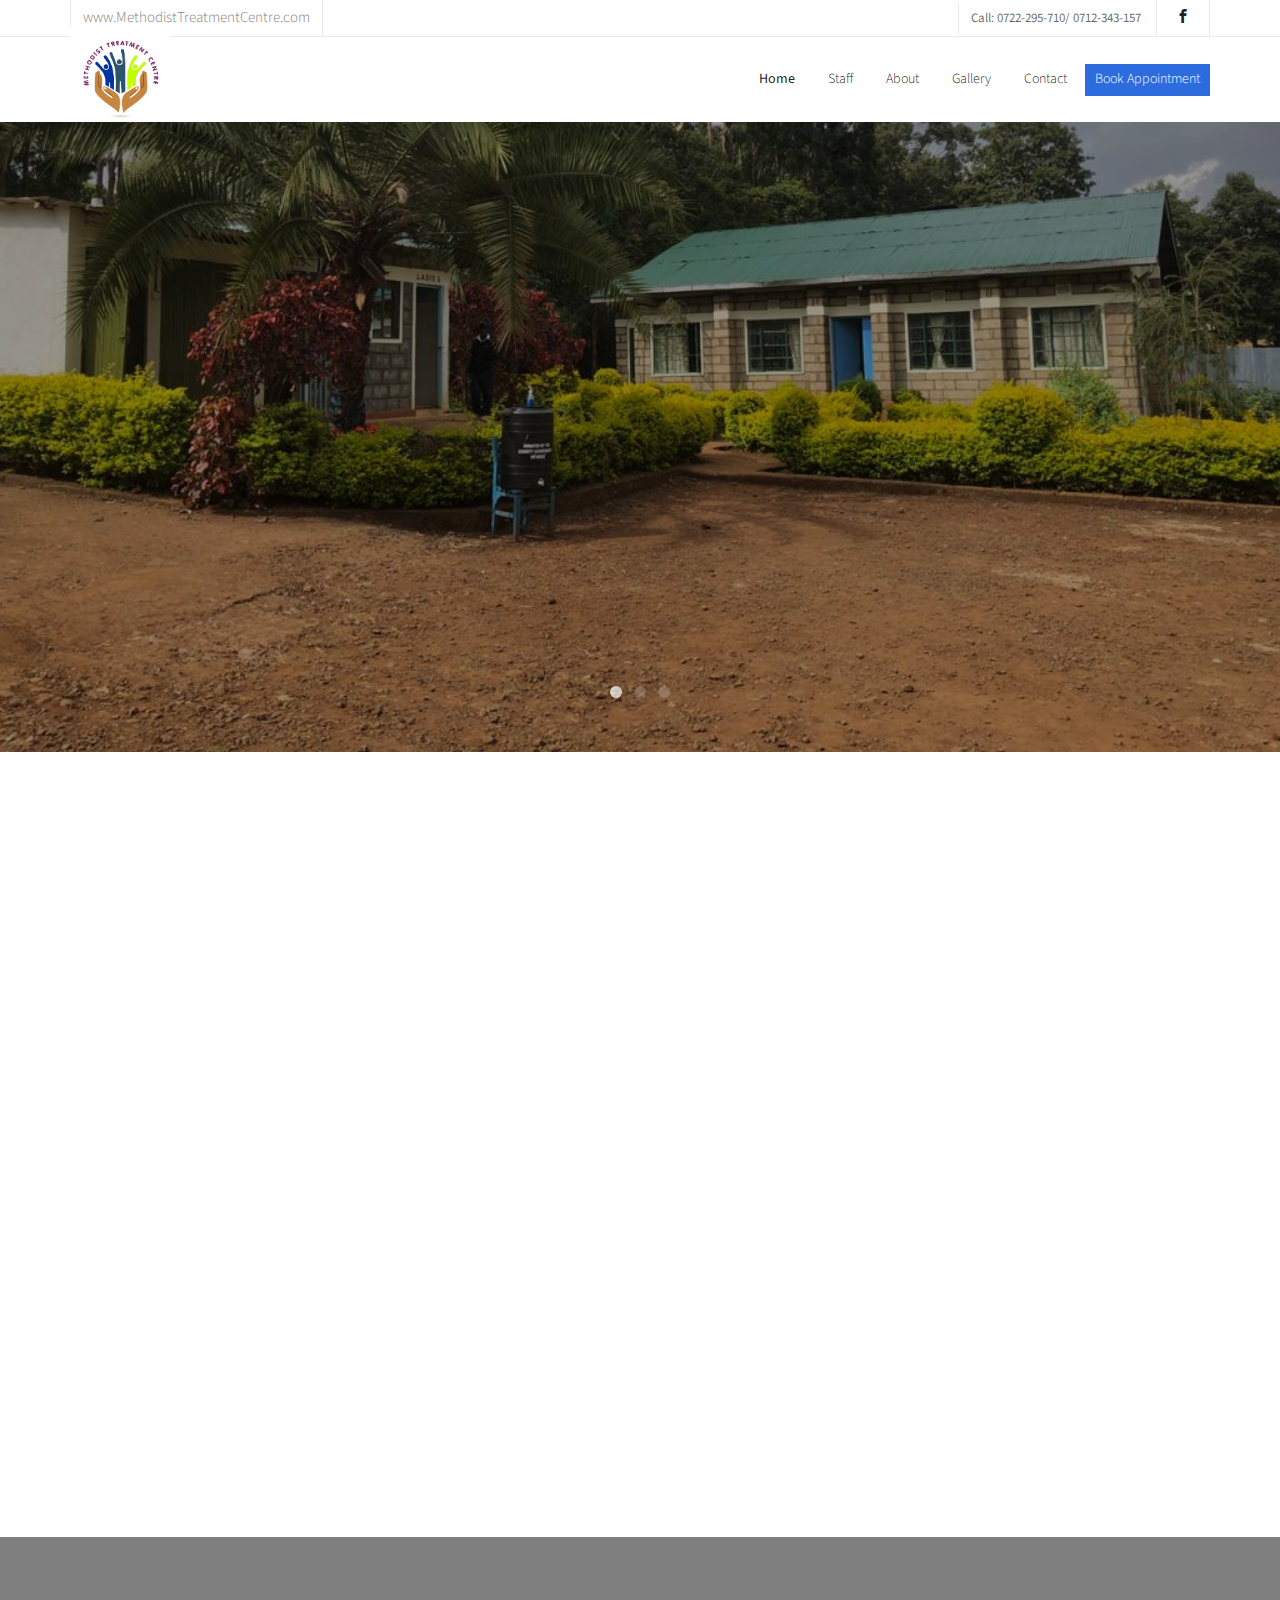
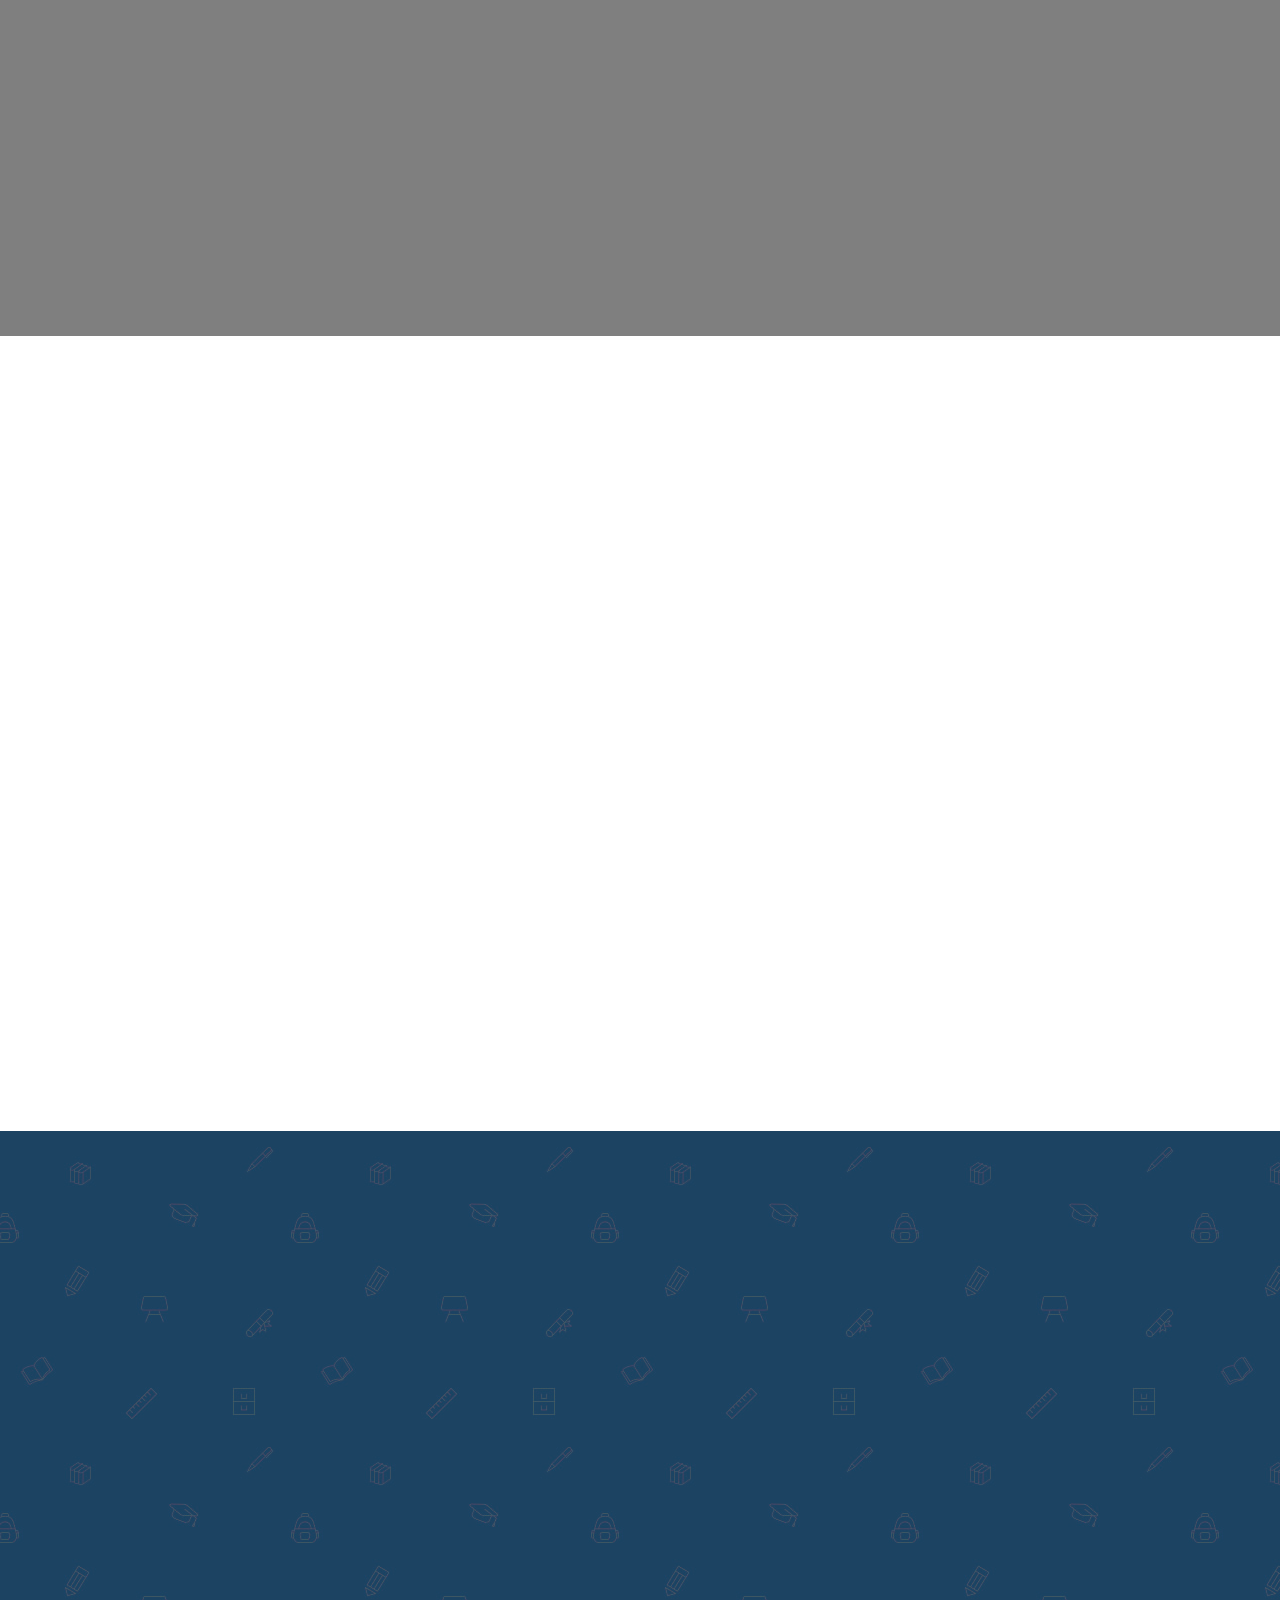
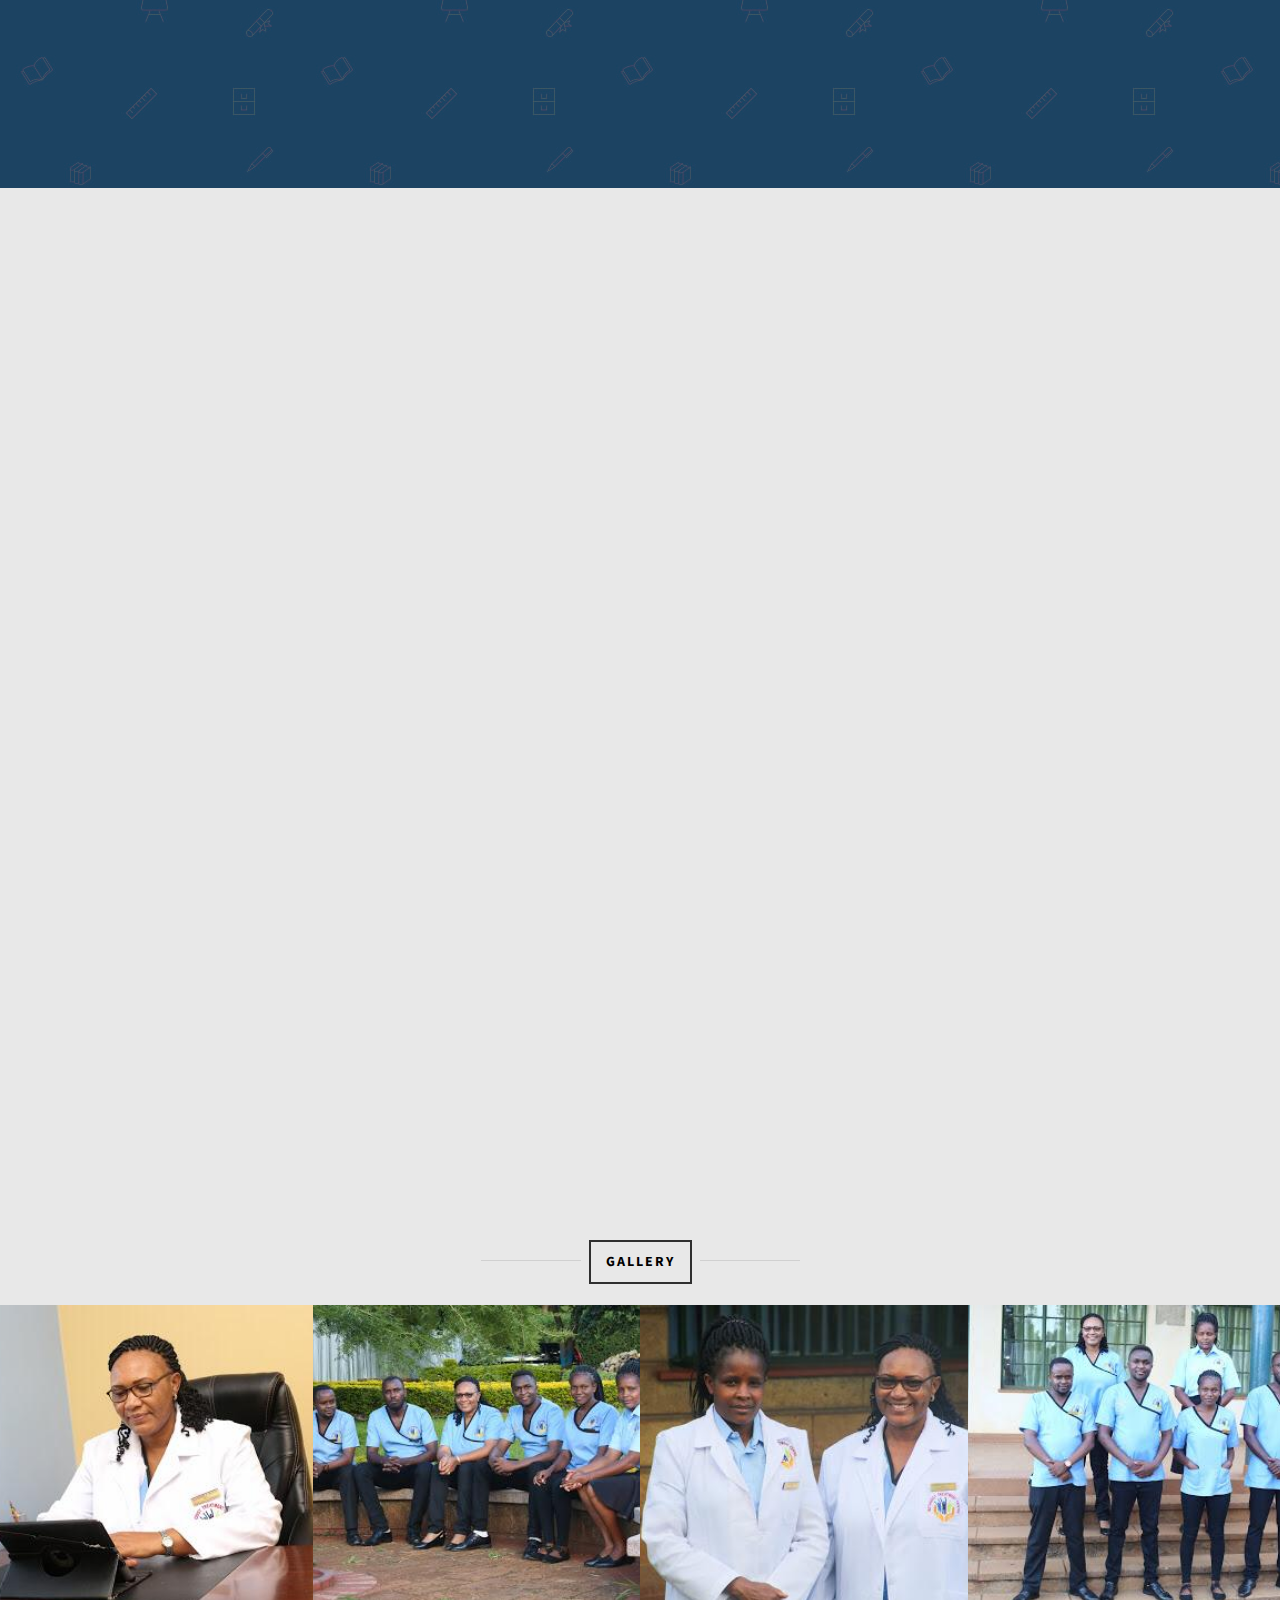
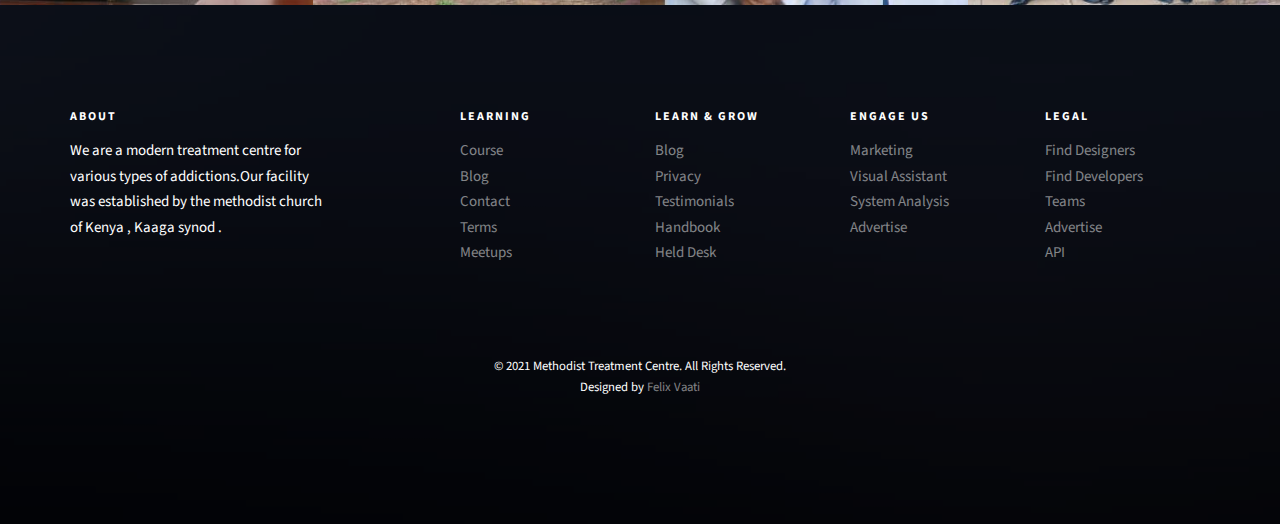
==== index.html @ fac34aa6 "minor edits on the counter" ====
<!DOCTYPE HTML>
<html>
	<head>
	<meta charset="utf-8">
	<meta http-equiv="X-UA-Compatible" content="IE=edge">
	<title>Methodist Treatment Centre</title>
	<meta name="viewport" content="width=device-width, initial-scale=1">
	<meta name="description" content="Methodist Treatment centre " />
	<meta name="image" content="url('images\logo.jpeg') " />
	<meta name="keywords" content="rehabilitation centres, methodist, treatment centre, counselling , meru county, kaaga," />
	<meta name="author" content="me" />

	
  	<!-- Facebook and Twitter integration -->
	<meta property="og:title" content="Methodist Treatment centre"/>
	<meta property="og:image" content="url('images\logo.jpeg') "/>
	<meta property="og:url" content=""/>
	<meta property="og:site_name" content="Methodist Treatment Centre"/>
	<meta property="og:description" content=""/>
	<meta name="twitter:title" content="Methodist Treatment centre" />
	<meta name="twitter:image" content="images\logo.jpeg" />
	<meta name="twitter:url" content="" />
	<meta name="twitter:card" content="" />

	<link href="https://fonts.googleapis.com/css?family=Source+Sans+Pro:300,400,600,700" rel="stylesheet">
	<link href="https://fonts.googleapis.com/css?family=Roboto+Slab:300,400" rel="stylesheet">
	
	<!-- Animate.css -->
	<link rel="stylesheet" href="css/animate.css">
	<!-- Icomoon Icon Fonts-->
	<link rel="stylesheet" href="css/icomoon.css">
	<!-- Bootstrap  -->
	<link rel="stylesheet" href="css/bootstrap.css">

	<!-- Magnific Popup -->
	<link rel="stylesheet" href="css/magnific-popup.css">

	<!-- Owl Carousel  -->
	<link rel="stylesheet" href="css/owl.carousel.min.css">
	<link rel="stylesheet" href="css/owl.theme.default.min.css">

	<!-- Flexslider  -->
	<link rel="stylesheet" href="css/flexslider.css">

	<!-- Pricing -->
	<link rel="stylesheet" href="css/pricing.css">

	<!-- Theme style  -->
	<link rel="stylesheet" href="css/style.css">

	<!-- Modernizr JS -->
	<script src="js/modernizr-2.6.2.min.js"></script>
	<!-- FOR IE9 below -->
	<!--[if lt IE 9]>
	<script src="js/respond.min.js"></script>
	<![endif]-->

	</head>
	<body>
		
	<div class="fh5co-loader"></div>
	
	<div id="page">
	<nav class="fh5co-nav" role="navigation">
		<div class="top">
			<div class="container">
				<div class="row">
					<div class="col-xs-12 text-right">
						<p class="site">www.MethodistTreatmentCentre.com</p>
						<p class="num">Call: 0722-295-710/ 0712-343-157</p>
						<ul class="fh5co-social">
							<li><a href="#"><i class="icon-facebook2"></i></a></li>
							
							
							
						</ul>
					</div>
				</div>
			</div>
		</div>
		<div class="top-menu">
			<div class="container">
				<div class="row">
					<div class="col-xs-2">
						<div id="fh5co-logo"><a href="index.html"><i class><img src="images/logo.jpeg" alt="logo" width="100px" height="100px" style="margin-top: -40px;" ></i><span></span></a></div>
					</div>
					<div class="col-xs-10 text-right menu-1">
						<ul>
							<li class="active"><a href="index.html">Home</a></li>
							<li><a href="Staff.html">Staff</a></li>
							<li><a href="about.html">About</a></li>
							<li><a href="gallery.html">Gallery</a></li>
							<li><a href="contact.html">Contact</a></li>
							<li class="btn-cta"><a href="Bookappointment.html"><span>Book Appointment </span></a></li>
						</ul>
					</div>
				</div>
				
			</div>
		</div>
	</nav>
	
	<aside id="fh5co-hero">
		<div class="flexslider">
			<ul class="slides">
		   	<li style="background-image: url(images/front-2.jpeg);">
		   		<div class="overlay-gradient"></div>
		   		<div class="container">
		   			<div class="row">
			   			<div class="col-md-8 col-md-offset-2 text-center slider-text">
			   				<div class="slider-text-inner">
			   					<h1>WELCOME TO ONE OF THE MOST SUCCESSFUL TREATMENT CENTRES</h1>
									<h2>We understand addiction and love the work we have been doing . We work closely to deliver the best solutions to you .</h2>
									<p><a class="btn btn-primary btn-lg" href="#">Learn More !</a></p>
			   				</div>
			   			</div>
			   		</div>
		   		</div>
		   	</li>
		   	<li style="background-image: url(images/front-2.jpeg);">
		   		<div class="overlay-gradient"></div>
		   		<div class="container">
		   			<div class="row">
			   			<div class="col-md-8 col-md-offset-2 text-center slider-text">
			   				<div class="slider-text-inner">
			   					<h1>The road to sobriety is not easy and rehabilitation and the recovery process are not to be taken lightly.</h1>
									<h2>We value your commitment to change and help you achieve your goal</h2>
									<p><a class="btn btn-primary btn-lg btn-learn" href="#">Join Us!</a></p>
			   				</div>
			   			</div>
			   		</div>
		   		</div>
		   	</li>
		   	<li style="background-image: url(images/front-3.jpeg);">
		   		<div class="overlay-gradient"></div>
		   		<div class="container">
		   			<div class="row">
			   			<div class="col-md-8 col-md-offset-2 text-center slider-text">
			   				<div class="slider-text-inner">
			   					<h1>One of the things that's often forgotten about drug rehabilitation, it's not a destiny. It's a journey.</h1>
									<h2>Through acceptance the great journey of recovery begins,We will help in this  </h2>
									<p><a class="btn btn-primary btn-lg btn-learn" href="#">Join Us !</a></p>
			   				</div>
			   			</div>
			   		</div>
		   		</div>
		   	</li>		   	
		  	</ul>
	  	</div>
	</aside>

	<div id="fh5co-course-categories">
		<div class="container">
			<div class="row animate-box">
				<div class="col-md-6 col-md-offset-3 text-center fh5co-heading">
					<h2>Core Programs </h2>
					<p>We offer treatment to alcoholics and drug addicts including their families . Our services include Outreach Programs, in-patient treatment, out-patient treatment, Drug testing For Students  and other counselling services.</p>
				</div>
			</div>
			<div class="row">
				<div class="col-md-3 col-sm-6 text-center animate-box">
					<div class="services">
						<span class="icon">
							<i class="icon-bubble3"></i>
						</span>
						<div class="desc">
							<h3><a href="#">Counselling</a></h3>
							<p>Our counselors have  sessions with the clients that focus on psychological issues, denial, among other issues that will help in the recovry journey.</p>
						</div>
					</div>
				</div>
				<div class="col-md-3 col-sm-6 text-center animate-box">
					<div class="services">
						<span class="icon">
							<i class="icon-heart4"></i>
						</span>
						<div class="desc">
							<h3><a href="#">Detoxification</a></h3>
							<p>With the help of our experienced medical practioners, Our clients are helped to detox from drugs/alchol through a delicate process which is monitered 24/7 by our team of medical specialist.</p>
						</div>
					</div>
				</div>
				<div class="col-md-3 col-sm-6 text-center animate-box">
					<div class="services">
						<span class="icon">
							<i class="icon-home-outline"></i>
						</span>
						<div class="desc">
							<h3><a href="#">After Care</a></h3>
							<p>To ensure that our clients maintain the new path , we offer after care and follow up services in oreder to help in challenges they migt face after leaving the centre.</p>
						</div>
					</div>
				</div>
				<div class="col-md-3 col-sm-6 text-center animate-box">
					<div class="services">
						<span class="icon">
							<i class="icon-lab2"></i>
						</span>
						<div class="desc">
							<h3><a href="#">Drug testing.</a></h3>
							<p>We offer drug testing services for school children and also the general public. Counseling is also offered to the clients in order for them to avoid drug abuse .</p>
						</div>
					</div>
				</div>
				
			</div>
		</div>
	</div>

	<div id="fh5co-counter" class="fh5co-counters" style="background-image: url(images/img_bg_4.jpg);" data-stellar-background-ratio="0.5">
		<div class="overlay"></div>
		<div class="container">
			<div class="row">
				<div class="col-md-10 col-md-offset-1">
					<div class="row">
						<div class="col-md-3 col-sm-6 text-center animate-box">
							<span class="icon"><i class="icon-world"></i></span>
							<span class="fh5co-counter js-counter" data-from="0" data-to="3297" data-speed="5000" data-refresh-interval="50"></span>
							<span class="fh5co-counter-label">Followers</span>
						</div>
						<div class="col-md-3 col-sm-6 text-center animate-box">
							<span class="icon"><i class="icon-study"></i></span>
							<span class="fh5co-counter js-counter" data-from="0" data-to="3700" data-speed="5000" data-refresh-interval="50"></span>
							<span class="fh5co-counter-label"> Enrolled Clients</span>
						</div>
						<div class="col-md-3 col-sm-6 text-center animate-box">
							<span class="icon"><i class="icon-bulb"></i></span>
							<span class="fh5co-counter js-counter" data-from="0" data-to="5034" data-speed="5000" data-refresh-interval="50"></span>
							<span class="fh5co-counter-label">Completed the program</span>
						</div>
						<div class="col-md-3 col-sm-6 text-center animate-box">
							<span class="icon"><i class="icon-head"></i></span>
							<span class="fh5co-counter js-counter" data-from="0" data-to="6" data-speed="5000" data-refresh-interval="50"></span>
							<span class="fh5co-counter-label">Staff</span>
						</div>
					</div>
				</div>
			</div>
		</div>
	</div>

	<div id="fh5co-course">
		<div class="container">
			<div class="row animate-box">
				<div class="col-md-6 col-md-offset-3 text-center fh5co-heading">
					<h2>Messages From Our Counsellors</h2>
					<p>Messages from our counsellors touching on rehabilitation and other issues affecting the society and how to tackle them. </p>
				</div>
			</div>
			
			<div class="row">
				<div class="col-md-6 animate-box">
					<div class="course">
						<iframe class="course-img"  width="279" height="327" src="https://www.youtube.com/embed/-phJL8ZEPD8"  frameborder="0" allow="accelerometer; autoplay; clipboard-write; encrypted-media; gyroscope; picture-in-picture" allowfullscreen></iframe>						
						
						<div class="desc">
							<h3><a href="#">Covid & rehabilitation</a></h3>
							<p>Covid has brought along with it not only the physical effects but also some mental effects as well. Depression has spiked during this pandemic. We talk about how we can change this  and offer various solutions to it.</p>
							<span><a href="#" class="btn btn-primary btn-sm btn-course">Take A Course</a></span>
						</div>
					</div>
				</div>
				<div class="col-md-6 animate-box">
					<div class="course">
						<iframe class="course-img"  width="279" height="327" src="https://www.youtube.com/embed/vRkC6MULLtQ"  frameborder="0" allow="accelerometer; autoplay; clipboard-write; encrypted-media; gyroscope; picture-in-picture" allowfullscreen></iframe>
						
						<div class="desc">
							<h3><a href="#">Rehabilitation & Acceptance </a></h3>
							<p>Rehabilitation is  a process that requires support from the medical side and also the community.If one wishes to recover from any sort of addiction the society helps alot.We discuss how collaboration can help in the rehabilitation.</p>
							<span><a href="#" class="btn btn-primary btn-sm btn-course">Take A Course</a></span>
						</div>
					</div>
				</div>
				<!--<div class="col-md-6 animate-box">
					<div class="course">
						<a href="#" class="course-img" style="background-image: url(images/project-3.jpg);">
						</a>
						<div class="desc">
							<h3><a href="#">Science &amp; Technology</a></h3>
							<p>Dignissimos asperiores vitae velit veniam totam fuga molestias accusamus alias autem provident. Odit ab aliquam dolor eius molestias accusamus alias autem provident. Odit ab aliquam dolor eius.</p>
							<span><a href="#" class="btn btn-primary btn-sm btn-course">Take A Course</a></span>
						</div>
					</div>
				</div>
				<div class="col-md-6 animate-box">
					<div class="course">
						<a href="#" class="course-img" style="background-image: url(images/project-4.jpg);">
						</a>
						<div class="desc">
							<h3><a href="#">Health &amp; Psychology</a></h3>
							<p>Dignissimos asperiores vitae velit veniam totam fuga molestias accusamus alias autem provident. Odit ab aliquam dolor eius molestias accusamus alias autem provident. Odit ab aliquam dolor eius.</p>
							<span><a href="#" class="btn btn-primary btn-sm btn-course">Take A Course</a></span>
						</div>
					</div>
				</div>-->
			</div>
		</div>
	</div>

	<div id="fh5co-testimonial" style="background-image: url(images/school.jpg);">
		<div class="overlay"></div>
		<div class="container">
			<div class="row animate-box">
				<div class="col-md-6 col-md-offset-3 text-center fh5co-heading">
					<h2><span>Testimonials</span></h2>
				</div>
			</div>
			<div class="row">
				<div class="col-md-10 col-md-offset-1">
					<div class="row animate-box">
						<div class="owl-carousel owl-carousel-fullwidth">
							<div class="item">
								<div class="testimony-slide active text-center">
									<div class="user" style="background-image: url(images/staff1.jpeg);"></div>
									<span>Mary Walker<br><small>Students</small></span>
									<blockquote>
										<p>&ldquo;Far far away, behind the word mountains, far from the countries Vokalia and Consonantia, there live the blind texts. Separated they live in Bookmarksgrove right at the coast of the Semantics, a large language ocean.&rdquo;</p>
									</blockquote>
								</div>
							</div>
							<div class="item">
								<div class="testimony-slide active text-center">
									<div class="user" style="background-image: url(images/person2.jpg);"></div>
									<span>Staff<br><small>Students</small></span>
									<blockquote>
										<p>&ldquo;Separated they live in Bookmarksgrove right at the coast of the Semantics, a large language ocean.&rdquo;</p>
									</blockquote>
								</div>
							</div>
							<div class="item">
								<div class="testimony-slide active text-center">
									<div class="user" style="background-image: url(images/person3.jpg);"></div>
									<span>Rita Jones<br><small>Teacher</small></span>
									<blockquote>
										<p>&ldquo;Far from the countries Vokalia and Consonantia, there live the blind texts. Separated they live in Bookmarksgrove right at the coast of the Semantics, a large language ocean.&rdquo;</p>
									</blockquote>
								</div>
							</div>
						</div>
					</div>
				</div>
			</div>
		</div>
	</div>

	<!--<div id="fh5co-blog">
		<div class="container">
			<div class="row animate-box">
				<div class="col-md-8 col-md-offset-2 text-center fh5co-heading">
					<h2>Blog &amp; Events</h2>
					<p>Dignissimos asperiores vitae velit veniam totam fuga molestias accusamus alias autem provident. Odit ab aliquam dolor eius.</p>
				</div>
			</div>
			<div class="row row-padded-mb">
				<div class="col-md-4 animate-box">
					<div class="fh5co-event">
						<div class="date text-center"><span>15<br>Mar.</span></div>
						<h3><a href="#">USA, International Triathlon Event</a></h3>
						<p>Far far away, behind the word mountains, far from the countries Vokalia and Consonantia, there live the blind texts.</p>
						<p><a href="#">Read More</a></p>
					</div>
				</div>
				<div class="col-md-4 animate-box">
					<div class="fh5co-event">
						<div class="date text-center"><span>15<br>Mar.</span></div>
						<h3><a href="#">USA, International Triathlon Event</a></h3>
						<p>Far far away, behind the word mountains, far from the countries Vokalia and Consonantia, there live the blind texts.</p>
						<p><a href="#">Read More</a></p>
					</div>
				</div>
				<div class="col-md-4 animate-box">
					<div class="fh5co-event">
						<div class="date text-center"><span>15<br>Mar.</span></div>
						<h3><a href="#">New Device Develope by Microsoft</a></h3>
						<p>Far far away, behind the word mountains, far from the countries Vokalia and Consonantia, there live the blind texts.</p>
						<p><a href="#">Read More</a></p>
					</div>
				</div>
			</div>
			<div class="row">
				<div class="col-lg-4 col-md-4">
					<div class="fh5co-blog animate-box">
						<a href="#" class="blog-img-holder" style="background-image: url(images/project-1.jpg);"></a>
						<div class="blog-text">
							<h3><a href="#">Healty Lifestyle &amp; Living</a></h3>
							<span class="posted_on">March. 15th</span>
							<span class="comment"><a href="">21<i class="icon-speech-bubble"></i></a></span>
							<p>Far far away, behind the word mountains, far from the countries Vokalia and Consonantia, there live the blind texts.</p>
						</div> 
					</div>
				</div>
				<div class="col-lg-4 col-md-4">
					<div class="fh5co-blog animate-box">
						<a href="#" class="blog-img-holder" style="background-image: url(images/project-2.jpg);"></a>
						<div class="blog-text">
							<h3><a href="#">Healty Lifestyle &amp; Living</a></h3>
							<span class="posted_on">March. 15th</span>
							<span class="comment"><a href="">21<i class="icon-speech-bubble"></i></a></span>
							<p>Far far away, behind the word mountains, far from the countries Vokalia and Consonantia, there live the blind texts.</p>
						</div> 
					</div>
				</div>
				<div class="col-lg-4 col-md-4">
					<div class="fh5co-blog animate-box">
						<a href="#" class="blog-img-holder" style="background-image: url(images/project-3.jpg);"></a>
						<div class="blog-text">
							<h3><a href="#">Healty Lifestyle &amp; Living</a></h3>
							<span class="posted_on">March. 15th</span>
							<span class="comment"><a href="">21<i class="icon-speech-bubble"></i></a></span>
							<p>Far far away, behind the word mountains, far from the countries Vokalia and Consonantia, there live the blind texts.</p>
						</div> 
					</div>
				</div>
			</div>
		</div>
	</div>-->

	<div id="fh5co-pricing" class="fh5co-bg-section">
		<div class="container">
			<div class="row animate-box">
				<div class="col-md-6 col-md-offset-3 text-center fh5co-heading">
					<h2>Plan &amp; Pricing</h2>
					<p>Dignissimos asperiores vitae velit veniam totam fuga molestias accusamus alias autem provident. Odit ab aliquam dolor eius.</p>
				</div>
			</div>
			<div class="row">
				<div class="pricing pricing--rabten">
					<div class="col-md-4 animate-box">
						<div class="pricing__item">
							<div class="wrap-price">
								 <!-- <div class="icon icon-user2"></div> -->
	                     <h3 class="pricing__title">Trial</h3>
	                     <!-- <p class="pricing__sentence">Single user license</p> -->
							</div>
                     <div class="pricing__price">
                        <span class="pricing__anim pricing__anim--1">
								<span class="pricing__currency">$</span>0
                        </span>
                        <span class="pricing__anim pricing__anim--2">
								<span class="pricing__period">per year</span>
                        </span>
                     </div>
                     <div class="wrap-price">
                     	<ul class="pricing__feature-list">
	                        <li class="pricing__feature">One Day Trial</li>
	                        <li class="pricing__feature">Limited Courses</li>
	                        <li class="pricing__feature">Free 3 Lessons</li>
	                        <li class="pricing__feature">No Supporter</li>
	                        <li class="pricing__feature">No Tutorial</li>
	                        <li class="pricing__feature">No Ebook</li>
	                         <li class="pricing__feature">Limited Registered User</li>
	                     </ul>
	                     <button class="pricing__action">Choose plan</button>
                     </div>
                  </div>
					</div>
					<div class="col-md-4 animate-box">
						<div class="pricing__item">
							<div class="wrap-price">
								<!-- <div class="icon icon-store"></div> -->
	                     <h3 class="pricing__title">Silver</h3>
	                     <!-- <p class="pricing__sentence">Up to 5 users</p> -->
							</div>
                     <div class="pricing__price">
                        <span class="pricing__anim pricing__anim--1">
								<span class="pricing__currency">$</span>79
                        </span>
                        <span class="pricing__anim pricing__anim--2">
								<span class="pricing__period">per year</span>
                        </span>
                     </div>
                     <div class="wrap-price">
                     	<ul class="pricing__feature-list">
	                        <li class="pricing__feature">One Year Standard Access</li>
	                        <li class="pricing__feature">Limited Courses</li>
	                        <li class="pricing__feature">300+ Lessons</li>
	                        <li class="pricing__feature">Random Supporter</li>
	                        <li class="pricing__feature">View Only Ebook</li>
	                        <li class="pricing__feature">Standard Tutorials</li>
	                         <li class="pricing__feature">Unlimited Registered User</li>
	                     </ul>
	                     <button class="pricing__action">Choose plan</button>
                     </div>
                 </div>
					</div>
					<div class="col-md-4 animate-box">
                  <div class="pricing__item">
                  	<div class="wrap-price">
                  		<!-- <div class="icon icon-home2"></div> -->
	                     <h3 class="pricing__title">Gold</h3>
	                     <!-- <p class="pricing__sentence">Unlimited users</p> -->
							</div>
                     <div class="pricing__price">
                        <span class="pricing__anim pricing__anim--1">
								<span class="pricing__currency">$</span>499
                        </span>
                        <span class="pricing__anim pricing__anim--2">
								<span class="pricing__period">per year</span>
                        </span>
                     </div>
                     <div class="wrap-price">
                     	<ul class="pricing__feature-list">
	                        <li class="pricing__feature">Life Time Access</li>
	                        <li class="pricing__feature">Unlimited All Courses</li>
	                        <li class="pricing__feature">7000+ Lessons &amp; Growing</li>
	                        <li class="pricing__feature">Free Supporter</li>
	                        <li class="pricing__feature">Free Ebook Downloads</li>
	                        <li class="pricing__feature">Premium Tutorials</li>
	                         <li class="pricing__feature">Unlimited Registered User</li>
	                     </ul>
	                     <button class="pricing__action">Choose plan</button>
                     </div>
                  </div>
               </div>
            </div>
			</div>
		</div>
	</div>

	

	<div id="fh5co-gallery" class="fh5co-bg-section">
		<div class="row text-center">
			<h2><span>Gallery</span></h2>
		</div>
		<div class="row">
			<div class="col-md-3 col-padded">
				<a href="#" class="gallery" style="background-image: url(images/staff1.jpeg);"></a>
			</div>
			<div class="col-md-3 col-padded">
				<a href="#" class="gallery" style="background-image: url(images/staff4.jpeg);"></a>
			</div>
			<div class="col-md-3 col-padded">
				<a href="#" class="gallery" style="background-image: url(images/staff2.jpeg);"></a>
			</div>
			<div class="col-md-3 col-padded">
				<a href="#" class="gallery" style="background-image: url(images/staff5.jpeg);"></a>
			</div>
		</div>
	</div>

	<footer id="fh5co-footer" role="contentinfo" style="background-image: url(images/img_bg_4.jpg);">
		<div class="overlay"></div>
		<div class="container">
			<div class="row row-pb-md">
				<div class="col-md-3 fh5co-widget">
					<h3>About </h3>
					<p>We are a modern treatment centre for various types of addictions.Our facility was established by the methodist church of Kenya , Kaaga synod . </p>
				</div>
				<div class="col-md-2 col-sm-4 col-xs-6 col-md-push-1 fh5co-widget">
					<h3>Learning</h3>
					<ul class="fh5co-footer-links">
						<li><a href="#">Course</a></li>
						<li><a href="#">Blog</a></li>
						<li><a href="#">Contact</a></li>
						<li><a href="#">Terms</a></li>
						<li><a href="#">Meetups</a></li>
					</ul>
				</div>

				<div class="col-md-2 col-sm-4 col-xs-6 col-md-push-1 fh5co-widget">
					<h3>Learn &amp; Grow</h3>
					<ul class="fh5co-footer-links">
						<li><a href="#">Blog</a></li>
						<li><a href="#">Privacy</a></li>
						<li><a href="#">Testimonials</a></li>
						<li><a href="#">Handbook</a></li>
						<li><a href="#">Held Desk</a></li>
					</ul>
				</div>

				<div class="col-md-2 col-sm-4 col-xs-6 col-md-push-1 fh5co-widget">
					<h3>Engage us</h3>
					<ul class="fh5co-footer-links">
						<li><a href="#">Marketing</a></li>
						<li><a href="#">Visual Assistant</a></li>
						<li><a href="#">System Analysis</a></li>
						<li><a href="#">Advertise</a></li>
					</ul>
				</div>

				<div class="col-md-2 col-sm-4 col-xs-6 col-md-push-1 fh5co-widget">
					<h3>Legal</h3>
					<ul class="fh5co-footer-links">
						<li><a href="#">Find Designers</a></li>
						<li><a href="#">Find Developers</a></li>
						<li><a href="#">Teams</a></li>
						<li><a href="#">Advertise</a></li>
						<li><a href="#">API</a></li>
					</ul>
				</div>
			</div>

			<div class="row copyright">
				<div class="col-md-12 text-center">
					<p>
						<small class="block">&copy; 2021 Methodist Treatment Centre. All Rights Reserved.</small> 
						<small class="block">Designed by <a href="http://Felix Vaati/" target="_blank">Felix Vaati</a> 
					</p>
				</div>
			</div>

		</div>
	</footer>
	</div>

	<div class="gototop js-top">
		<a href="#" class="js-gotop"><i class="icon-arrow-up"></i></a>
	</div>
	
	<!-- jQuery -->
	<script src="js/jquery.min.js"></script>
	<!-- jQuery Easing -->
	<script src="js/jquery.easing.1.3.js"></script>
	<!-- Bootstrap -->
	<script src="js/bootstrap.min.js"></script>
	<!-- Waypoints -->
	<script src="js/jquery.waypoints.min.js"></script>
	<!-- Stellar Parallax -->
	<script src="js/jquery.stellar.min.js"></script>
	<!-- Carousel -->
	<script src="js/owl.carousel.min.js"></script>
	<!-- Flexslider -->
	<script src="js/jquery.flexslider-min.js"></script>
	<!-- countTo -->
	<script src="js/jquery.countTo.js"></script>
	<!-- Magnific Popup -->
	<script src="js/jquery.magnific-popup.min.js"></script>
	<script src="js/magnific-popup-options.js"></script>
	<!-- Count Down -->
	<script src="js/simplyCountdown.js"></script>
	<!-- Main -->
	<script src="js/main.js"></script>
	<script>
    var d = new Date(new Date().getTime() + 1000 * 120 * 120 * 2000);

    // default example
    simplyCountdown('.simply-countdown-one', {
        year: d.getFullYear(),
        month: d.getMonth() + 1,
        day: d.getDate()
    });

    //jQuery example
    $('#simply-countdown-losange').simplyCountdown({
        year: d.getFullYear(),
        month: d.getMonth() + 1,
        day: d.getDate(),
        enableUtc: false
    });
	</script>
	</body>
</html>
---- css/icomoon.css ----
@font-face {
  font-family: 'icomoon';
  src:  url('fonts/icomoon.eot?6py85u');
  src:  url('fonts/icomoon.eot?6py85u#iefix') format('embedded-opentype'),
    url('fonts/icomoon.ttf?6py85u') format('truetype'),
    url('fonts/icomoon.woff?6py85u') format('woff'),
    url('fonts/icomoon.svg?6py85u#icomoon') format('svg');
  font-weight: normal;
  font-style: normal;
}

[class^="icon-"], [class*=" icon-"] {
  /* use !important to prevent issues with browser extensions that change fonts */
  font-family: 'icomoon' !important;
  speak: none;
  font-style: normal;
  font-weight: normal;
  font-variant: normal;
  text-transform: none;
  line-height: 1;

  /* Better Font Rendering =========== */
  -webkit-font-smoothing: antialiased;
  -moz-osx-font-smoothing: grayscale;
}

.icon-times:before {
  content: "\e930";
}
.icon-tick:before {
  content: "\e931";
}
.icon-plus:before {
  content: "\e932";
}
.icon-minus:before {
  content: "\e933";
}
.icon-equals:before {
  content: "\e934";
}
.icon-divide:before {
  content: "\e935";
}
.icon-chevron-right:before {
  content: "\e936";
}
.icon-chevron-left:before {
  content: "\e937";
}
.icon-arrow-right-thick:before {
  content: "\e938";
}
.icon-arrow-left-thick:before {
  content: "\e939";
}
.icon-th-small:before {
  content: "\e93a";
}
.icon-th-menu:before {
  content: "\e93b";
}
.icon-th-list:before {
  content: "\e93c";
}
.icon-th-large:before {
  content: "\e93d";
}
.icon-home:before {
  content: "\e93e";
}
.icon-arrow-forward:before {
  content: "\e93f";
}
.icon-arrow-back:before {
  content: "\e940";
}
.icon-rss:before {
  content: "\e941";
}
.icon-location:before {
  content: "\e942";
}
.icon-link:before {
  content: "\e943";
}
.icon-image:before {
  content: "\e944";
}
.icon-arrow-up-thick:before {
  content: "\e945";
}
.icon-arrow-down-thick:before {
  content: "\e946";
}
.icon-starburst:before {
  content: "\e947";
}
.icon-starburst-outline:before {
  content: "\e948";
}
.icon-star3:before {
  content: "\e949";
}
.icon-flow-children:before {
  content: "\e94a";
}
.icon-export:before {
  content: "\e94b";
}
.icon-delete2:before {
  content: "\e94c";
}
.icon-delete-outline:before {
  content: "\e94d";
}
.icon-cloud-storage:before {
  content: "\e94e";
}
.icon-wi-fi:before {
  content: "\e94f";
}
.icon-heart:before {
  content: "\e950";
}
.icon-flash:before {
  content: "\e951";
}
.icon-cancel:before {
  content: "\e952";
}
.icon-backspace:before {
  content: "\e953";
}
.icon-attachment:before {
  content: "\e954";
}
.icon-arrow-move:before {
  content: "\e955";
}
.icon-warning:before {
  content: "\e956";
}
.icon-user:before {
  content: "\e957";
}
.icon-radar:before {
  content: "\e958";
}
.icon-lock-open:before {
  content: "\e959";
}
.icon-lock-closed:before {
  content: "\e95a";
}
.icon-location-arrow:before {
  content: "\e95b";
}
.icon-info:before {
  content: "\e95c";
}
.icon-user-delete:before {
  content: "\e95d";
}
.icon-user-add:before {
  content: "\e95e";
}
.icon-media-pause:before {
  content: "\e95f";
}
.icon-group:before {
  content: "\e960";
}
.icon-chart-pie:before {
  content: "\e961";
}
.icon-chart-line:before {
  content: "\e962";
}
.icon-chart-bar:before {
  content: "\e963";
}
.icon-chart-area:before {
  content: "\e964";
}
.icon-video:before {
  content: "\e965";
}
.icon-point-of-interest:before {
  content: "\e966";
}
.icon-infinity:before {
  content: "\e967";
}
.icon-globe:before {
  content: "\e968";
}
.icon-eye:before {
  content: "\e969";
}
.icon-cog:before {
  content: "\e96a";
}
.icon-camera:before {
  content: "\e96b";
}
.icon-upload:before {
  content: "\e96c";
}
.icon-scissors:before {
  content: "\e96d";
}
.icon-refresh:before {
  content: "\e96e";
}
.icon-pin:before {
  content: "\e96f";
}
.icon-key:before {
  content: "\e970";
}
.icon-info-large:before {
  content: "\e971";
}
.icon-eject:before {
  content: "\e972";
}
.icon-download:before {
  content: "\e973";
}
.icon-zoom:before {
  content: "\e974";
}
.icon-zoom-out:before {
  content: "\e975";
}
.icon-zoom-in:before {
  content: "\e976";
}
.icon-sort-numerically:before {
  content: "\e977";
}
.icon-sort-alphabetically:before {
  content: "\e978";
}
.icon-input-checked:before {
  content: "\e979";
}
.icon-calender:before {
  content: "\e97a";
}
.icon-world2:before {
  content: "\e97b";
}
.icon-notes:before {
  content: "\e97c";
}
.icon-code:before {
  content: "\e97d";
}
.icon-arrow-sync:before {
  content: "\e97e";
}
.icon-arrow-shuffle:before {
  content: "\e97f";
}
.icon-arrow-repeat:before {
  content: "\e980";
}
.icon-arrow-minimise:before {
  content: "\e981";
}
.icon-arrow-maximise:before {
  content: "\e982";
}
.icon-arrow-loop:before {
  content: "\e983";
}
.icon-anchor:before {
  content: "\e984";
}
.icon-spanner:before {
  content: "\e985";
}
.icon-puzzle:before {
  content: "\e986";
}
.icon-power:before {
  content: "\e987";
}
.icon-plane:before {
  content: "\e988";
}
.icon-pi:before {
  content: "\e989";
}
.icon-phone:before {
  content: "\e98a";
}
.icon-microphone2:before {
  content: "\e98b";
}
.icon-media-rewind:before {
  content: "\e98c";
}
.icon-flag:before {
  content: "\e98d";
}
.icon-adjust-brightness:before {
  content: "\e98e";
}
.icon-waves:before {
  content: "\e98f";
}
.icon-social-twitter:before {
  content: "\e990";
}
.icon-social-facebook:before {
  content: "\e991";
}
.icon-social-dribbble:before {
  content: "\e992";
}
.icon-media-stop:before {
  content: "\e993";
}
.icon-media-record:before {
  content: "\e994";
}
.icon-media-play:before {
  content: "\e995";
}
.icon-media-fast-forward:before {
  content: "\e996";
}
.icon-media-eject:before {
  content: "\e997";
}
.icon-social-vimeo:before {
  content: "\e998";
}
.icon-social-tumbler:before {
  content: "\e999";
}
.icon-social-skype:before {
  content: "\e99a";
}
.icon-social-pinterest:before {
  content: "\e99b";
}
.icon-social-linkedin:before {
  content: "\e99c";
}
.icon-social-last-fm:before {
  content: "\e99d";
}
.icon-social-github:before {
  content: "\e99e";
}
.icon-social-flickr:before {
  content: "\e99f";
}
.icon-at:before {
  content: "\e9a0";
}
.icon-times-outline:before {
  content: "\e9a1";
}
.icon-plus-outline:before {
  content: "\e9a2";
}
.icon-minus-outline:before {
  content: "\e9a3";
}
.icon-tick-outline:before {
  content: "\e9a4";
}
.icon-th-large-outline:before {
  content: "\e9a5";
}
.icon-equals-outline:before {
  content: "\e9a6";
}
.icon-divide-outline:before {
  content: "\e9a7";
}
.icon-chevron-right-outline:before {
  content: "\e9a8";
}
.icon-chevron-left-outline:before {
  content: "\e9a9";
}
.icon-arrow-right-outline:before {
  content: "\e9aa";
}
.icon-arrow-left-outline:before {
  content: "\e9ab";
}
.icon-th-small-outline:before {
  content: "\e9ac";
}
.icon-th-menu-outline:before {
  content: "\e9ad";
}
.icon-th-list-outline:before {
  content: "\e9ae";
}
.icon-news2:before {
  content: "\e9b1";
}
.icon-home-outline:before {
  content: "\e9b2";
}
.icon-arrow-up-outline:before {
  content: "\e9b3";
}
.icon-arrow-forward-outline:before {
  content: "\e9b4";
}
.icon-arrow-down-outline:before {
  content: "\e9b5";
}
.icon-arrow-back-outline:before {
  content: "\e9b6";
}
.icon-trash3:before {
  content: "\e9b7";
}
.icon-rss-outline:before {
  content: "\e9b8";
}
.icon-message:before {
  content: "\e9b9";
}
.icon-location-outline:before {
  content: "\e9ba";
}
.icon-link-outline:before {
  content: "\e9bb";
}
.icon-image-outline:before {
  content: "\e9bc";
}
.icon-export-outline:before {
  content: "\e9bd";
}
.icon-cross:before {
  content: "\e9be";
}
.icon-wi-fi-outline:before {
  content: "\e9bf";
}
.icon-star-outline:before {
  content: "\e9c0";
}
.icon-media-pause-outline:before {
  content: "\e9c1";
}
.icon-mail:before {
  content: "\e9c2";
}
.icon-heart-outline:before {
  content: "\e9c3";
}
.icon-flash-outline:before {
  content: "\e9c4";
}
.icon-cancel-outline:before {
  content: "\e9c5";
}
.icon-beaker:before {
  content: "\e9c6";
}
.icon-arrow-move-outline:before {
  content: "\e9c7";
}
.icon-watch2:before {
  content: "\e9c8";
}
.icon-warning-outline:before {
  content: "\e9c9";
}
.icon-time:before {
  content: "\e9ca";
}
.icon-radar-outline:before {
  content: "\e9cb";
}
.icon-lock-open-outline:before {
  content: "\e9cc";
}
.icon-location-arrow-outline:before {
  content: "\e9cd";
}
.icon-info-outline:before {
  content: "\e9ce";
}
.icon-backspace-outline:before {
  content: "\e9cf";
}
.icon-attachment-outline:before {
  content: "\e9d0";
}
.icon-user-outline:before {
  content: "\e9d1";
}
.icon-user-delete-outline:before {
  content: "\e9d2";
}
.icon-user-add-outline:before {
  content: "\e9d3";
}
.icon-lock-closed-outline:before {
  content: "\e9d4";
}
.icon-group-outline:before {
  content: "\e9d5";
}
.icon-chart-pie-outline:before {
  content: "\e9d6";
}
.icon-chart-line-outline:before {
  content: "\e9d7";
}
.icon-chart-bar-outline:before {
  content: "\e9d8";
}
.icon-chart-area-outline:before {
  content: "\e9d9";
}
.icon-video-outline:before {
  content: "\e9da";
}
.icon-point-of-interest-outline:before {
  content: "\e9db";
}
.icon-map:before {
  content: "\e9dc";
}
.icon-key-outline:before {
  content: "\e9dd";
}
.icon-infinity-outline:before {
  content: "\e9de";
}
.icon-globe-outline:before {
  content: "\e9df";
}
.icon-eye-outline:before {
  content: "\e9e0";
}
.icon-cog-outline:before {
  content: "\e9e1";
}
.icon-camera-outline:before {
  content: "\e9e2";
}
.icon-upload-outline:before {
  content: "\e9e3";
}
.icon-support:before {
  content: "\e9e4";
}
.icon-scissors-outline:before {
  content: "\e9e5";
}
.icon-refresh-outline:before {
  content: "\e9e6";
}
.icon-info-large-outline:before {
  content: "\e9e7";
}
.icon-eject-outline:before {
  content: "\e9e8";
}
.icon-download-outline:before {
  content: "\e9e9";
}
.icon-battery-mid:before {
  content: "\e9ea";
}
.icon-battery-low:before {
  content: "\e9eb";
}
.icon-battery-high:before {
  content: "\e9ec";
}
.icon-zoom-outline:before {
  content: "\e9ed";
}
.icon-zoom-out-outline:before {
  content: "\e9ee";
}
.icon-zoom-in-outline:before {
  content: "\e9ef";
}
.icon-tag3:before {
  content: "\e9f0";
}
.icon-tabs-outline:before {
  content: "\e9f1";
}
.icon-pin-outline:before {
  content: "\e9f2";
}
.icon-message-typing:before {
  content: "\e9f3";
}
.icon-directions:before {
  content: "\e9f4";
}
.icon-battery-full:before {
  content: "\e9f5";
}
.icon-battery-charge:before {
  content: "\e9f6";
}
.icon-pipette:before {
  content: "\e9f7";
}
.icon-pencil:before {
  content: "\e9f8";
}
.icon-folder:before {
  content: "\e9f9";
}
.icon-folder-delete:before {
  content: "\e9fa";
}
.icon-folder-add:before {
  content: "\e9fb";
}
.icon-edit:before {
  content: "\e9fc";
}
.icon-document:before {
  content: "\e9fd";
}
.icon-document-delete:before {
  content: "\e9fe";
}
.icon-document-add:before {
  content: "\e9ff";
}
.icon-brush:before {
  content: "\ea00";
}
.icon-thumbs-up:before {
  content: "\ea01";
}
.icon-thumbs-down:before {
  content: "\ea02";
}
.icon-pen:before {
  content: "\ea03";
}
.icon-sort-numerically-outline:before {
  content: "\ea04";
}
.icon-sort-alphabetically-outline:before {
  content: "\ea05";
}
.icon-social-last-fm-circular:before {
  content: "\ea06";
}
.icon-social-github-circular:before {
  content: "\ea07";
}
.icon-compass:before {
  content: "\ea08";
}
.icon-bookmark:before {
  content: "\ea09";
}
.icon-input-checked-outline:before {
  content: "\ea0a";
}
.icon-code-outline:before {
  content: "\ea0b";
}
.icon-calender-outline:before {
  content: "\ea0c";
}
.icon-business-card:before {
  content: "\ea0d";
}
.icon-arrow-up:before {
  content: "\ea0e";
}
.icon-arrow-sync-outline:before {
  content: "\ea0f";
}
.icon-arrow-right:before {
  content: "\ea10";
}
.icon-arrow-repeat-outline:before {
  content: "\ea11";
}
.icon-arrow-loop-outline:before {
  content: "\ea12";
}
.icon-arrow-left:before {
  content: "\ea13";
}
.icon-flow-switch:before {
  content: "\ea14";
}
.icon-flow-parallel:before {
  content: "\ea15";
}
.icon-flow-merge:before {
  content: "\ea16";
}
.icon-document-text:before {
  content: "\ea17";
}
.icon-clipboard:before {
  content: "\ea18";
}
.icon-calculator:before {
  content: "\ea19";
}
.icon-arrow-minimise-outline:before {
  content: "\ea1a";
}
.icon-arrow-maximise-outline:before {
  content: "\ea1b";
}
.icon-arrow-down:before {
  content: "\ea1c";
}
.icon-gift:before {
  content: "\ea1d";
}
.icon-film:before {
  content: "\ea1e";
}
.icon-database:before {
  content: "\ea1f";
}
.icon-bell:before {
  content: "\ea20";
}
.icon-anchor-outline:before {
  content: "\ea21";
}
.icon-adjust-contrast:before {
  content: "\ea22";
}
.icon-world-outline:before {
  content: "\ea23";
}
.icon-shopping-bag:before {
  content: "\ea24";
}
.icon-power-outline:before {
  content: "\ea25";
}
.icon-notes-outline:before {
  content: "\ea26";
}
.icon-device-tablet:before {
  content: "\ea27";
}
.icon-device-phone:before {
  content: "\ea28";
}
.icon-device-laptop:before {
  content: "\ea29";
}
.icon-device-desktop:before {
  content: "\ea2a";
}
.icon-briefcase:before {
  content: "\ea2b";
}
.icon-stopwatch:before {
  content: "\ea2c";
}
.icon-spanner-outline:before {
  content: "\ea2d";
}
.icon-puzzle-outline:before {
  content: "\ea2e";
}
.icon-printer:before {
  content: "\ea2f";
}
.icon-pi-outline:before {
  content: "\ea30";
}
.icon-lightbulb:before {
  content: "\ea31";
}
.icon-flag-outline:before {
  content: "\ea32";
}
.icon-contacts:before {
  content: "\ea33";
}
.icon-archive2:before {
  content: "\ea34";
}
.icon-weather-stormy:before {
  content: "\ea35";
}
.icon-weather-shower:before {
  content: "\ea36";
}
.icon-weather-partly-sunny:before {
  content: "\ea37";
}
.icon-weather-downpour:before {
  content: "\ea38";
}
.icon-weather-cloudy:before {
  content: "\ea39";
}
.icon-plane-outline:before {
  content: "\ea3a";
}
.icon-phone-outline:before {
  content: "\ea3b";
}
.icon-microphone-outline:before {
  content: "\ea3c";
}
.icon-weather-windy:before {
  content: "\ea3d";
}
.icon-weather-windy-cloudy:before {
  content: "\ea3e";
}
.icon-weather-sunny:before {
  content: "\ea3f";
}
.icon-weather-snow:before {
  content: "\ea40";
}
.icon-weather-night:before {
  content: "\ea41";
}
.icon-media-stop-outline:before {
  content: "\ea42";
}
.icon-media-rewind-outline:before {
  content: "\ea43";
}
.icon-media-record-outline:before {
  content: "\ea44";
}
.icon-media-play-outline:before {
  content: "\ea45";
}
.icon-media-fast-forward-outline:before {
  content: "\ea46";
}
.icon-media-eject-outline:before {
  content: "\ea47";
}
.icon-wine:before {
  content: "\ea48";
}
.icon-waves-outline:before {
  content: "\ea49";
}
.icon-ticket:before {
  content: "\ea4a";
}
.icon-tags:before {
  content: "\ea4b";
}
.icon-plug:before {
  content: "\ea4c";
}
.icon-headphones:before {
  content: "\ea4d";
}
.icon-credit-card:before {
  content: "\ea4e";
}
.icon-coffee:before {
  content: "\ea4f";
}
.icon-book:before {
  content: "\ea50";
}
.icon-beer:before {
  content: "\ea51";
}
.icon-volume2:before {
  content: "\ea52";
}
.icon-volume-up:before {
  content: "\ea53";
}
.icon-volume-mute:before {
  content: "\ea54";
}
.icon-volume-down:before {
  content: "\ea55";
}
.icon-social-vimeo-circular:before {
  content: "\ea56";
}
.icon-social-twitter-circular:before {
  content: "\ea57";
}
.icon-social-pinterest-circular:before {
  content: "\ea58";
}
.icon-social-linkedin-circular:before {
  content: "\ea59";
}
.icon-social-facebook-circular:before {
  content: "\ea5a";
}
.icon-social-dribbble-circular:before {
  content: "\ea5b";
}
.icon-tree:before {
  content: "\ea5c";
}
.icon-thermometer2:before {
  content: "\ea5d";
}
.icon-social-tumbler-circular:before {
  content: "\ea5e";
}
.icon-social-skype-outline:before {
  content: "\ea5f";
}
.icon-social-flickr-circular:before {
  content: "\ea60";
}
.icon-social-at-circular:before {
  content: "\ea61";
}
.icon-shopping-cart:before {
  content: "\ea62";
}
.icon-messages:before {
  content: "\ea63";
}
.icon-leaf:before {
  content: "\ea64";
}
.icon-feather:before {
  content: "\ea65";
}
.icon-eye2:before {
  content: "\e064";
}
.icon-paper-clip:before {
  content: "\e065";
}
.icon-mail5:before {
  content: "\e066";
}
.icon-toggle:before {
  content: "\e067";
}
.icon-layout:before {
  content: "\e068";
}
.icon-link2:before {
  content: "\e069";
}
.icon-bell2:before {
  content: "\e06a";
}
.icon-lock3:before {
  content: "\e06b";
}
.icon-unlock:before {
  content: "\e06c";
}
.icon-ribbon2:before {
  content: "\e06d";
}
.icon-image2:before {
  content: "\e06e";
}
.icon-signal:before {
  content: "\e06f";
}
.icon-target3:before {
  content: "\e070";
}
.icon-clipboard3:before {
  content: "\e071";
}
.icon-clock3:before {
  content: "\e072";
}
.icon-watch:before {
  content: "\e073";
}
.icon-air-play:before {
  content: "\e074";
}
.icon-camera3:before {
  content: "\e075";
}
.icon-video2:before {
  content: "\e076";
}
.icon-disc:before {
  content: "\e077";
}
.icon-printer3:before {
  content: "\e078";
}
.icon-monitor:before {
  content: "\e079";
}
.icon-server:before {
  content: "\e07a";
}
.icon-cog2:before {
  content: "\e07b";
}
.icon-heart3:before {
  content: "\e07c";
}
.icon-paragraph:before {
  content: "\e07d";
}
.icon-align-justify:before {
  content: "\e07e";
}
.icon-align-left:before {
  content: "\e07f";
}
.icon-align-center:before {
  content: "\e080";
}
.icon-align-right:before {
  content: "\e081";
}
.icon-book2:before {
  content: "\e082";
}
.icon-layers2:before {
  content: "\e083";
}
.icon-stack2:before {
  content: "\e084";
}
.icon-stack-2:before {
  content: "\e085";
}
.icon-paper:before {
  content: "\e086";
}
.icon-paper-stack:before {
  content: "\e087";
}
.icon-search3:before {
  content: "\e088";
}
.icon-zoom-in2:before {
  content: "\e089";
}
.icon-zoom-out2:before {
  content: "\e08a";
}
.icon-reply2:before {
  content: "\e08b";
}
.icon-circle-plus:before {
  content: "\e08c";
}
.icon-circle-minus:before {
  content: "\e08d";
}
.icon-circle-check:before {
  content: "\e08e";
}
.icon-circle-cross:before {
  content: "\e08f";
}
.icon-square-plus:before {
  content: "\e090";
}
.icon-square-minus:before {
  content: "\e091";
}
.icon-square-check:before {
  content: "\e092";
}
.icon-square-cross:before {
  content: "\e093";
}
.icon-microphone:before {
  content: "\e094";
}
.icon-record:before {
  content: "\e095";
}
.icon-skip-back:before {
  content: "\e096";
}
.icon-rewind:before {
  content: "\e097";
}
.icon-play4:before {
  content: "\e098";
}
.icon-pause3:before {
  content: "\e099";
}
.icon-stop3:before {
  content: "\e09a";
}
.icon-fast-forward:before {
  content: "\e09b";
}
.icon-skip-forward:before {
  content: "\e09c";
}
.icon-shuffle2:before {
  content: "\e09d";
}
.icon-repeat:before {
  content: "\e09e";
}
.icon-folder2:before {
  content: "\e09f";
}
.icon-umbrella:before {
  content: "\e0a0";
}
.icon-moon:before {
  content: "\e0a1";
}
.icon-thermometer:before {
  content: "\e0a2";
}
.icon-drop:before {
  content: "\e0a3";
}
.icon-sun2:before {
  content: "\e0a4";
}
.icon-cloud3:before {
  content: "\e0a5";
}
.icon-cloud-upload2:before {
  content: "\e0a6";
}
.icon-cloud-download2:before {
  content: "\e0a7";
}
.icon-upload4:before {
  content: "\e0a8";
}
.icon-download4:before {
  content: "\e0a9";
}
.icon-location3:before {
  content: "\e0aa";
}
.icon-location-2:before {
  content: "\e0ab";
}
.icon-map3:before {
  content: "\e0ac";
}
.icon-battery:before {
  content: "\e0ad";
}
.icon-head:before {
  content: "\e0ae";
}
.icon-briefcase3:before {
  content: "\e0af";
}
.icon-speech-bubble:before {
  content: "\e0b0";
}
.icon-anchor2:before {
  content: "\e0b1";
}
.icon-globe2:before {
  content: "\e0b2";
}
.icon-box:before {
  content: "\e0b3";
}
.icon-reload:before {
  content: "\e0b4";
}
.icon-share3:before {
  content: "\e0b5";
}
.icon-marquee:before {
  content: "\e0b6";
}
.icon-marquee-plus:before {
  content: "\e0b7";
}
.icon-marquee-minus:before {
  content: "\e0b8";
}
.icon-tag:before {
  content: "\e0b9";
}
.icon-power2:before {
  content: "\e0ba";
}
.icon-command2:before {
  content: "\e0bb";
}
.icon-alt:before {
  content: "\e0bc";
}
.icon-esc:before {
  content: "\e0bd";
}
.icon-bar-graph:before {
  content: "\e0be";
}
.icon-bar-graph-2:before {
  content: "\e0bf";
}
.icon-pie-graph:before {
  content: "\e0c0";
}
.icon-star:before {
  content: "\e0c1";
}
.icon-arrow-left3:before {
  content: "\e0c2";
}
.icon-arrow-right3:before {
  content: "\e0c3";
}
.icon-arrow-up3:before {
  content: "\e0c4";
}
.icon-arrow-down3:before {
  content: "\e0c5";
}
.icon-volume:before {
  content: "\e0c6";
}
.icon-mute:before {
  content: "\e0c7";
}
.icon-content-right:before {
  content: "\e100";
}
.icon-content-left:before {
  content: "\e101";
}
.icon-grid2:before {
  content: "\e102";
}
.icon-grid-2:before {
  content: "\e103";
}
.icon-columns:before {
  content: "\e104";
}
.icon-loader:before {
  content: "\e105";
}
.icon-bag:before {
  content: "\e106";
}
.icon-ban:before {
  content: "\e107";
}
.icon-flag3:before {
  content: "\e108";
}
.icon-trash:before {
  content: "\e109";
}
.icon-expand2:before {
  content: "\e110";
}
.icon-contract:before {
  content: "\e111";
}
.icon-maximize:before {
  content: "\e112";
}
.icon-minimize:before {
  content: "\e113";
}
.icon-plus2:before {
  content: "\e114";
}
.icon-minus2:before {
  content: "\e115";
}
.icon-check:before {
  content: "\e116";
}
.icon-cross2:before {
  content: "\e117";
}
.icon-move:before {
  content: "\e118";
}
.icon-delete:before {
  content: "\e119";
}
.icon-menu5:before {
  content: "\e120";
}
.icon-archive:before {
  content: "\e121";
}
.icon-inbox:before {
  content: "\e122";
}
.icon-outbox:before {
  content: "\e123";
}
.icon-file:before {
  content: "\e124";
}
.icon-file-add:before {
  content: "\e125";
}
.icon-file-subtract:before {
  content: "\e126";
}
.icon-help:before {
  content: "\e127";
}
.icon-open:before {
  content: "\e128";
}
.icon-ellipsis:before {
  content: "\e129";
}
.icon-heart4:before {
  content: "\e900";
}
.icon-cloud4:before {
  content: "\e901";
}
.icon-star2:before {
  content: "\e902";
}
.icon-tv2:before {
  content: "\e903";
}
.icon-sound:before {
  content: "\e904";
}
.icon-video3:before {
  content: "\e905";
}
.icon-trash2:before {
  content: "\e906";
}
.icon-user2:before {
  content: "\e907";
}
.icon-key3:before {
  content: "\e908";
}
.icon-search4:before {
  content: "\e909";
}
.icon-settings:before {
  content: "\e90a";
}
.icon-camera4:before {
  content: "\e90b";
}
.icon-tag2:before {
  content: "\e90c";
}
.icon-lock4:before {
  content: "\e90d";
}
.icon-bulb:before {
  content: "\e90e";
}
.icon-pen2:before {
  content: "\e90f";
}
.icon-diamond:before {
  content: "\e910";
}
.icon-display2:before {
  content: "\e911";
}
.icon-location4:before {
  content: "\e912";
}
.icon-eye3:before {
  content: "\e913";
}
.icon-bubble3:before {
  content: "\e914";
}
.icon-stack3:before {
  content: "\e915";
}
.icon-cup:before {
  content: "\e916";
}
.icon-phone3:before {
  content: "\e917";
}
.icon-news:before {
  content: "\e918";
}
.icon-mail6:before {
  content: "\e919";
}
.icon-like:before {
  content: "\e91a";
}
.icon-photo:before {
  content: "\e91b";
}
.icon-note:before {
  content: "\e91c";
}
.icon-clock4:before {
  content: "\e91d";
}
.icon-paperplane:before {
  content: "\e91e";
}
.icon-params:before {
  content: "\e91f";
}
.icon-banknote:before {
  content: "\e920";
}
.icon-data:before {
  content: "\e921";
}
.icon-music2:before {
  content: "\e922";
}
.icon-megaphone2:before {
  content: "\e923";
}
.icon-study:before {
  content: "\e924";
}
.icon-lab2:before {
  content: "\e925";
}
.icon-food:before {
  content: "\e926";
}
.icon-t-shirt:before {
  content: "\e927";
}
.icon-fire2:before {
  content: "\e928";
}
.icon-clip:before {
  content: "\e929";
}
.icon-shop:before {
  content: "\e92a";
}
.icon-calendar3:before {
  content: "\e92b";
}
.icon-wallet2:before {
  content: "\e92c";
}
.icon-vynil:before {
  content: "\e92d";
}
.icon-truck2:before {
  content: "\e92e";
}
.icon-world:before {
  content: "\e92f";
}
.icon-spinner6:before {
  content: "\e9af";
}
.icon-spinner7:before {
  content: "\e9b0";
}
.icon-amazon:before {
  content: "\eab7";
}
.icon-google:before {
  content: "\eab8";
}
.icon-google2:before {
  content: "\eab9";
}
.icon-google3:before {
  content: "\eaba";
}
.icon-google-plus:before {
  content: "\eabb";
}
.icon-google-plus2:before {
  content: "\eabc";
}
.icon-google-plus3:before {
  content: "\eabd";
}
.icon-hangouts:before {
  content: "\eabe";
}
.icon-google-drive:before {
  content: "\eabf";
}
.icon-facebook2:before {
  content: "\eac0";
}
.icon-facebook22:before {
  content: "\eac1";
}
.icon-instagram:before {
  content: "\eac2";
}
.icon-whatsapp:before {
  content: "\eac3";
}
.icon-spotify:before {
  content: "\eac4";
}
.icon-telegram:before {
  content: "\eac5";
}
.icon-twitter2:before {
  content: "\eac6";
}
.icon-vine:before {
  content: "\eac7";
}
.icon-vk:before {
  content: "\eac8";
}
.icon-renren:before {
  content: "\eac9";
}
.icon-sina-weibo:before {
  content: "\eaca";
}
.icon-rss2:before {
  content: "\eacb";
}
.icon-rss22:before {
  content: "\eacc";
}
.icon-youtube:before {
  content: "\eacd";
}
.icon-youtube2:before {
  content: "\eace";
}
.icon-twitch:before {
  content: "\eacf";
}
.icon-vimeo:before {
  content: "\ead0";
}
.icon-vimeo2:before {
  content: "\ead1";
}
.icon-lanyrd:before {
  content: "\ead2";
}
.icon-flickr:before {
  content: "\ead3";
}
.icon-flickr2:before {
  content: "\ead4";
}
.icon-flickr3:before {
  content: "\ead5";
}
.icon-flickr4:before {
  content: "\ead6";
}
.icon-dribbble2:before {
  content: "\ead7";
}
.icon-behance:before {
  content: "\ead8";
}
.icon-behance2:before {
  content: "\ead9";
}
.icon-deviantart:before {
  content: "\eada";
}
.icon-500px:before {
  content: "\eadb";
}
.icon-steam:before {
  content: "\eadc";
}
.icon-steam2:before {
  content: "\eadd";
}
.icon-dropbox:before {
  content: "\eade";
}
.icon-onedrive:before {
  content: "\eadf";
}
.icon-github:before {
  content: "\eae0";
}
.icon-npm:before {
  content: "\eae1";
}
.icon-basecamp:before {
  content: "\eae2";
}
.icon-trello:before {
  content: "\eae3";
}
.icon-wordpress:before {
  content: "\eae4";
}
.icon-joomla:before {
  content: "\eae5";
}
.icon-ello:before {
  content: "\eae6";
}
.icon-blogger:before {
  content: "\eae7";
}
.icon-blogger2:before {
  content: "\eae8";
}
.icon-tumblr2:before {
  content: "\eae9";
}
.icon-tumblr22:before {
  content: "\eaea";
}
.icon-yahoo:before {
  content: "\eaeb";
}
.icon-yahoo2:before {
  content: "\eaec";
}
.icon-tux:before {
  content: "\eaed";
}
.icon-appleinc:before {
  content: "\eaee";
}
.icon-finder:before {
  content: "\eaef";
}
.icon-android:before {
  content: "\eaf0";
}
.icon-windows:before {
  content: "\eaf1";
}
.icon-windows8:before {
  content: "\eaf2";
}
.icon-soundcloud:before {
  content: "\eaf3";
}
.icon-soundcloud2:before {
  content: "\eaf4";
}
.icon-skype:before {
  content: "\eaf5";
}
.icon-reddit:before {
  content: "\eaf6";
}
.icon-hackernews:before {
  content: "\eaf7";
}
.icon-wikipedia:before {
  content: "\eaf8";
}
.icon-linkedin2:before {
  content: "\eaf9";
}
.icon-linkedin22:before {
  content: "\eafa";
}
.icon-lastfm:before {
  content: "\eafb";
}
.icon-lastfm2:before {
  content: "\eafc";
}
.icon-delicious:before {
  content: "\eafd";
}
.icon-stumbleupon:before {
  content: "\eafe";
}
.icon-stumbleupon2:before {
  content: "\eaff";
}
.icon-stackoverflow:before {
  content: "\eb00";
}
.icon-pinterest:before {
  content: "\eb01";
}
.icon-pinterest2:before {
  content: "\eb02";
}
.icon-xing:before {
  content: "\eb03";
}
.icon-xing2:before {
  content: "\eb04";
}
.icon-flattr:before {
  content: "\eb05";
}
.icon-foursquare:before {
  content: "\eb06";
}
.icon-yelp:before {
  content: "\eb07";
}
.icon-paypal:before {
  content: "\eb08";
}
.icon-chrome:before {
  content: "\eb09";
}
.icon-firefox:before {
  content: "\eb0a";
}
.icon-IE:before {
  content: "\eb0b";
}
.icon-edge:before {
  content: "\eb0c";
}
.icon-safari:before {
  content: "\eb0d";
}
.icon-opera:before {
  content: "\eb0e";
}
.icon-file-pdf:before {
  content: "\eb0f";
}
.icon-file-openoffice:before {
  content: "\eb10";
}
.icon-file-word:before {
  content: "\eb11";
}
.icon-file-excel:before {
  content: "\eb12";
}
.icon-libreoffice:before {
  content: "\eb13";
}
.icon-html-five:before {
  content: "\eb14";
}
.icon-html-five2:before {
  content: "\eb15";
}
.icon-css3:before {
  content: "\eb16";
}
.icon-git:before {
  content: "\eb17";
}
.icon-codepen:before {
  content: "\eb18";
}
.icon-svg:before {
  content: "\eb19";
}
.icon-IcoMoon:before {
  content: "\eb1a";
}
---- css/pricing.css ----
/* Common styles */

.pricing {
	display: -webkit-flex;
	display: flex;
	-webkit-flex-wrap: wrap;
	flex-wrap: wrap;
	-webkit-justify-content: center;
	justify-content: center;
	width: 100%;
	margin: 0 auto 3em;
}

.pricing__item {
	position: relative;
	display: -webkit-flex;
	display: flex;
	-webkit-flex-direction: column;
	flex-direction: column;
	-webkit-align-items: stretch;
	align-items: stretch;
	text-align: center;
	-webkit-flex: 0 1 330px;
	flex: 0 1 330px;
	
	background: #fff;
	/*-webkit-box-shadow: 0px 2px 5px 0px rgba(0,0,0,0.06);
	-moz-box-shadow: 0px 2px 5px 0px rgba(0,0,0,0.06);
	box-shadow: 0px 2px 5px 0px rgba(0,0,0,0.06);*/
}

.pricing__feature-list {
	text-align: left;
}

.pricing__action {
	color: inherit;
	border: none;
	background: none;
	width: 100%;
}

.pricing__action:focus {
	outline: none;
}

/* Individual styles */

/* Rabten */
.pricing--rabten .pricing__item {
	/*padding: 2em 4em;*/
	cursor: default;
	color: #262b38;
	/*max-width: 320px;*/
}

.pricing--rabten .pricing__item:nth-child(2) {
	border-right: 1px solid rgba(139, 144, 157, 0.18);
	border-left: 1px solid rgba(139, 144, 157, 0.18);
}

.pricing--rabten .pricing__title {
	font-size: 18px;
	margin: 0 0;
}

.pricing--rabten .icon {
	font-size: 2.5em;
	color: #8b909d;
	-webkit-transition: color 0.3s;
	transition: color 0.3s;
}

.pricing--rabten .pricing__item:hover .icon {
	color: #FF9000;
}

.pricing--rabten .pricing__price {
	font-size: 3em;
	font-weight: 400;
	/*margin: 0.5em 0 0.75em;*/
	overflow: hidden;
	padding: .1em 0;
	background: rgba(0,0,0,.03)
}

.pricing--rabten .pricing__currency {
	font-size: 20px;
	vertical-align: super;
}

.pricing--rabten .pricing__period {
	font-size: 0.35em;
	color: #8b909d;
}

.pricing--rabten .pricing__anim {
	display: inline-block;
	position: relative;
}

.pricing--rabten .pricing__item:hover .pricing__anim {
	-webkit-animation: moveUp 0.4s forwards;
	animation: moveUp 0.4s forwards;
	-webkit-animation-timing-function: cubic-bezier(0.7, 0, 0.3, 1);
	animation-timing-function: cubic-bezier(0.7, 0, 0.3, 1);
}

.pricing--rabten .pricing__item:hover .pricing__anim--2 {
	-webkit-animation-delay: 0.05s;
	animation-delay: 0.05s;
}

@-webkit-keyframes moveUp {
	50% { -webkit-transform: translate3d(0,-100%,0); transform: translate3d(0,-100%,0); }
	51% { opacity: 0; -webkit-transform: translate3d(0,-100%,0); transform: translate3d(0,-100%,0); }
	52% { opacity: 1; -webkit-transform: translate3d(0,100%,0); transform: translate3d(0,100%,0); }
	100% { -webkit-transform: translate3d(0,0,0); transform: translate3d(0,0,0); }
}

@keyframes moveUp {
	50% { -webkit-transform: translate3d(0,-100%,0); transform: translate3d(0,-100%,0); }
	51% { opacity: 0; -webkit-transform: translate3d(0,-100%,0); transform: translate3d(0,-100%,0); }
	52% { opacity: 1; -webkit-transform: translate3d(0,100%,0); transform: translate3d(0,100%,0); }
	100% { -webkit-transform: translate3d(0,0,0); transform: translate3d(0,0,0); }
}

.pricing--rabten .pricing__sentence {
	margin: 0 0 1em 0;
	padding: 0 0 0.5em;
	color: #8b909d;
	font-size: 14px;
}

.pricing--rabten .pricing__feature-list {
	font-size: 16px;
	margin: 0;
	/*padding: 0.25em 0 2.5em;*/
	list-style: none;
	text-align: center;
	color: #8b909d;
	padding: 0 0 2em 0;
}

.pricing--rabten .pricing__action {
	width: 60%
	margin: 0 auto;
	font-weight: bold;
	text-transform: uppercase;;
	letter-spacing: 1px;
	margin-top: auto;
	padding: 1.4em 1em;
	color: rgba(0,0,0,.8);
	border-radius: 1px;
	border: 2px solid rgba(0,0,0,.8);
	/*background: #2D6CDF;*/
	-webkit-transition: background-color 0.3s;
	transition: background-color 0.3s;
	font-size: 12px;
}

.pricing--rabten .pricing__action:hover,
.pricing--rabten .pricing__action:focus {
	background-color: rgba(0,0,0,.8);
	color: #fff;
}

@media screen and (max-width: 60em) {
	/*.pricing--rabten .pricing__item {
		max-width: none;
		width: 90%;
		flex: none;
		border: none !important;
		opacity: 1 !important;
	}*/
}
---- css/style.css ----
@font-face {
  font-family: 'icomoon';
  src: url("../fonts/icomoon/icomoon.eot?srf3rx");
  src: url("../fonts/icomoon/icomoon.eot?srf3rx#iefix") format("embedded-opentype"), url("../fonts/icomoon/icomoon.ttf?srf3rx") format("truetype"), url("../fonts/icomoon/icomoon.woff?srf3rx") format("woff"), url("../fonts/icomoon/icomoon.svg?srf3rx#icomoon") format("svg");
  font-weight: normal;
  font-style: normal;
}
/* =======================================================
*
* 	Template Style 
*
* ======================================================= */
body {
  font-family: "Source Sans Pro", Arial, sans-serif;
  font-weight: 400;
  font-size: 15px;
  line-height: 1.7;
  color: #828282;
  background: #fff;
}

#page {
  position: relative;
  overflow-x: hidden;
  width: 100%;
  height: 100%;
  -webkit-transition: 0.5s;
  -o-transition: 0.5s;
  transition: 0.5s;
}
.offcanvas #page {
  overflow: hidden;
  position: absolute;
}
.offcanvas #page:after {
  -webkit-transition: 2s;
  -o-transition: 2s;
  transition: 2s;
  position: absolute;
  top: 0;
  right: 0;
  bottom: 0;
  left: 0;
  z-index: 101;
  background: rgba(0, 0, 0, 0.7);
  content: "";
}

a {
  color: #2D6CDF;
  -webkit-transition: 0.5s;
  -o-transition: 0.5s;
  transition: 0.5s;
}
a:hover, a:active, a:focus {
  color: #2D6CDF;
  outline: none;
  text-decoration: none;
}

p {
  margin-bottom: 20px;
}

h1, h2, h3, h4, h5, h6, figure {
  color: #000;
  font-family: "Roboto Slab", serif;
  font-weight: 400;
  margin: 0 0 20px 0;
}

::-webkit-selection {
  color: #fff;
  background: #2D6CDF;
}

::-moz-selection {
  color: #fff;
  background: #2D6CDF;
}

::selection {
  color: #fff;
  background: #2D6CDF;
}

.fh5co-nav {
  width: 100%;
  padding: 0;
  z-index: 1001;
}
.fh5co-nav .top-menu {
  padding: 22px 0;
}
.fh5co-nav .top {
  border-bottom: 1px solid rgba(0, 0, 0, 0.08);
  padding: 0px 0;
  margin-bottom: 0;
}
.fh5co-nav .top .num, .fh5co-nav .top .fh5co-social, .fh5co-nav .top .site {
  display: inline-block;
  margin: 0;
  padding: 5px 12px;
}
@media screen and (max-width: 768px) {
  .fh5co-nav .top .num, .fh5co-nav .top .fh5co-social, .fh5co-nav .top .site {
    padding: 5px 10px;
  }
}
.fh5co-nav .top .site {
  float: left;
  font-weight: 300;
  margin-top: 0px;
  border-left: 1px solid rgba(0, 0, 0, 0.08);
  border-right: 1px solid rgba(0, 0, 0, 0.08);
}
@media screen and (max-width: 480px) {
  .fh5co-nav .top .site {
    display: none;
  }
}
.fh5co-nav .top .num {
  color: rgba(0, 0, 0, 0.6);
  font-size: 13px;
  letter-spacing: 0px;
  border-left: 1px solid rgba(0, 0, 0, 0.08);
}
.fh5co-nav .top .fh5co-social {
  margin: 0;
  border-left: 1px solid rgba(0, 0, 0, 0.08);
  border-right: 1px solid rgba(0, 0, 0, 0.08);
}
.fh5co-nav .top .fh5co-social li {
  font-size: 14px;
  display: inline-block;
}
.fh5co-nav .top .fh5co-social li a {
  padding: 7px 7px;
}
.fh5co-nav .top .fh5co-social li a i {
  font-size: 14px;
}
.fh5co-nav #fh5co-logo {
  font-size: 24px;
  margin: 0;
  padding: 0;
  text-transform: uppercase;
  font-weight: bold;
  font-weight: 700;
  font-family: "Source Sans Pro", Arial, sans-serif;
}
.fh5co-nav #fh5co-logo a {
  color: #000;
  position: relative;
  padding-left: 25px;
}
.fh5co-nav #fh5co-logo a span {
  color: #000;
}
.fh5co-nav #fh5co-logo a i {
  position: absolute;
  top: 5px;
  left: 0;
}
@media screen and (max-width: 768px) {
  .fh5co-nav .menu-1 {
    display: none;
  }
}
.fh5co-nav ul {
  padding: 0;
  margin: 5px 0 0 0;
}
.fh5co-nav ul li {
  padding: 0;
  margin: 0;
  list-style: none;
  display: inline;
  font-weight: 300;
}
.fh5co-nav ul li a {
  font-size: 14px;
  padding: 30px 15px;
  color: rgba(0, 0, 0, 0.9);
  -webkit-transition: 0.5s;
  -o-transition: 0.5s;
  transition: 0.5s;
}
.fh5co-nav ul li a:hover, .fh5co-nav ul li a:focus, .fh5co-nav ul li a:active {
  color: black;
}
.fh5co-nav ul li.has-dropdown {
  position: relative;
}
.fh5co-nav ul li.has-dropdown .dropdown {
  width: 140px;
  -webkit-box-shadow: 0px 14px 33px -9px rgba(0, 0, 0, 0.75);
  -moz-box-shadow: 0px 14px 33px -9px rgba(0, 0, 0, 0.75);
  box-shadow: 0px 14px 33px -9px rgba(0, 0, 0, 0.75);
  z-index: 1002;
  visibility: hidden;
  opacity: 0;
  position: absolute;
  top: 40px;
  left: 0;
  text-align: left;
  background: #000;
  padding: 20px;
  -webkit-border-radius: 4px;
  -moz-border-radius: 4px;
  -ms-border-radius: 4px;
  border-radius: 4px;
  -webkit-transition: 0s;
  -o-transition: 0s;
  transition: 0s;
}
.fh5co-nav ul li.has-dropdown .dropdown:before {
  bottom: 100%;
  left: 40px;
  border: solid transparent;
  content: " ";
  height: 0;
  width: 0;
  position: absolute;
  pointer-events: none;
  border-bottom-color: #000;
  border-width: 8px;
  margin-left: -8px;
}
.fh5co-nav ul li.has-dropdown .dropdown li {
  display: block;
  margin-bottom: 7px;
}
.fh5co-nav ul li.has-dropdown .dropdown li:last-child {
  margin-bottom: 0;
}
.fh5co-nav ul li.has-dropdown .dropdown li a {
  padding: 2px 0;
  display: block;
  color: #999999;
  line-height: 1.2;
  text-transform: none;
  font-size: 13px;
  letter-spacing: 0;
}
.fh5co-nav ul li.has-dropdown .dropdown li a:hover {
  color: #fff;
}
.fh5co-nav ul li.has-dropdown:hover a, .fh5co-nav ul li.has-dropdown:focus a {
  color: #000;
}
.fh5co-nav ul li.btn-cta a {
  padding: 30px 0px !important;
  color: #fff;
}
.fh5co-nav ul li.btn-cta a span {
  background: #2d6cdf;
  padding: 4px 10px;
  display: -moz-inline-stack;
  display: inline-block;
  zoom: 1;
  *display: inline;
  -webkit-transition: 0.3s;
  -o-transition: 0.3s;
  transition: 0.3s;
  -webkit-border-radius: 1;
  -moz-border-radius: 1;
  -ms-border-radius: 1;
  border-radius: 1;
}
.fh5co-nav ul li.btn-cta a:hover span {
  -webkit-box-shadow: 0px 14px 20px -9px rgba(0, 0, 0, 0.75);
  -moz-box-shadow: 0px 14px 20px -9px rgba(0, 0, 0, 0.75);
  box-shadow: 0px 14px 20px -9px rgba(0, 0, 0, 0.75);
}
.fh5co-nav ul li.active > a {
  font-weight: 400;
}

#fh5co-hero {
  min-height: 630px;
  height: 630px;
  background: #fff url(../images/loader.gif) no-repeat center center;
}
#fh5co-hero .btn {
  font-size: 24px;
}
#fh5co-hero .btn.btn-primary {
  padding: 14px 30px !important;
}
#fh5co-hero .flexslider {
  border: none;
  z-index: 1;
  margin-bottom: 0;
}
#fh5co-hero .flexslider .slides {
  position: relative;
  overflow: hidden;
}
#fh5co-hero .flexslider .slides li {
  background-repeat: no-repeat;
  background-size: cover;
  background-position: bottom center;
  min-height: 630px;
  height: 630px;
  position: relative;
}
#fh5co-hero .flexslider .slides li:after {
  position: absolute;
  top: 0;
  bottom: 0;
  left: 0;
  right: 0;
  content: '';
  background: rgba(0, 0, 0, 0.4);
  z-index: 1;
}
#fh5co-hero .flexslider .flex-control-nav {
  bottom: 40px;
  z-index: 1000;
}
#fh5co-hero .flexslider .flex-control-nav li a {
  background: rgba(255, 255, 255, 0.2);
  box-shadow: none;
  width: 12px;
  height: 12px;
  cursor: pointer;
}
#fh5co-hero .flexslider .flex-control-nav li a.flex-active {
  cursor: pointer;
  background: rgba(255, 255, 255, 0.7);
}
#fh5co-hero .flexslider .flex-direction-nav {
  display: none;
}
#fh5co-hero .flexslider .slider-text {
  display: table;
  opacity: 0;
  min-height: 630px;
  height: 630px;
  z-index: 9;
}
#fh5co-hero .flexslider .slider-text > .slider-text-inner {
  display: table-cell;
  vertical-align: middle;
  min-height: 700px;
}
#fh5co-hero .flexslider .slider-text > .slider-text-inner h1, #fh5co-hero .flexslider .slider-text > .slider-text-inner h2 {
  margin: 0;
  padding: 0;
  color: white;
}
#fh5co-hero .flexslider .slider-text > .slider-text-inner h1 {
  margin-bottom: 20px;
  font-size: 40px;
  line-height: 1.3;
  font-weight: 300;
}
@media screen and (max-width: 768px) {
  #fh5co-hero .flexslider .slider-text > .slider-text-inner h1 {
    font-size: 30px;
  }
}
#fh5co-hero .flexslider .slider-text > .slider-text-inner h2 {
  font-size: 20px;
  line-height: 1.5;
  margin-bottom: 30px;
  font-family: "Source Sans Pro", Arial, sans-serif;
}
#fh5co-hero .flexslider .slider-text > .slider-text-inner h2 a {
  color: rgba(255, 255, 255, 0.5);
}
#fh5co-hero .flexslider .slider-text > .slider-text-inner .btn {
  padding: 18px 30px !important;
  color: #fff;
  border: none !important;
  font-size: 12px;
  font-weight: 700;
  text-transform: uppercase;
  letter-spacing: 2px;
}
#fh5co-hero .flexslider .slider-text > .slider-text-inner .btn:hover {
  background: #2D6CDF !important;
  -webkit-box-shadow: 0px 14px 30px -15px rgba(0, 0, 0, 0.75) !important;
  -moz-box-shadow: 0px 14px 30px -15px rgba(0, 0, 0, 0.75) !important;
  box-shadow: 0px 14px 30px -15px rgba(0, 0, 0, 0.75) !important;
}
#fh5co-hero .flexslider .slider-text > .slider-text-inner .fh5co-lead {
  font-size: 20px;
  color: #fff;
}
#fh5co-hero .flexslider .slider-text > .slider-text-inner .fh5co-lead .icon-heart {
  color: #d9534f;
}

.fh5co-bg-section {
  background: #e8e8e8;
}

#fh5co-course-categories,
#fh5co-counter,
#fh5co-course,
#fh5co-register,
#fh5co-pricing,
#fh5co-testimonial,
#fh5co-blog,
#fh5co-about,
#fh5co-staff,
#fh5co-contact,
#fh5co-footer {
  padding: 7em 0;
  clear: both;
}
@media screen and (max-width: 768px) {
  #fh5co-course-categories,
  #fh5co-counter,
  #fh5co-course,
  #fh5co-register,
  #fh5co-pricing,
  #fh5co-testimonial,
  #fh5co-blog,
  #fh5co-about,
  #fh5co-staff,
  #fh5co-contact,
  #fh5co-footer {
    padding: 3em 0;
  }
}

.services {
  width: 95%;
  margin: 0 auto;
  margin-bottom: 40px;
  position: relative;
  -webkit-transition: 0.3s;
  -o-transition: 0.3s;
  transition: 0.3s;
}
.services h3 {
  font-size: 18px;
  font-weight: 400;
}
.services h3 a {
  color: #000;
}
.services .icon {
  width: 90px;
  height: 90px;
  background: rgba(0, 0, 0, 0.04);
  display: table;
  text-align: center;
  margin: 0 auto;
  margin-bottom: 30px;
  -webkit-border-radius: 50%;
  -moz-border-radius: 50%;
  -ms-border-radius: 50%;
  border-radius: 50%;
  -webkit-transition: 0.3s;
  -o-transition: 0.3s;
  transition: 0.3s;
}
@media screen and (max-width: 992px) {
  .services .icon {
    margin: 0 auto 30px auto;
  }
}
.services .icon i {
  display: table-cell;
  vertical-align: middle;
  font-size: 40px;
  line-height: 40px;
  color: #000;
  -webkit-transition: 0.3s;
  -o-transition: 0.3s;
  transition: 0.3s;
}
.services:hover .icon, .services:focus .icon {
  background: #2D6CDF;
}
.services:hover .icon i, .services:focus .icon i {
  color: #fff;
}

.fh5co-counters {
  padding: 7em 0;
  background-size: cover;
  background-attachment: fixed;
  background-position: center center;
  position: relative;
}
.fh5co-counters .overlay {
  position: absolute;
  top: 0;
  bottom: 0;
  left: 0;
  right: 0;
  content: '';
  background: rgba(0, 0, 0, 0.5);
}
.fh5co-counters .counter-wrap {
  border: 1px solid red !important;
}
.fh5co-counters .fh5co-counter {
  font-size: 44px;
  display: block;
  color: white;
  font-family: "Roboto Slab", serif;
  width: 100%;
  font-weight: 400;
  margin-bottom: .1em;
}
.fh5co-counters .fh5co-counter-label {
  color: rgba(255, 255, 255, 0.8);
  font-size: 16px;
  margin-bottom: 2em;
  display: block;
  font-family: "Roboto Slab", serif;
}
.fh5co-counters .icon i {
  font-size: 45px;
  color: #fff;
}

.course {
  display: -webkit-box;
  display: -moz-box;
  display: -ms-flexbox;
  display: -webkit-flex;
  display: flex;
  flex-wrap: wrap;
  -webkit-flex-wrap: wrap;
  -moz-flex-wrap: wrap;
  margin-bottom: 30px;
}
.course .desc, .course .course-img {
  width: 50%;
  display: inline-block;
}
@media screen and (max-width: 768px) {
  .course .desc, .course .course-img {
    width: 100%;
  }
}
.course .course-img {
  background-size: cover;
  background-position: center center;
  background-repeat: no-repeat;
  position: relative;
  -webkit-transition: 0.3s;
  -o-transition: 0.3s;
  transition: 0.3s;
}
@media screen and (max-width: 768px) {
  .course .course-img {
    height: 270px;
  }
}
.course .desc {
  padding: 1.7em;
  background: #fafafa;
}
.course .desc h3 {
  font-size: 18px;
  font-weight: 400;
}
.course .desc h3 a {
  color: #000;
}
.course .desc .date {
  display: block;
  margin-bottom: 20px;
  font-size: 14px;
}
.course .desc .btn-course {
  border: 2px solid rgba(0, 0, 0, 0.8) !important;
  background: transparent;
  color: rgba(0, 0, 0, 0.8) !important;
  font-size: 12px;
  text-transform: uppercase;
  font-weight: 700;
  letter-spacing: 1px;
  padding: 11px 15px !important;
  -webkit-border-radius: 0;
  -moz-border-radius: 0;
  -ms-border-radius: 0;
  border-radius: 0;
}
.course .desc .btn-course:hover {
  background: rgba(0, 0, 0, 0.8) !important;
  color: white !important;
}
.course:hover .course-img {
  -webkit-box-shadow: inset -70px 0px 77px 11px rgba(0, 0, 0, 0.74);
  -moz-box-shadow: inset -70px 0px 77px 11px rgba(0, 0, 0, 0.74);
  box-shadow: inset -70px 0px 77px 11px rgba(0, 0, 0, 0.74);
}

.fh5co-social-icons {
  margin: 0;
  padding: 0;
}
.fh5co-social-icons li {
  margin: 0;
  padding: 0;
  list-style: none;
  display: -moz-inline-stack;
  display: inline-block;
  zoom: 1;
  *display: inline;
}
.fh5co-social-icons li a {
  display: -moz-inline-stack;
  display: inline-block;
  zoom: 1;
  *display: inline;
  color: #2D6CDF;
  padding-left: 10px;
  padding-right: 10px;
}
.fh5co-social-icons li a i {
  font-size: 20px;
}

.fh5co-contact-info ul {
  padding: 0;
  margin: 0;
}
.fh5co-contact-info ul li {
  padding: 0 0 0 40px;
  margin: 0 0 30px 0;
  list-style: none;
  position: relative;
  color: rgba(0, 0, 0, 0.8);
}
.fh5co-contact-info ul li:before {
  color: rgba(0, 0, 0, 0.8);
  position: absolute;
  left: 0;
  top: .05em;
  font-family: 'icomoon';
  speak: none;
  font-style: normal;
  font-weight: normal;
  font-variant: normal;
  text-transform: none;
  line-height: 1;
  /* Better Font Rendering =========== */
  -webkit-font-smoothing: antialiased;
  -moz-osx-font-smoothing: grayscale;
}
.fh5co-contact-info ul li.address:before {
  font-size: 30px;
  content: "\e9dc";
}
.fh5co-contact-info ul li.phone:before {
  font-size: 23px;
  content: "\ea3b";
}
.fh5co-contact-info ul li.email:before {
  font-size: 23px;
  content: "\e91e";
}
.fh5co-contact-info ul li.url:before {
  font-size: 23px;
  content: "\e9df";
}
.fh5co-contact-info ul li a {
  color: rgba(0, 0, 0, 0.8);
}

.fh5co-heading {
  margin-bottom: 5em;
}
.fh5co-heading h2 {
  font-size: 24px;
  margin-bottom: 20px;
  line-height: 1.5;
  color: #000;
  text-transform: uppercase;
  position: relative;
}
.fh5co-heading h2:after {
  position: absolute;
  top: 40px;
  left: 0;
  right: 0;
  bottom: 0;
  content: '';
  width: 50px;
  height: 1px;
  margin: 0 auto;
  background: rgba(0, 0, 0, 0.08);
}
.fh5co-heading p {
  font-size: 14px;
}

#fh5co-testimonial {
  background: #1F5F8B;
  position: relative;
}
#fh5co-testimonial .overlay {
  position: absolute;
  top: 0;
  bottom: 0;
  left: 0;
  right: 0;
  content: '';
  background: rgba(31, 95, 139, 0.7);
}
#fh5co-testimonial .testimony-slide {
  text-align: center;
  position: relative;
  color: #fff !important;
}
#fh5co-testimonial .testimony-slide span {
  font-size: 14px;
  text-transform: uppercase;
  letter-spacing: 1px;
  font-weight: 700;
  display: block;
}
#fh5co-testimonial .testimony-slide span small {
  font-size: 11px;
  font-weight: 300;
  letter-spacing: 3px;
}
#fh5co-testimonial .testimony-slide .user {
  display: block;
  width: 100px;
  height: 100px;
  background-size: cover;
  background-position: center center;
  background-repeat: no-repeat;
  position: relative;
  margin: 0 auto;
  margin-bottom: 10px;
  -webkit-border-radius: 50%;
  -moz-border-radius: 50%;
  -ms-border-radius: 50%;
  border-radius: 50%;
}
#fh5co-testimonial .testimony-slide blockquote {
  border: none;
  margin: 30px auto;
  width: 70%;
  position: relative;
  padding: 0;
}
@media screen and (max-width: 768px) {
  #fh5co-testimonial .testimony-slide blockquote {
    width: 85%;
  }
}
#fh5co-testimonial .arrow-thumb {
  position: absolute;
  top: 40%;
  display: block;
  width: 100%;
}
#fh5co-testimonial .arrow-thumb a {
  font-size: 32px;
  color: #dadada;
}
#fh5co-testimonial .arrow-thumb a:hover, #fh5co-testimonial .arrow-thumb a:focus, #fh5co-testimonial .arrow-thumb a:active {
  text-decoration: none;
}
#fh5co-testimonial .owl-theme .owl-dots .owl-dot span {
  background: rgba(255, 255, 255, 0.3) !important;
}
#fh5co-testimonial .owl-theme .owl-dots .active span {
  background: white !important;
}
#fh5co-testimonial .fh5co-heading {
  margin-bottom: 3em;
}
#fh5co-testimonial .fh5co-heading h2 {
  color: #fff;
  margin-bottom: 20px !important;
}
#fh5co-testimonial .fh5co-heading h2:after {
  background: transparent !important;
}
#fh5co-testimonial .fh5co-heading p {
  color: rgba(255, 255, 255, 0.5);
}
#fh5co-testimonial .fh5co-heading span {
  padding: 7px 15px;
  position: relative;
}
#fh5co-testimonial .fh5co-heading span:before {
  position: absolute;
  top: 24px;
  left: -40px;
  content: '';
  width: 40px;
  height: 1px;
  background: white;
}
#fh5co-testimonial .fh5co-heading span:after {
  position: absolute;
  top: 24px;
  right: -40px;
  content: '';
  width: 40px;
  height: 1px;
  background: white;
}

.wrap-price {
  padding: 2em 4em;
}

.pricing__feature-list {
  width: 100%;
  float: left;
}
.pricing__feature-list li {
  margin-bottom: 10px;
}

.pricing__item {
  width: 100%;
  float: left;
  clear: both;
}
@media screen and (max-width: 768px) {
  .pricing__item {
    margin-bottom: 30px;
  }
}

.fh5co-event {
  position: relative;
  padding-left: 120px;
  width: 100%;
  float: left;
  margin-bottom: 30px;
}
.fh5co-event .date {
  position: absolute;
  top: 0;
  left: 0;
  width: 100px;
  height: 100px;
  background: rgba(0, 0, 0, 0.03);
  display: table;
  -webkit-border-radius: 50%;
  -moz-border-radius: 50%;
  -ms-border-radius: 50%;
  border-radius: 50%;
}
.fh5co-event .date span {
  display: table-cell;
  vertical-align: middle;
  height: 100px;
  width: 100px;
  font-weight: 700;
  font-size: 20px;
  line-height: 24px;
}
.fh5co-event h3 {
  font-size: 20px;
  margin-bottom: 20px;
  line-height: 1.5;
}
.fh5co-event h3 a {
  color: black;
}

.fh5co-blog {
  margin-bottom: 30px;
  width: 100%;
  float: left;
}
@media screen and (max-width: 768px) {
  .fh5co-blog {
    width: 100%;
  }
}
.fh5co-blog .blog-img-holder {
  display: block;
  background-size: cover;
  background-position: top center;
  background-repeat: no-repeat;
  position: relative;
  height: 270px;
}
.fh5co-blog .blog-text {
  position: relative;
  background: rgba(0, 0, 0, 0.03);
  width: 100%;
  padding: 30px;
  float: left;
}
.fh5co-blog .blog-text span {
  font-size: 12px;
  text-transform: uppercase;
  letter-spacing: 2px;
  font-weight: 700;
  display: inline-block;
  margin-bottom: 20px;
}
.fh5co-blog .blog-text span.comment {
  float: right;
}
.fh5co-blog .blog-text span.comment a {
  color: rgba(0, 0, 0, 0.3);
}
.fh5co-blog .blog-text span.comment a i {
  padding-left: 7px;
}
.fh5co-blog .blog-text h3 {
  font-size: 20px;
  margin-bottom: 20px;
  line-height: 1.5;
}
.fh5co-blog .blog-text h3 a {
  color: black;
}
.fh5co-blog .blog-text .btn-blog {
  background: transparent;
  border: 2px solid rgba(0, 0, 0, 0.8);
  color: rgba(0, 0, 0, 0.8);
  -webkit-border-radius: 0;
  -moz-border-radius: 0;
  -ms-border-radius: 0;
  border-radius: 0;
}
.fh5co-blog .blog-text .btn-blog:hover {
  color: #fff !important;
}

#fh5co-register {
  background-size: cover;
  background-position: center center;
  background-repeat: no-repeat;
  position: relative;
}
#fh5co-register .overlay {
  position: absolute;
  top: 0;
  left: 0;
  right: 0;
  bottom: 0;
  content: '';
  background: rgba(0, 0, 0, 0.5);
}
#fh5co-register h2, #fh5co-register h3, #fh5co-register p {
  color: #fff;
}
#fh5co-register .btn-reg {
  background: transparent;
  border: 2px solid #fff;
  font-size: 12px;
  text-transform: uppercase;
  letter-spacing: 2px;
  font-weight: 700;
  -webkit-border-radius: 0;
  -moz-border-radius: 0;
  -ms-border-radius: 0;
  border-radius: 0;
}

.simply-countdown {
  /* The countdown */
  margin-top: 3em;
  margin-bottom: 3em;
}

.simply-countdown > .simply-section {
  /* coutndown blocks */
  display: inline-block;
  width: 120px;
  height: 120px;
  background: rgba(0, 0, 0, 0.2);
  margin: 0 5px;
  position: relative;
  border: 2px solid #fff;
  -webkit-border-radius: 50%;
  -moz-border-radius: 50%;
  -ms-border-radius: 50%;
  border-radius: 50%;
}

.simply-countdown > .simply-section > div {
  /* countdown block inner div */
  display: table-cell;
  vertical-align: middle;
  height: 115px;
  width: 120px;
}

.simply-countdown > .simply-section .simply-amount,
.simply-countdown > .simply-section .simply-word {
  display: block;
  color: white;
  /* amounts and words */
}

.simply-countdown > .simply-section .simply-amount {
  font-size: 40px;
  /* amounts */
}

.simply-countdown > .simply-section .simply-word {
  color: rgba(255, 255, 255, 0.9);
  text-transform: uppercase;
  font-size: 12px;
  letter-spacing: 2px;
  font-weight: 700;
  /* words */
}

.staff {
  width: 100%;
  float: left;
  display: block;
  margin-bottom: 40px;
}
.staff .staff-img {
  width: 100%;
  float: left;
  background-size: cover;
  background-position: center center;
  background-repeat: no-repeat;
  position: relative;
  height: 300px;
  margin-bottom: 20px;
  display: table;
}
.staff .staff-img:before {
  opacity: 0;
  position: absolute;
  top: 0;
  left: 0;
  right: 0;
  bottom: 0;
  content: '';
  background: rgba(255, 255, 255, 0.9);
  -webkit-transition: 0.3s;
  -o-transition: 0.3s;
  transition: 0.3s;
}
.staff .staff-img .fh5co-social {
  opacity: 0;
  display: table-cell;
  vertical-align: middle;
  height: 300px;
  margin: 0;
  padding: 0;
  font-size: 14px;
  -webkit-transition: -webkit-transform 0.3s, opacity 0.3s;
  transition: transform 0.3s, opacity 0.3s;
  -webkit-transform: translate3d(0, -15px, 0);
  transform: translate3d(0, -15px, 0);
}
.staff .staff-img .fh5co-social li {
  display: inline-block;
  padding: 0 7px;
}
.staff h3 {
  font-size: 18px;
}
.staff h3 a {
  color: #000;
}
.staff span {
  display: block;
  margin-bottom: 10px;
  font-size: 12px;
}
.staff:hover .staff-img:before {
  opacity: 1;
}
.staff:hover .staff-img .fh5co-social {
  opacity: 1;
  -webkit-transform: translate3d(0, 0, 0);
  transform: translate3d(0, 0, 0);
}

#fh5co-gallery {
  padding-top: 2.5em;
}
#fh5co-gallery h2 {
  font-size: 14px;
  text-transform: uppercase;
  margin-bottom: 2.5em;
  font-family: "Source Sans Pro", Arial, sans-serif;
  font-weight: 700;
  letter-spacing: 2px;
}
#fh5co-gallery h2 span {
  border: 2px solid rgba(0, 0, 0, 0.8);
  padding: 10px 15px;
  position: relative;
}
#fh5co-gallery h2 span:before, #fh5co-gallery h2 span:after {
  position: absolute;
  top: 18px;
  bottom: 0;
  content: '';
  width: 100px;
  height: 1px;
  background: rgba(0, 0, 0, 0.1);
}
#fh5co-gallery h2 span:before {
  lett: 0;
  margin-left: -125px;
}
#fh5co-gallery h2 span:after {
  right: 0;
  margin-right: -110px;
}

.gallery {
  display: block;
  background-size: cover ;
  background-position: center center;
  background-repeat: no-repeat;
  position: relative;
  height: 300px;
}
.gallery:hover {
  -webkit-box-shadow: inset 0px 0px 124px 11px rgba(0, 0, 0, 0.74);
  -moz-box-shadow: inset 0px 0px 124px 11px rgba(0, 0, 0, 0.74);
  box-shadow: inset 0px 0px 124px 11px rgba(0, 0, 0, 0.74);
}

#fh5co-footer {
  background: #efefef;
  background-size: cover;
  background-position: center center;
  background-repeat: no-repeat;
  position: relative;
  color: #fff !important;
}
#fh5co-footer .overlay {
  position: absolute;
  top: 0;
  left: 0;
  right: 0;
  bottom: 0;
  background: rgba(0, 0, 0, 0.85);
  -webkit-transition: 0.5s;
  -o-transition: 0.5s;
  transition: 0.5s;
}
#fh5co-footer .fh5co-footer-links {
  padding: 0;
  margin: 0;
}
#fh5co-footer .fh5co-footer-links li {
  padding: 0;
  margin: 0;
  list-style: none;
}
#fh5co-footer .fh5co-footer-links li a {
  color: rgba(255, 255, 255, 0.5);
  text-decoration: none;
}
#fh5co-footer .fh5co-footer-links li a:hover {
  text-decoration: underline;
}
#fh5co-footer .fh5co-widget {
  margin-bottom: 30px;
}
@media screen and (max-width: 768px) {
  #fh5co-footer .fh5co-widget {
    text-align: left;
  }
}
#fh5co-footer .fh5co-widget h3 {
  margin-bottom: 15px;
  font-weight: bold;
  font-size: 12px;
  letter-spacing: 2px;
  text-transform: uppercase;
  font-family: "Source Sans Pro", Arial, sans-serif;
  color: #fff;
}
#fh5co-footer .copyright .block {
  display: block;
}
#fh5co-footer .copyright .block a {
  color: rgba(255, 255, 255, 0.5);
}

#map {
  width: 100%;
  height: 500px;
  position: relative;
}
@media screen and (max-width: 768px) {
  #map {
    height: 200px;
  }
}

#fh5co-offcanvas {
  position: absolute;
  z-index: 1901;
  width: 270px;
  background: black;
  top: 0;
  right: 0;
  top: 0;
  bottom: 0;
  padding: 75px 40px 40px 40px;
  overflow-y: auto;
  display: none;
  -moz-transform: translateX(270px);
  -webkit-transform: translateX(270px);
  -ms-transform: translateX(270px);
  -o-transform: translateX(270px);
  transform: translateX(270px);
  -webkit-transition: 0.5s;
  -o-transition: 0.5s;
  transition: 0.5s;
}
@media screen and (max-width: 768px) {
  #fh5co-offcanvas {
    display: block;
  }
}
.offcanvas #fh5co-offcanvas {
  -moz-transform: translateX(0px);
  -webkit-transform: translateX(0px);
  -ms-transform: translateX(0px);
  -o-transform: translateX(0px);
  transform: translateX(0px);
}
#fh5co-offcanvas a {
  color: rgba(255, 255, 255, 0.5);
}
#fh5co-offcanvas a:hover {
  color: rgba(255, 255, 255, 0.8);
}
#fh5co-offcanvas ul {
  padding: 0;
  margin: 0;
}
#fh5co-offcanvas ul li {
  padding: 0;
  margin: 0;
  list-style: none;
}
#fh5co-offcanvas ul li > ul {
  padding-left: 20px;
  display: none;
}
#fh5co-offcanvas ul li.offcanvas-has-dropdown > a {
  display: block;
  position: relative;
}
#fh5co-offcanvas ul li.offcanvas-has-dropdown > a:after {
  position: absolute;
  right: 0px;
  font-family: 'icomoon';
  speak: none;
  font-style: normal;
  font-weight: normal;
  font-variant: normal;
  text-transform: none;
  line-height: 1;
  /* Better Font Rendering =========== */
  -webkit-font-smoothing: antialiased;
  -moz-osx-font-smoothing: grayscale;
  content: "\ea1c";
  font-size: 20px;
  color: rgba(255, 255, 255, 0.2);
  -webkit-transition: 0.5s;
  -o-transition: 0.5s;
  transition: 0.5s;
}
#fh5co-offcanvas ul li.offcanvas-has-dropdown.active a:after {
  -webkit-transform: rotate(-180deg);
  -moz-transform: rotate(-180deg);
  -ms-transform: rotate(-180deg);
  -o-transform: rotate(-180deg);
  transform: rotate(-180deg);
}

.uppercase {
  font-size: 14px;
  color: #000;
  margin-bottom: 10px;
  font-weight: 700;
  text-transform: uppercase;
}

.gototop {
  position: fixed;
  bottom: 20px;
  right: 20px;
  z-index: 999;
  opacity: 0;
  visibility: hidden;
  -webkit-transition: 0.5s;
  -o-transition: 0.5s;
  transition: 0.5s;
}
.gototop.active {
  opacity: 1;
  visibility: visible;
}
.gototop a {
  width: 50px;
  height: 50px;
  display: table;
  background: rgba(0, 0, 0, 0.5);
  color: #fff;
  text-align: center;
  -webkit-border-radius: 4px;
  -moz-border-radius: 4px;
  -ms-border-radius: 4px;
  border-radius: 4px;
}
.gototop a i {
  height: 50px;
  display: table-cell;
  vertical-align: middle;
}
.gototop a:hover, .gototop a:active, .gototop a:focus {
  text-decoration: none;
  outline: none;
}

.fh5co-nav-toggle {
  width: 25px;
  height: 25px;
  cursor: pointer;
  text-decoration: none;
}
.fh5co-nav-toggle.active i::before, .fh5co-nav-toggle.active i::after {
  background: #444;
}
.fh5co-nav-toggle:hover, .fh5co-nav-toggle:focus, .fh5co-nav-toggle:active {
  outline: none;
  border-bottom: none !important;
}
.fh5co-nav-toggle i {
  position: relative;
  display: inline-block;
  width: 25px;
  height: 2px;
  color: #252525;
  font: bold 14px/.4 Helvetica;
  text-transform: uppercase;
  text-indent: -55px;
  background: #252525;
  transition: all .2s ease-out;
}
.fh5co-nav-toggle i::before, .fh5co-nav-toggle i::after {
  content: '';
  width: 25px;
  height: 2px;
  background: #252525;
  position: absolute;
  left: 0;
  transition: all .2s ease-out;
}
.fh5co-nav-toggle.fh5co-nav-white > i {
  color: #fff;
  background: #000;
}
.fh5co-nav-toggle.fh5co-nav-white > i::before, .fh5co-nav-toggle.fh5co-nav-white > i::after {
  background: #000;
}
.fh5co-nav-toggle.fh5co-nav-white.active > i {
  color: #fff;
  background: #000;
}
.fh5co-nav-toggle.fh5co-nav-white.active > i::before, .fh5co-nav-toggle.fh5co-nav-white.active > i::after {
  background: #fff;
}

.fh5co-nav-toggle i::before {
  top: -7px;
}

.fh5co-nav-toggle i::after {
  bottom: -7px;
}

.fh5co-nav-toggle:hover i::before {
  top: -10px;
}

.fh5co-nav-toggle:hover i::after {
  bottom: -10px;
}

.fh5co-nav-toggle.active i {
  background: transparent;
}

.fh5co-nav-toggle.active i::before {
  top: 0;
  -webkit-transform: rotateZ(45deg);
  -moz-transform: rotateZ(45deg);
  -ms-transform: rotateZ(45deg);
  -o-transform: rotateZ(45deg);
  transform: rotateZ(45deg);
}

.fh5co-nav-toggle.active i::after {
  bottom: 0;
  -webkit-transform: rotateZ(-45deg);
  -moz-transform: rotateZ(-45deg);
  -ms-transform: rotateZ(-45deg);
  -o-transform: rotateZ(-45deg);
  transform: rotateZ(-45deg);
}

.fh5co-nav-toggle {
  position: absolute;
  right: 0px;
  top: 55px;
  z-index: 21;
  padding: 6px 0 0 0;
  display: block;
  margin: 0 auto;
  display: none;
  height: 44px;
  width: 44px;
  z-index: 2001;
  border-bottom: none !important;
}
@media screen and (max-width: 768px) {
  .fh5co-nav-toggle {
    display: block;
  }
}

.btn {
  margin-right: 4px;
  margin-bottom: 4px;
  font-family: "Source Sans Pro", Arial, sans-serif;
  font-size: 16px;
  font-weight: 400;
  -webkit-border-radius: 30px;
  -moz-border-radius: 30px;
  -ms-border-radius: 30px;
  border-radius: 30px;
  -webkit-transition: 0.5s;
  -o-transition: 0.5s;
  transition: 0.5s;
  padding: 8px 20px;
}
.btn.btn-md {
  padding: 8px 20px !important;
}
.btn.btn-lg {
  padding: 18px 36px !important;
}
.btn:hover, .btn:active, .btn:focus {
  box-shadow: none !important;
  outline: none !important;
}

.btn-primary {
  background: #2D6CDF;
  color: #fff;
  border: 2px solid #2D6CDF;
}
.btn-primary:hover, .btn-primary:focus, .btn-primary:active {
  background: #437be2 !important;
  border-color: #437be2 !important;
}
.btn-primary.btn-outline {
  background: transparent;
  color: #2D6CDF;
  border: 2px solid #2D6CDF;
}
.btn-primary.btn-outline:hover, .btn-primary.btn-outline:focus, .btn-primary.btn-outline:active {
  background: #2D6CDF;
  color: #fff;
}

.btn-success {
  background: #5cb85c;
  color: #fff;
  border: 2px solid #5cb85c;
}
.btn-success:hover, .btn-success:focus, .btn-success:active {
  background: #4cae4c !important;
  border-color: #4cae4c !important;
}
.btn-success.btn-outline {
  background: transparent;
  color: #5cb85c;
  border: 2px solid #5cb85c;
}
.btn-success.btn-outline:hover, .btn-success.btn-outline:focus, .btn-success.btn-outline:active {
  background: #5cb85c;
  color: #fff;
}

.btn-info {
  background: #5bc0de;
  color: #fff;
  border: 2px solid #5bc0de;
}
.btn-info:hover, .btn-info:focus, .btn-info:active {
  background: #46b8da !important;
  border-color: #46b8da !important;
}
.btn-info.btn-outline {
  background: transparent;
  color: #5bc0de;
  border: 2px solid #5bc0de;
}
.btn-info.btn-outline:hover, .btn-info.btn-outline:focus, .btn-info.btn-outline:active {
  background: #5bc0de;
  color: #fff;
}

.btn-warning {
  background: #f0ad4e;
  color: #fff;
  border: 2px solid #f0ad4e;
}
.btn-warning:hover, .btn-warning:focus, .btn-warning:active {
  background: #eea236 !important;
  border-color: #eea236 !important;
}
.btn-warning.btn-outline {
  background: transparent;
  color: #f0ad4e;
  border: 2px solid #f0ad4e;
}
.btn-warning.btn-outline:hover, .btn-warning.btn-outline:focus, .btn-warning.btn-outline:active {
  background: #f0ad4e;
  color: #fff;
}

.btn-danger {
  background: #d9534f;
  color: #fff;
  border: 2px solid #d9534f;
}
.btn-danger:hover, .btn-danger:focus, .btn-danger:active {
  background: #d43f3a !important;
  border-color: #d43f3a !important;
}
.btn-danger.btn-outline {
  background: transparent;
  color: #d9534f;
  border: 2px solid #d9534f;
}
.btn-danger.btn-outline:hover, .btn-danger.btn-outline:focus, .btn-danger.btn-outline:active {
  background: #d9534f;
  color: #fff;
}

.btn-outline {
  background: none;
  border: 2px solid gray;
  font-size: 16px;
  -webkit-transition: 0.3s;
  -o-transition: 0.3s;
  transition: 0.3s;
}
.btn-outline:hover, .btn-outline:focus, .btn-outline:active {
  box-shadow: none;
}

.btn.with-arrow {
  position: relative;
  -webkit-transition: 0.3s;
  -o-transition: 0.3s;
  transition: 0.3s;
}
.btn.with-arrow i {
  visibility: hidden;
  opacity: 0;
  position: absolute;
  right: 0px;
  top: 50%;
  margin-top: -8px;
  -webkit-transition: 0.2s;
  -o-transition: 0.2s;
  transition: 0.2s;
}
.btn.with-arrow:hover {
  padding-right: 50px;
}
.btn.with-arrow:hover i {
  color: #fff;
  right: 18px;
  visibility: visible;
  opacity: 1;
}

.form-control {
  box-shadow: none;
  background: transparent;
  border: 2px solid rgba(0, 0, 0, 0.1);
  height: 54px;
  font-size: 14px;
  font-weight: 400;
}
.form-control:active, .form-control:focus {
  outline: none;
  box-shadow: none;
  border-color: #000;
}

.row-pb-md {
  padding-bottom: 4em !important;
}

.row-pb-sm {
  padding-bottom: 2em !important;
}

.fh5co-loader {
  position: fixed;
  left: 0px;
  top: 0px;
  width: 100%;
  height: 100%;
  z-index: 9999;
  background: url(../images/loader.gif) center no-repeat #fff;
}

.row-padded-mb {
  margin-bottom: 3em !important;
}

.col-padded {
  margin: 0 !important;
  padding: 0 !important;
}

.js .animate-box {
  opacity: 0;
}

/*# sourceMappingURL=style.css.map */
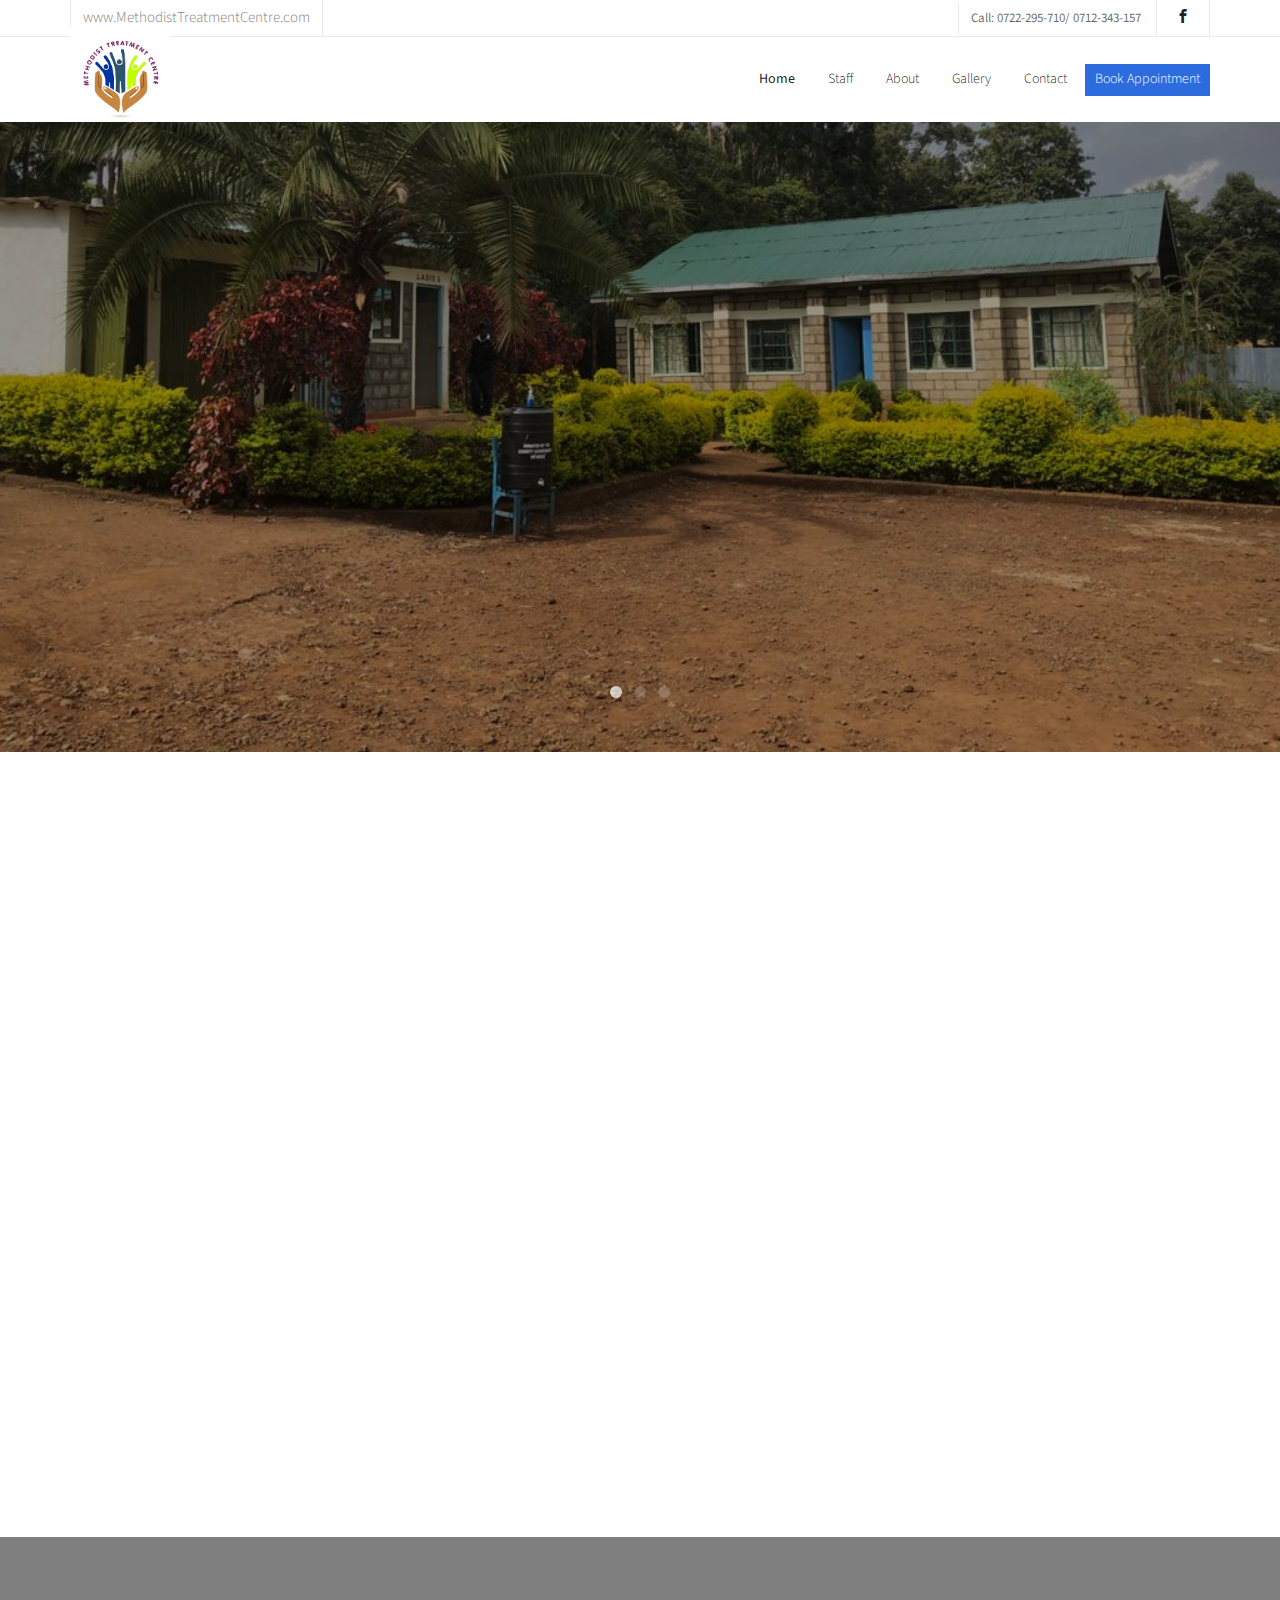
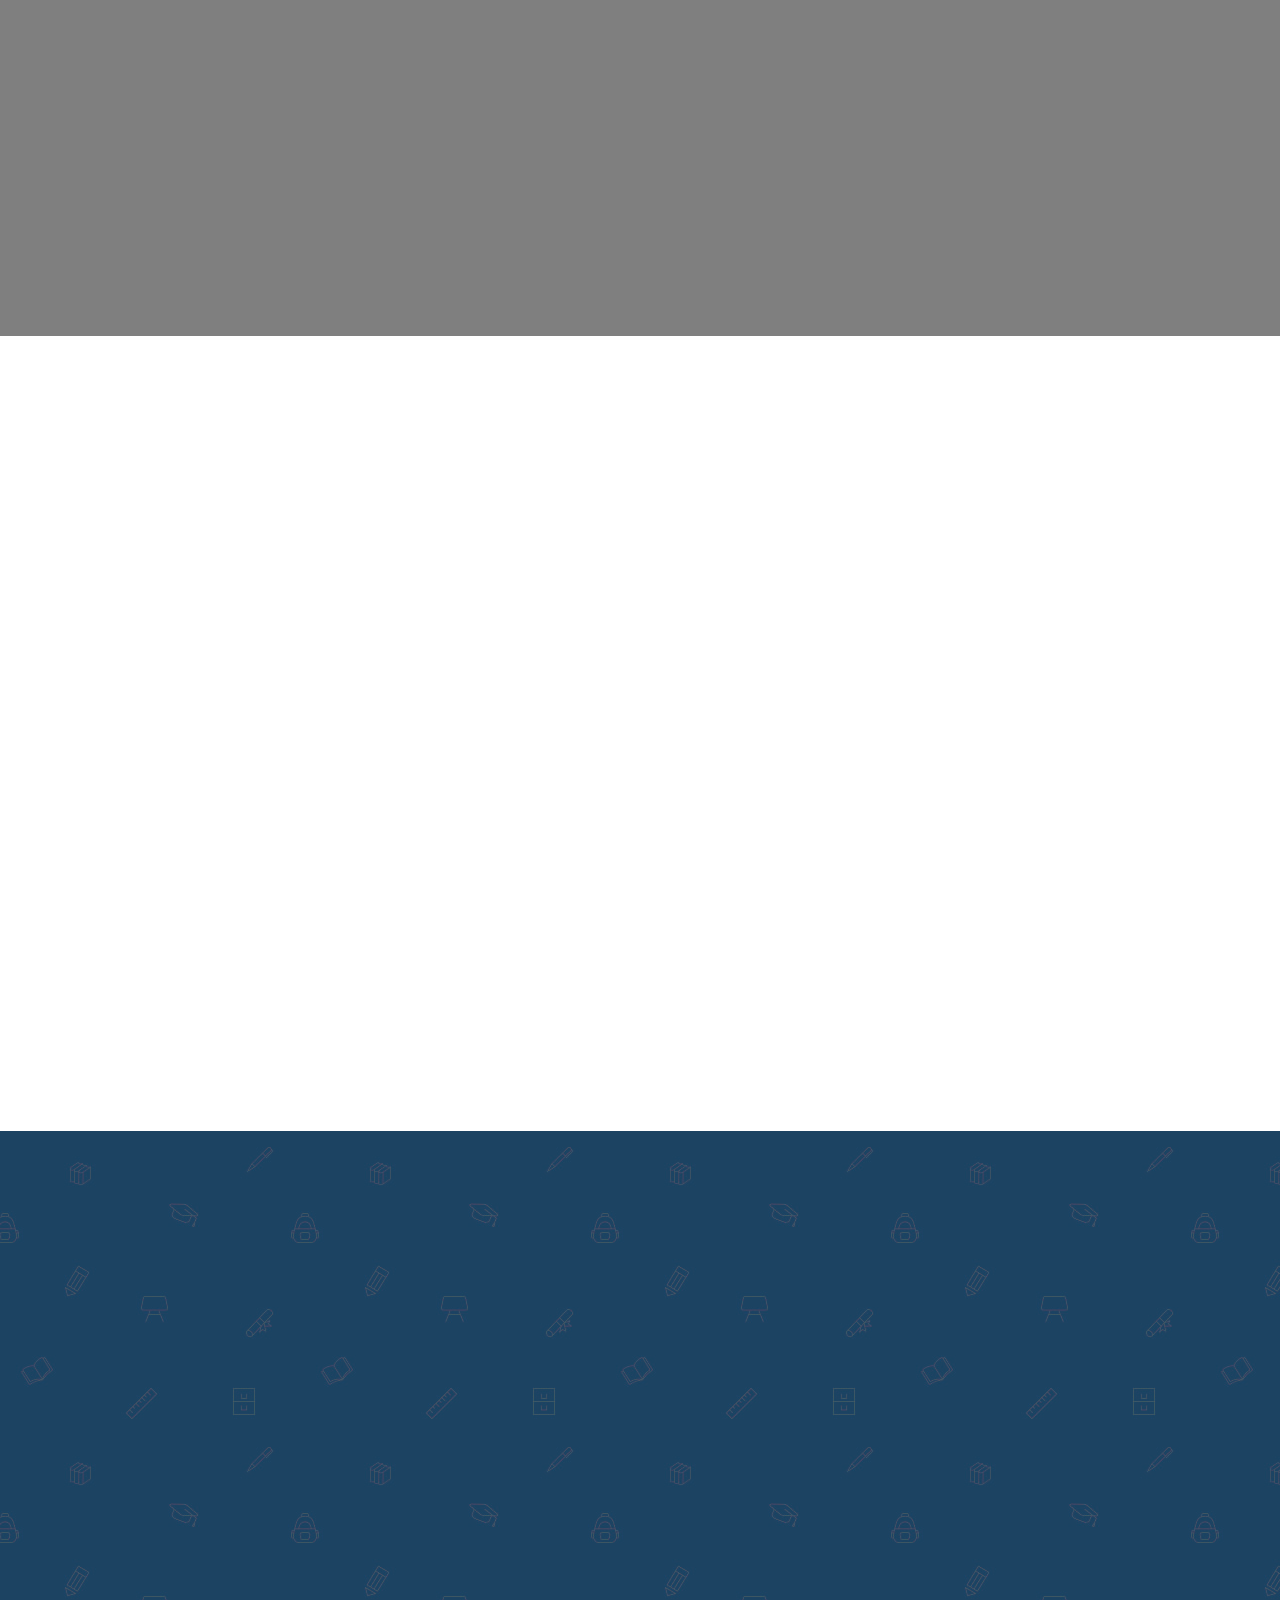
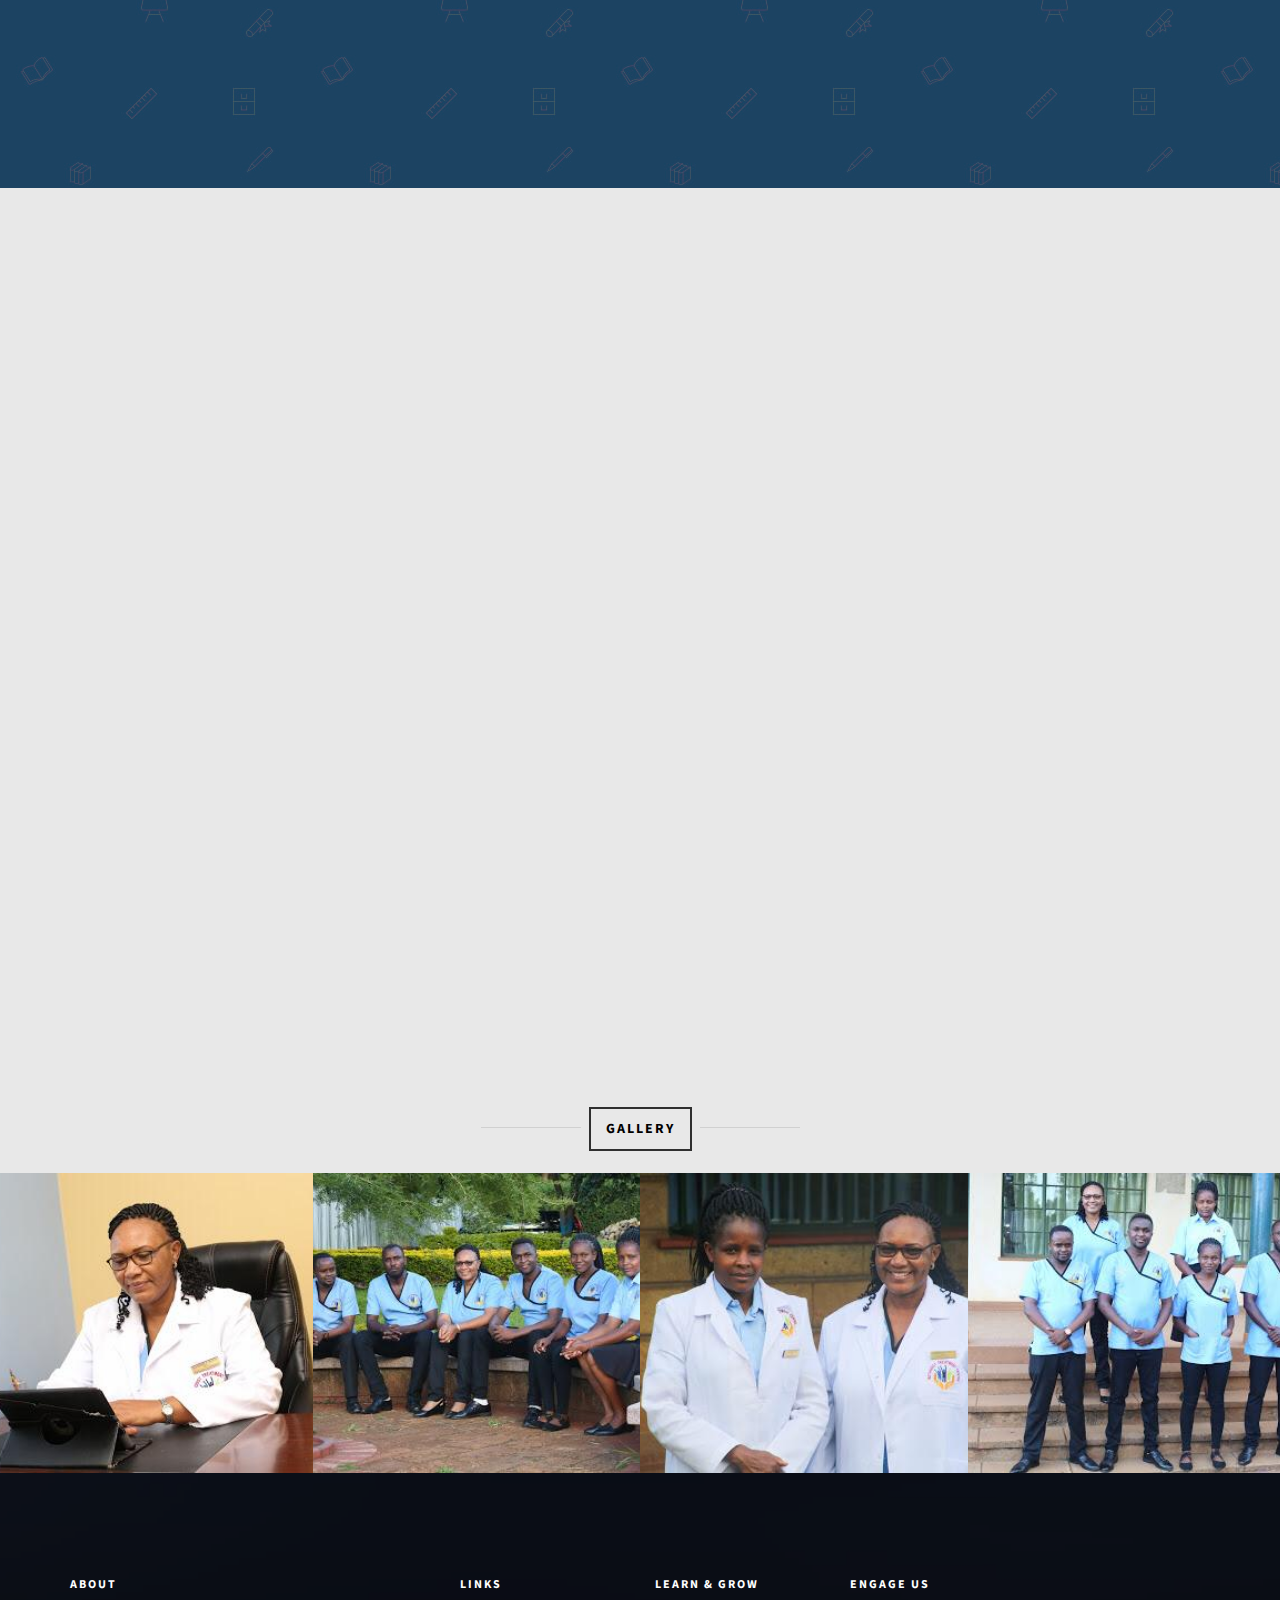
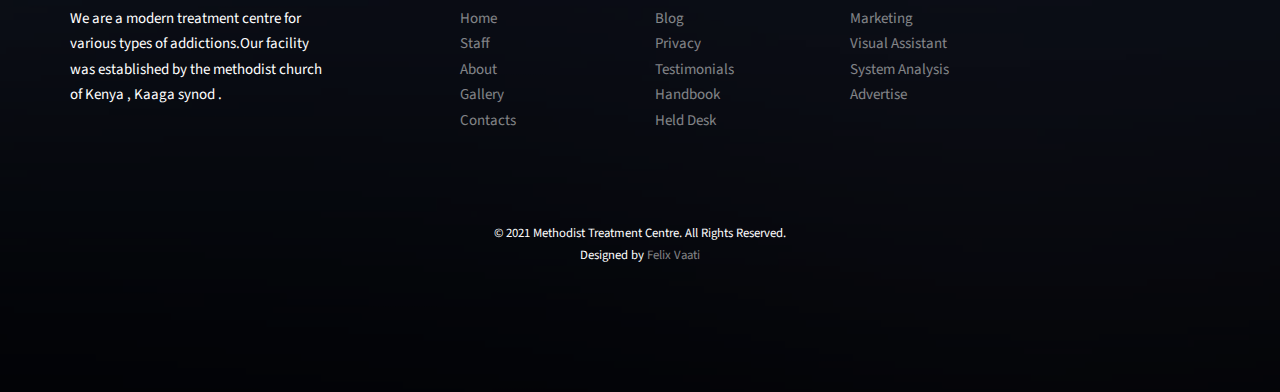
==== commit 1e5a54c5: "Prices and footer additions" ====
--- a/index.html
+++ b/index.html
@@ -165,7 +165,7 @@
 						</span>
 						<div class="desc">
 							<h3><a href="#">Counselling</a></h3>
-							<p>Our counselors have  sessions with the clients that focus on psychological issues, denial, among other issues that will help in the recovry journey.</p>
+							<p>Our counselors have  sessions with the clients that focus on psychological issues, denial, among other issues that will help in the recovery journey.</p>
 						</div>
 					</div>
 				</div>
@@ -419,8 +419,8 @@
 		<div class="container">
 			<div class="row animate-box">
 				<div class="col-md-6 col-md-offset-3 text-center fh5co-heading">
-					<h2>Plan &amp; Pricing</h2>
-					<p>Dignissimos asperiores vitae velit veniam totam fuga molestias accusamus alias autem provident. Odit ab aliquam dolor eius.</p>
+					<h2> Pricing</h2>
+					<p>We are the most affordable centre in the region, with pocket friendly prices.The following is the cost of our services according to the packages we offer.</p>
 				</div>
 			</div>
 			<div class="row">
@@ -429,28 +429,25 @@
 						<div class="pricing__item">
 							<div class="wrap-price">
 								 <!-- <div class="icon icon-user2"></div> -->
-	                     <h3 class="pricing__title">Trial</h3>
+	                     <h3 class="pricing__title">Drug Testing </h3>
 	                     <!-- <p class="pricing__sentence">Single user license</p> -->
 							</div>
                      <div class="pricing__price">
                         <span class="pricing__anim pricing__anim--1">
-								<span class="pricing__currency">$</span>0
+								<span class="pricing__currency">Ksh</span>2,000
                         </span>
                         <span class="pricing__anim pricing__anim--2">
-								<span class="pricing__period">per year</span>
+								<span class="pricing__period"></span>
                         </span>
                      </div>
                      <div class="wrap-price">
                      	<ul class="pricing__feature-list">
-	                        <li class="pricing__feature">One Day Trial</li>
-	                        <li class="pricing__feature">Limited Courses</li>
-	                        <li class="pricing__feature">Free 3 Lessons</li>
-	                        <li class="pricing__feature">No Supporter</li>
-	                        <li class="pricing__feature">No Tutorial</li>
-	                        <li class="pricing__feature">No Ebook</li>
-	                         <li class="pricing__feature">Limited Registered User</li>
-	                     </ul>
-	                     <button class="pricing__action">Choose plan</button>
+	                        <li class="pricing__feature">Drug use  testing</li>
+	                        <li class="pricing__feature">Substance abuse Counselling</li>
+	                        <li class="pricing__feature">General Counselling</li>
+	                        <li class="pricing__feature">Anti abuse medication</li>
+	                        <li class="pricing__feature">Guidance</li>	                        
+	                     </ul>	                     
                      </div>
                   </div>
 					</div>
@@ -458,58 +455,30 @@
 						<div class="pricing__item">
 							<div class="wrap-price">
 								<!-- <div class="icon icon-store"></div> -->
-	                     <h3 class="pricing__title">Silver</h3>
+	                     <h3 class="pricing__title">In-Patient </h3>
 	                     <!-- <p class="pricing__sentence">Up to 5 users</p> -->
 							</div>
                      <div class="pricing__price">
                         <span class="pricing__anim pricing__anim--1">
-								<span class="pricing__currency">$</span>79
+								<span class="pricing__currency">Ksh</span>25,000
                         </span>
                         <span class="pricing__anim pricing__anim--2">
-								<span class="pricing__period">per year</span>
+								<span class="pricing__period">per month</span>
                         </span>
                      </div>
                      <div class="wrap-price">
                      	<ul class="pricing__feature-list">
-	                        <li class="pricing__feature">One Year Standard Access</li>
-	                        <li class="pricing__feature">Limited Courses</li>
-	                        <li class="pricing__feature">300+ Lessons</li>
-	                        <li class="pricing__feature">Random Supporter</li>
-	                        <li class="pricing__feature">View Only Ebook</li>
-	                        <li class="pricing__feature">Standard Tutorials</li>
-	                         <li class="pricing__feature">Unlimited Registered User</li>
+	                        <li class="pricing__feature">Counselling </li>
+	                        <li class="pricing__feature">Monitored Detoxification</li>
+	                        <li class="pricing__feature">Psychiatric consultation</li>
+	                        <li class="pricing__feature">After care</li>
+	                        <li class="pricing__feature">Relapse prevention</li>	                        
 	                     </ul>
-	                     <button class="pricing__action">Choose plan</button>
+	                     
                      </div>
                  </div>
 					</div>
-					<div class="col-md-4 animate-box">
-                  <div class="pricing__item">
-                  	<div class="wrap-price">
-                  		<!-- <div class="icon icon-home2"></div> -->
-	                     <h3 class="pricing__title">Gold</h3>
-	                     <!-- <p class="pricing__sentence">Unlimited users</p> -->
-							</div>
-                     <div class="pricing__price">
-                        <span class="pricing__anim pricing__anim--1">
-								<span class="pricing__currency">$</span>499
-                        </span>
-                        <span class="pricing__anim pricing__anim--2">
-								<span class="pricing__period">per year</span>
-                        </span>
-                     </div>
-                     <div class="wrap-price">
-                     	<ul class="pricing__feature-list">
-	                        <li class="pricing__feature">Life Time Access</li>
-	                        <li class="pricing__feature">Unlimited All Courses</li>
-	                        <li class="pricing__feature">7000+ Lessons &amp; Growing</li>
-	                        <li class="pricing__feature">Free Supporter</li>
-	                        <li class="pricing__feature">Free Ebook Downloads</li>
-	                        <li class="pricing__feature">Premium Tutorials</li>
-	                         <li class="pricing__feature">Unlimited Registered User</li>
-	                     </ul>
-	                     <button class="pricing__action">Choose plan</button>
-                     </div>
+					
                   </div>
                </div>
             </div>
@@ -548,13 +517,13 @@
 					<p>We are a modern treatment centre for various types of addictions.Our facility was established by the methodist church of Kenya , Kaaga synod . </p>
 				</div>
 				<div class="col-md-2 col-sm-4 col-xs-6 col-md-push-1 fh5co-widget">
-					<h3>Learning</h3>
+					<h3>Links</h3>
 					<ul class="fh5co-footer-links">
-						<li><a href="#">Course</a></li>
-						<li><a href="#">Blog</a></li>
-						<li><a href="#">Contact</a></li>
-						<li><a href="#">Terms</a></li>
-						<li><a href="#">Meetups</a></li>
+						<li><a href="#">Home</a></li>
+						<li><a href="Staff.html">Staff</a></li>
+						<li><a href="about.html">About</a></li>
+						<li><a href="gallery.html">Gallery</a></li>
+						<li><a href="contact.html">Contacts</a></li>
 					</ul>
 				</div>
 
@@ -579,16 +548,7 @@
 					</ul>
 				</div>
 
-				<div class="col-md-2 col-sm-4 col-xs-6 col-md-push-1 fh5co-widget">
-					<h3>Legal</h3>
-					<ul class="fh5co-footer-links">
-						<li><a href="#">Find Designers</a></li>
-						<li><a href="#">Find Developers</a></li>
-						<li><a href="#">Teams</a></li>
-						<li><a href="#">Advertise</a></li>
-						<li><a href="#">API</a></li>
-					</ul>
-				</div>
+				
 			</div>
 
 			<div class="row copyright">
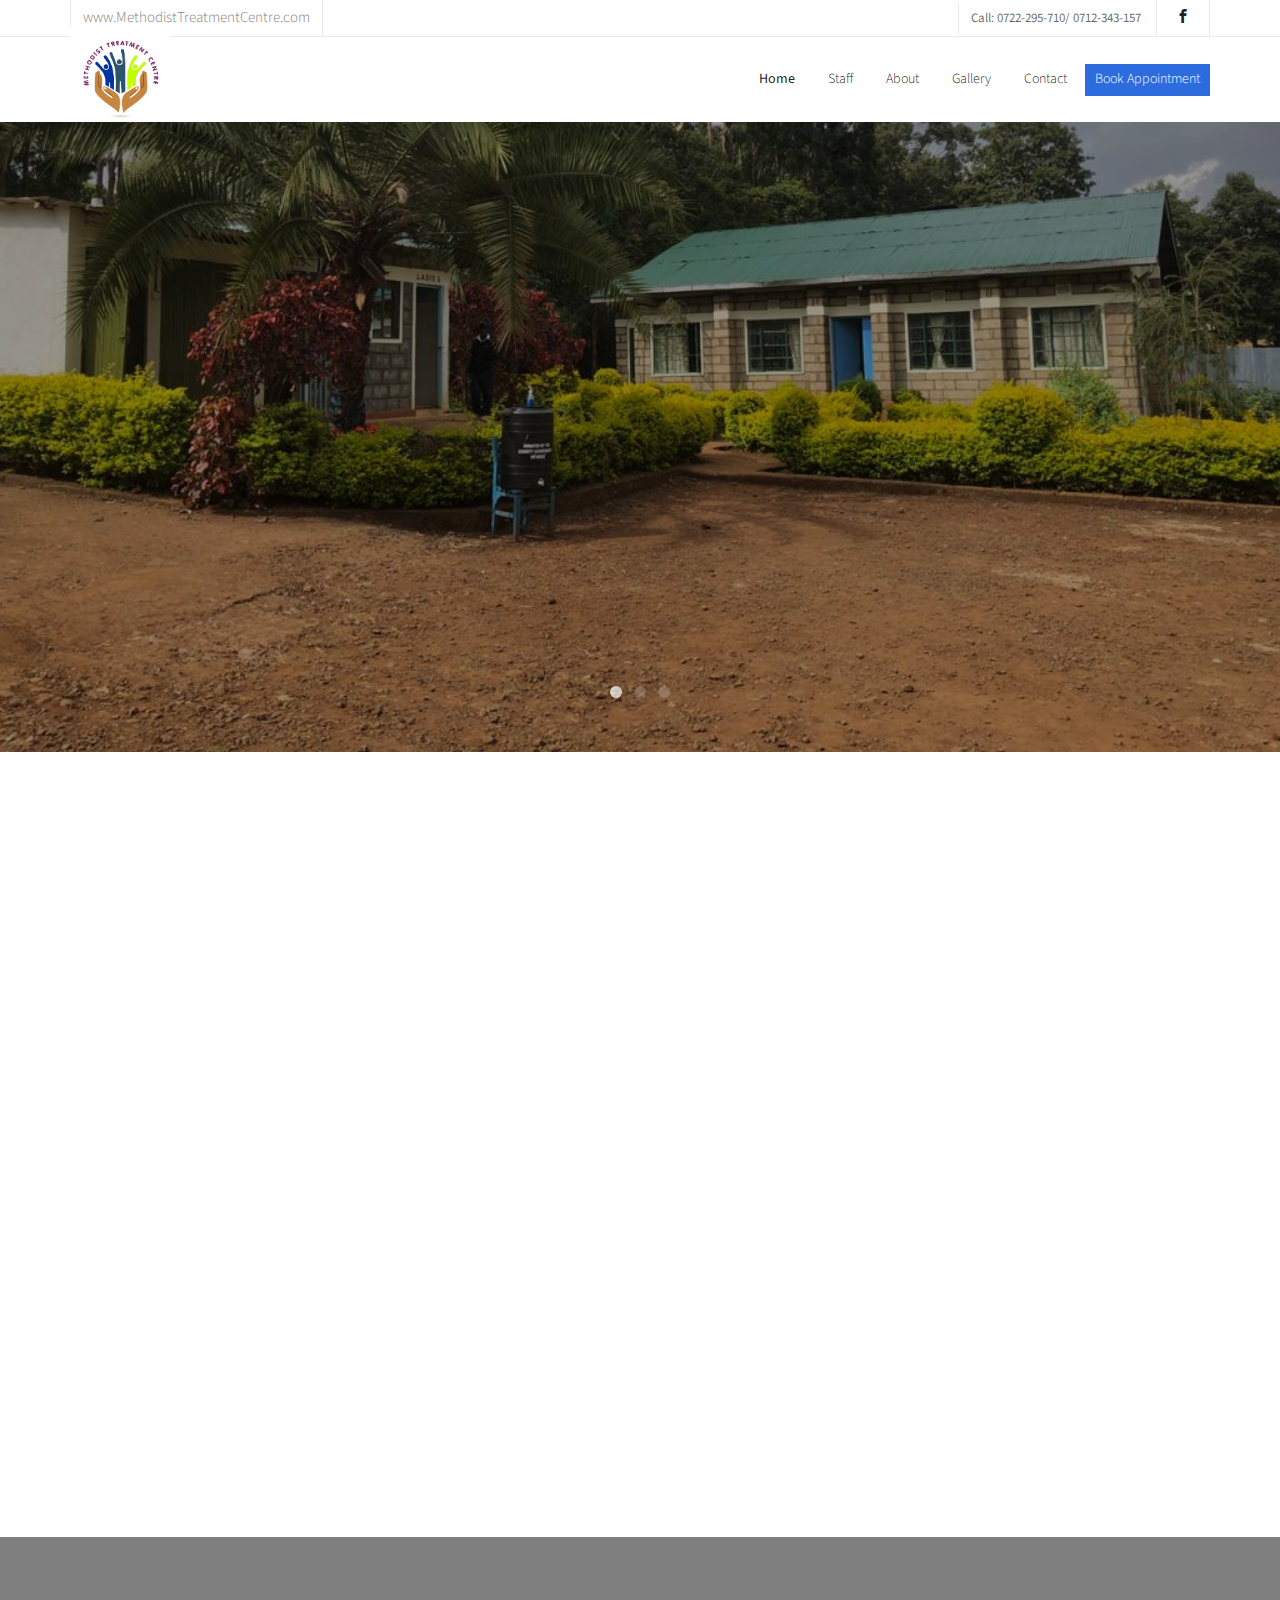
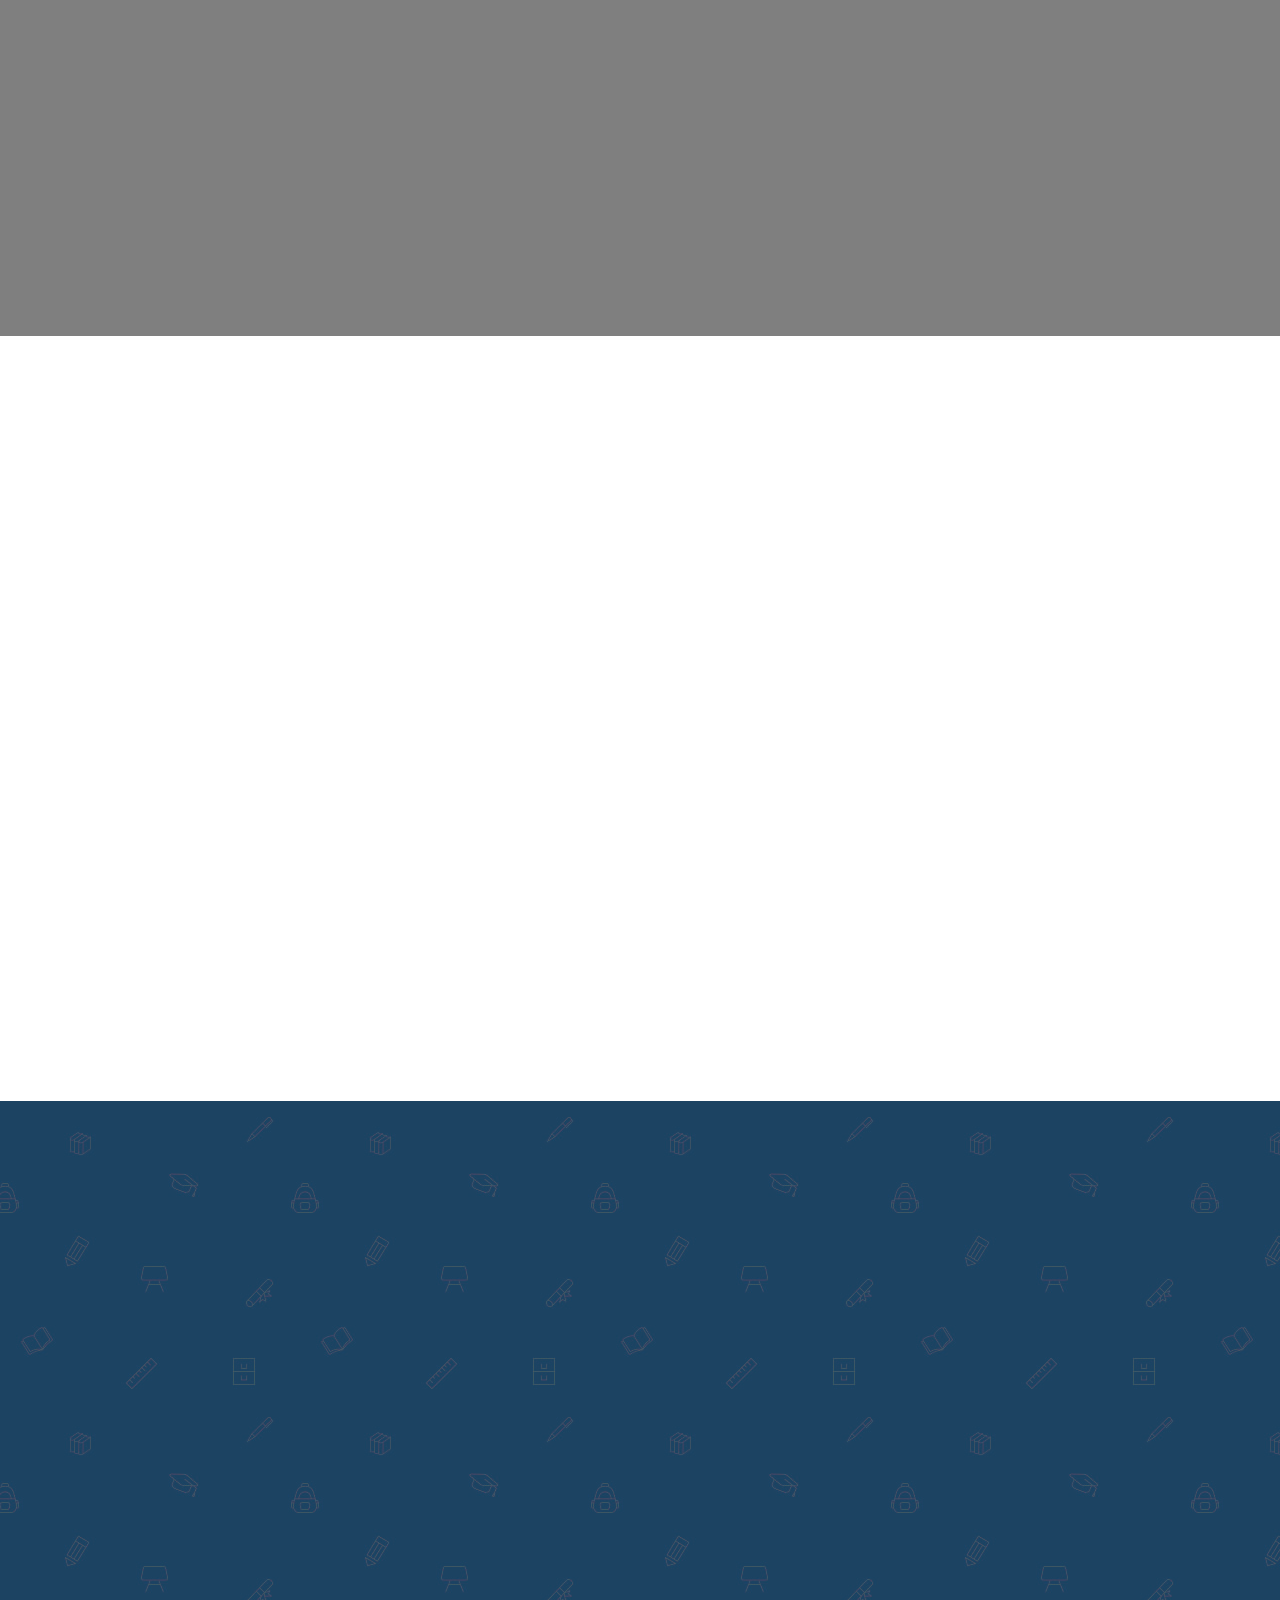
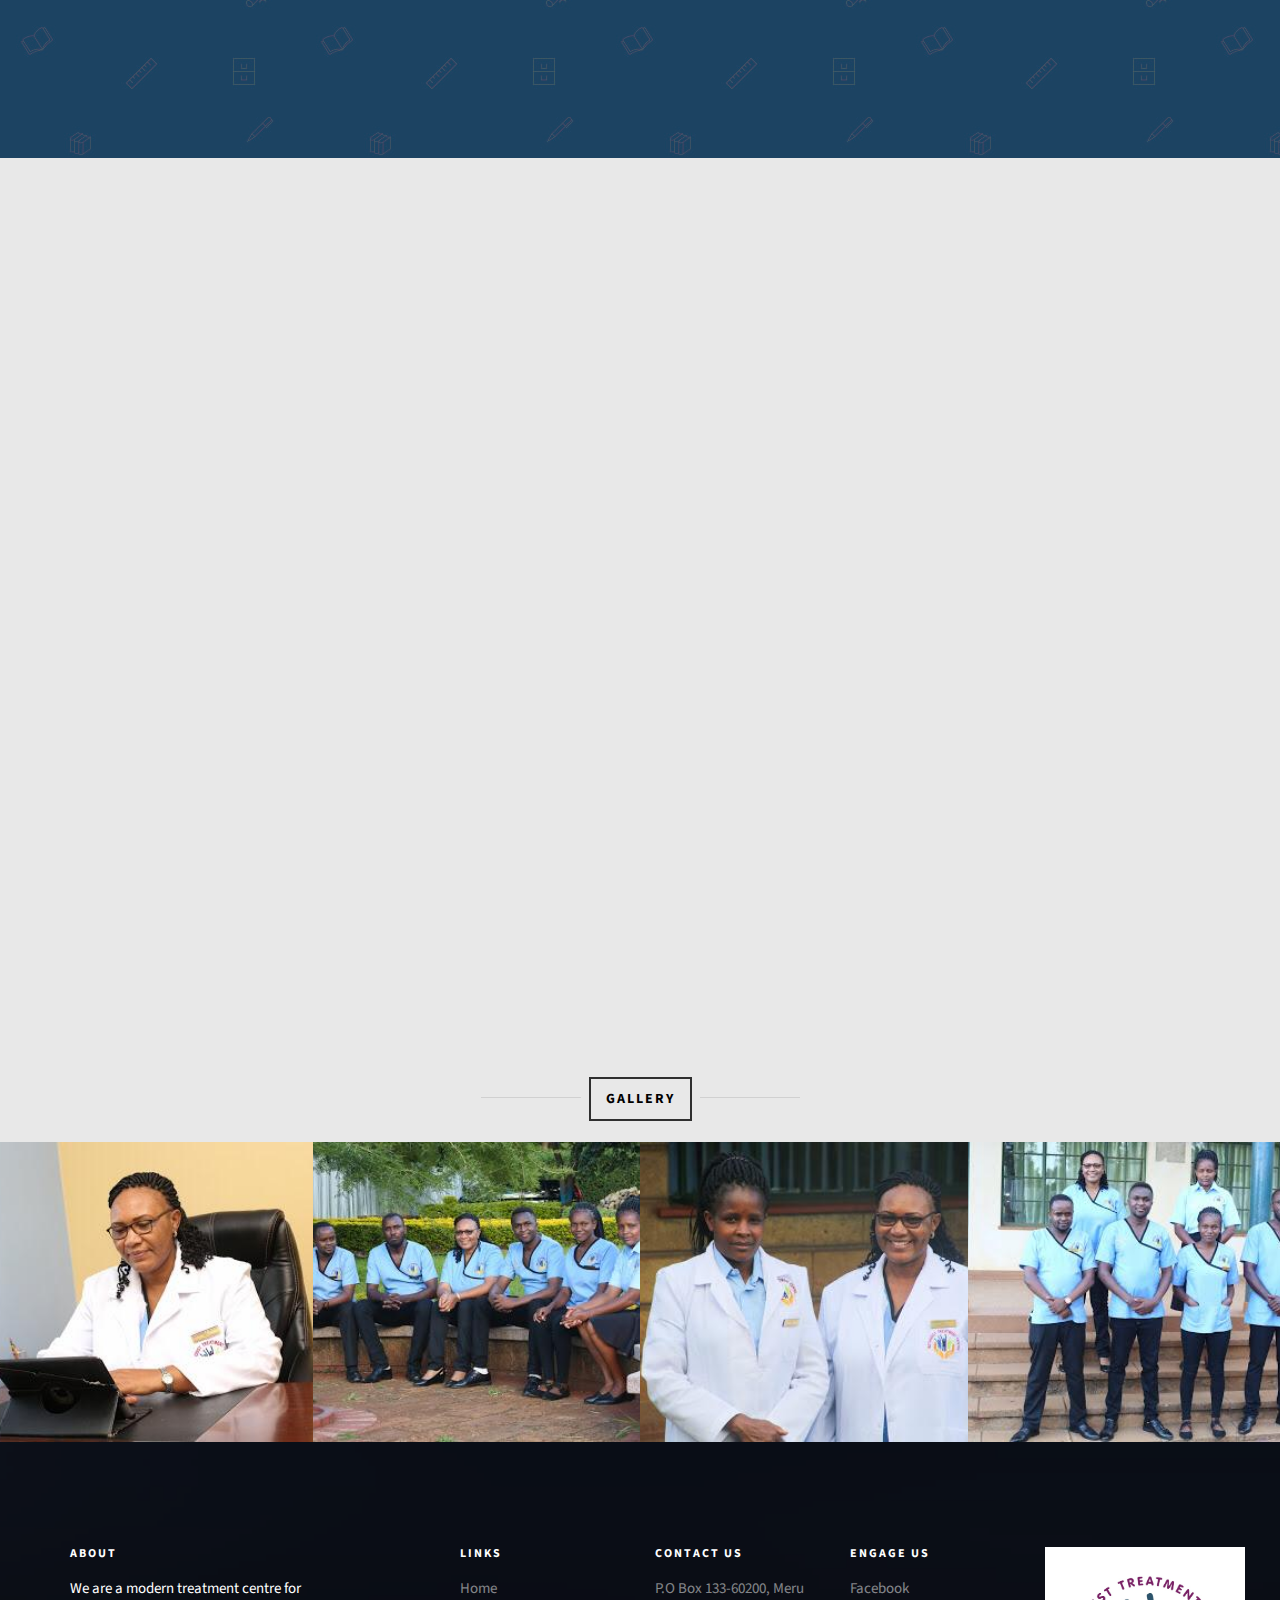
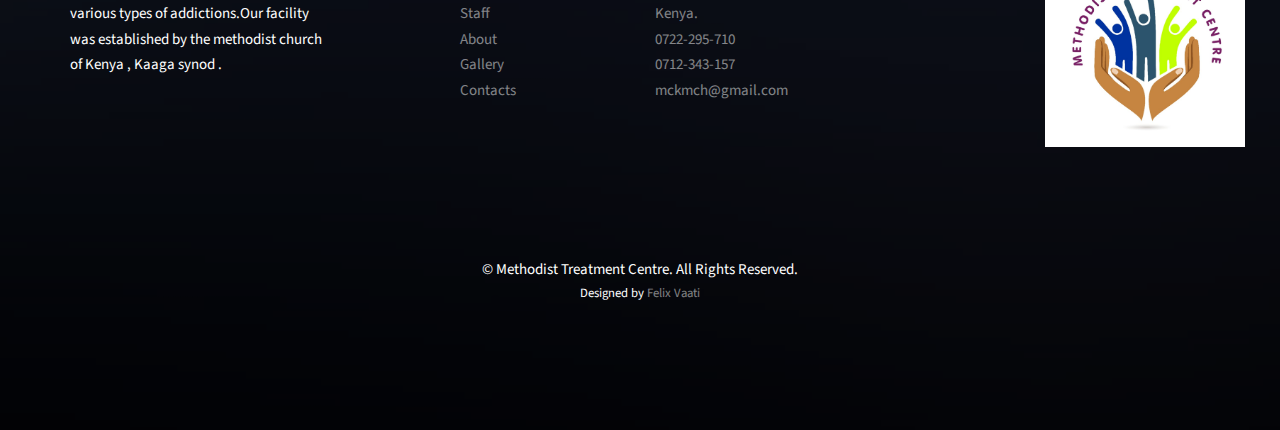
==== commit 3c471e4d: "added contact and engage slots on the footer" ====
--- a/index.html
+++ b/index.html
@@ -256,7 +256,7 @@
 						<div class="desc">
 							<h3><a href="#">Covid & rehabilitation</a></h3>
 							<p>Covid has brought along with it not only the physical effects but also some mental effects as well. Depression has spiked during this pandemic. We talk about how we can change this  and offer various solutions to it.</p>
-							<span><a href="#" class="btn btn-primary btn-sm btn-course">Take A Course</a></span>
+							<!--<span><a href="#" class="btn btn-primary btn-sm btn-course">Take A Course</a></span>-->
 						</div>
 					</div>
 				</div>
@@ -267,7 +267,7 @@
 						<div class="desc">
 							<h3><a href="#">Rehabilitation & Acceptance </a></h3>
 							<p>Rehabilitation is  a process that requires support from the medical side and also the community.If one wishes to recover from any sort of addiction the society helps alot.We discuss how collaboration can help in the rehabilitation.</p>
-							<span><a href="#" class="btn btn-primary btn-sm btn-course">Take A Course</a></span>
+							<!--<span><a href="#" class="btn btn-primary btn-sm btn-course"></a></span>-->
 						</div>
 					</div>
 				</div>
@@ -343,77 +343,7 @@
 		</div>
 	</div>
 
-	<!--<div id="fh5co-blog">
-		<div class="container">
-			<div class="row animate-box">
-				<div class="col-md-8 col-md-offset-2 text-center fh5co-heading">
-					<h2>Blog &amp; Events</h2>
-					<p>Dignissimos asperiores vitae velit veniam totam fuga molestias accusamus alias autem provident. Odit ab aliquam dolor eius.</p>
-				</div>
-			</div>
-			<div class="row row-padded-mb">
-				<div class="col-md-4 animate-box">
-					<div class="fh5co-event">
-						<div class="date text-center"><span>15<br>Mar.</span></div>
-						<h3><a href="#">USA, International Triathlon Event</a></h3>
-						<p>Far far away, behind the word mountains, far from the countries Vokalia and Consonantia, there live the blind texts.</p>
-						<p><a href="#">Read More</a></p>
-					</div>
-				</div>
-				<div class="col-md-4 animate-box">
-					<div class="fh5co-event">
-						<div class="date text-center"><span>15<br>Mar.</span></div>
-						<h3><a href="#">USA, International Triathlon Event</a></h3>
-						<p>Far far away, behind the word mountains, far from the countries Vokalia and Consonantia, there live the blind texts.</p>
-						<p><a href="#">Read More</a></p>
-					</div>
-				</div>
-				<div class="col-md-4 animate-box">
-					<div class="fh5co-event">
-						<div class="date text-center"><span>15<br>Mar.</span></div>
-						<h3><a href="#">New Device Develope by Microsoft</a></h3>
-						<p>Far far away, behind the word mountains, far from the countries Vokalia and Consonantia, there live the blind texts.</p>
-						<p><a href="#">Read More</a></p>
-					</div>
-				</div>
-			</div>
-			<div class="row">
-				<div class="col-lg-4 col-md-4">
-					<div class="fh5co-blog animate-box">
-						<a href="#" class="blog-img-holder" style="background-image: url(images/project-1.jpg);"></a>
-						<div class="blog-text">
-							<h3><a href="#">Healty Lifestyle &amp; Living</a></h3>
-							<span class="posted_on">March. 15th</span>
-							<span class="comment"><a href="">21<i class="icon-speech-bubble"></i></a></span>
-							<p>Far far away, behind the word mountains, far from the countries Vokalia and Consonantia, there live the blind texts.</p>
-						</div> 
-					</div>
-				</div>
-				<div class="col-lg-4 col-md-4">
-					<div class="fh5co-blog animate-box">
-						<a href="#" class="blog-img-holder" style="background-image: url(images/project-2.jpg);"></a>
-						<div class="blog-text">
-							<h3><a href="#">Healty Lifestyle &amp; Living</a></h3>
-							<span class="posted_on">March. 15th</span>
-							<span class="comment"><a href="">21<i class="icon-speech-bubble"></i></a></span>
-							<p>Far far away, behind the word mountains, far from the countries Vokalia and Consonantia, there live the blind texts.</p>
-						</div> 
-					</div>
-				</div>
-				<div class="col-lg-4 col-md-4">
-					<div class="fh5co-blog animate-box">
-						<a href="#" class="blog-img-holder" style="background-image: url(images/project-3.jpg);"></a>
-						<div class="blog-text">
-							<h3><a href="#">Healty Lifestyle &amp; Living</a></h3>
-							<span class="posted_on">March. 15th</span>
-							<span class="comment"><a href="">21<i class="icon-speech-bubble"></i></a></span>
-							<p>Far far away, behind the word mountains, far from the countries Vokalia and Consonantia, there live the blind texts.</p>
-						</div> 
-					</div>
-				</div>
-			</div>
-		</div>
-	</div>-->
+	
 
 	<div id="fh5co-pricing" class="fh5co-bg-section">
 		<div class="container">
@@ -528,24 +458,27 @@
 				</div>
 
 				<div class="col-md-2 col-sm-4 col-xs-6 col-md-push-1 fh5co-widget">
-					<h3>Learn &amp; Grow</h3>
+					<h3>Contact Us</h3>
 					<ul class="fh5co-footer-links">
-						<li><a href="#">Blog</a></li>
-						<li><a href="#">Privacy</a></li>
-						<li><a href="#">Testimonials</a></li>
-						<li><a href="#">Handbook</a></li>
-						<li><a href="#">Held Desk</a></li>
+						<li><a>P.O Box 133-60200,
+							Meru Kenya.</a></li>
+						<li><a href="tel://0722295710">0722-295-710</a></li>
+						<li><a href="tel://0712343157">0712-343-157</a></li>
+						<li><a href="mailto:mckmch@gmail.com">mckmch@gmail.com</a> </li>
+						
 					</ul>
 				</div>
 
 				<div class="col-md-2 col-sm-4 col-xs-6 col-md-push-1 fh5co-widget">
 					<h3>Engage us</h3>
 					<ul class="fh5co-footer-links">
-						<li><a href="#">Marketing</a></li>
-						<li><a href="#">Visual Assistant</a></li>
-						<li><a href="#">System Analysis</a></li>
-						<li><a href="#">Advertise</a></li>
+						<li><a href="#">Facebook</a></li>
+						
 					</ul>
+				</div>
+				<div class="col-md-2 col-sm-4 col-xs-6 col-md-push-1 fh5co-widget">
+					
+					<img src="images/logo.jpeg " alt="" width="200px">
 				</div>
 
 				
@@ -554,8 +487,8 @@
 			<div class="row copyright">
 				<div class="col-md-12 text-center">
 					<p>
-						<small class="block">&copy; 2021 Methodist Treatment Centre. All Rights Reserved.</small> 
-						<small class="block">Designed by <a href="http://Felix Vaati/" target="_blank">Felix Vaati</a> 
+						<div class="block">&copy; Methodist Treatment Centre. All Rights Reserved.</div> 
+						<small class="block">Designed by <a href="https://twitter.com/DyrstiuAppdh" target="_blank">Felix Vaati</a> 
 					</p>
 				</div>
 			</div>
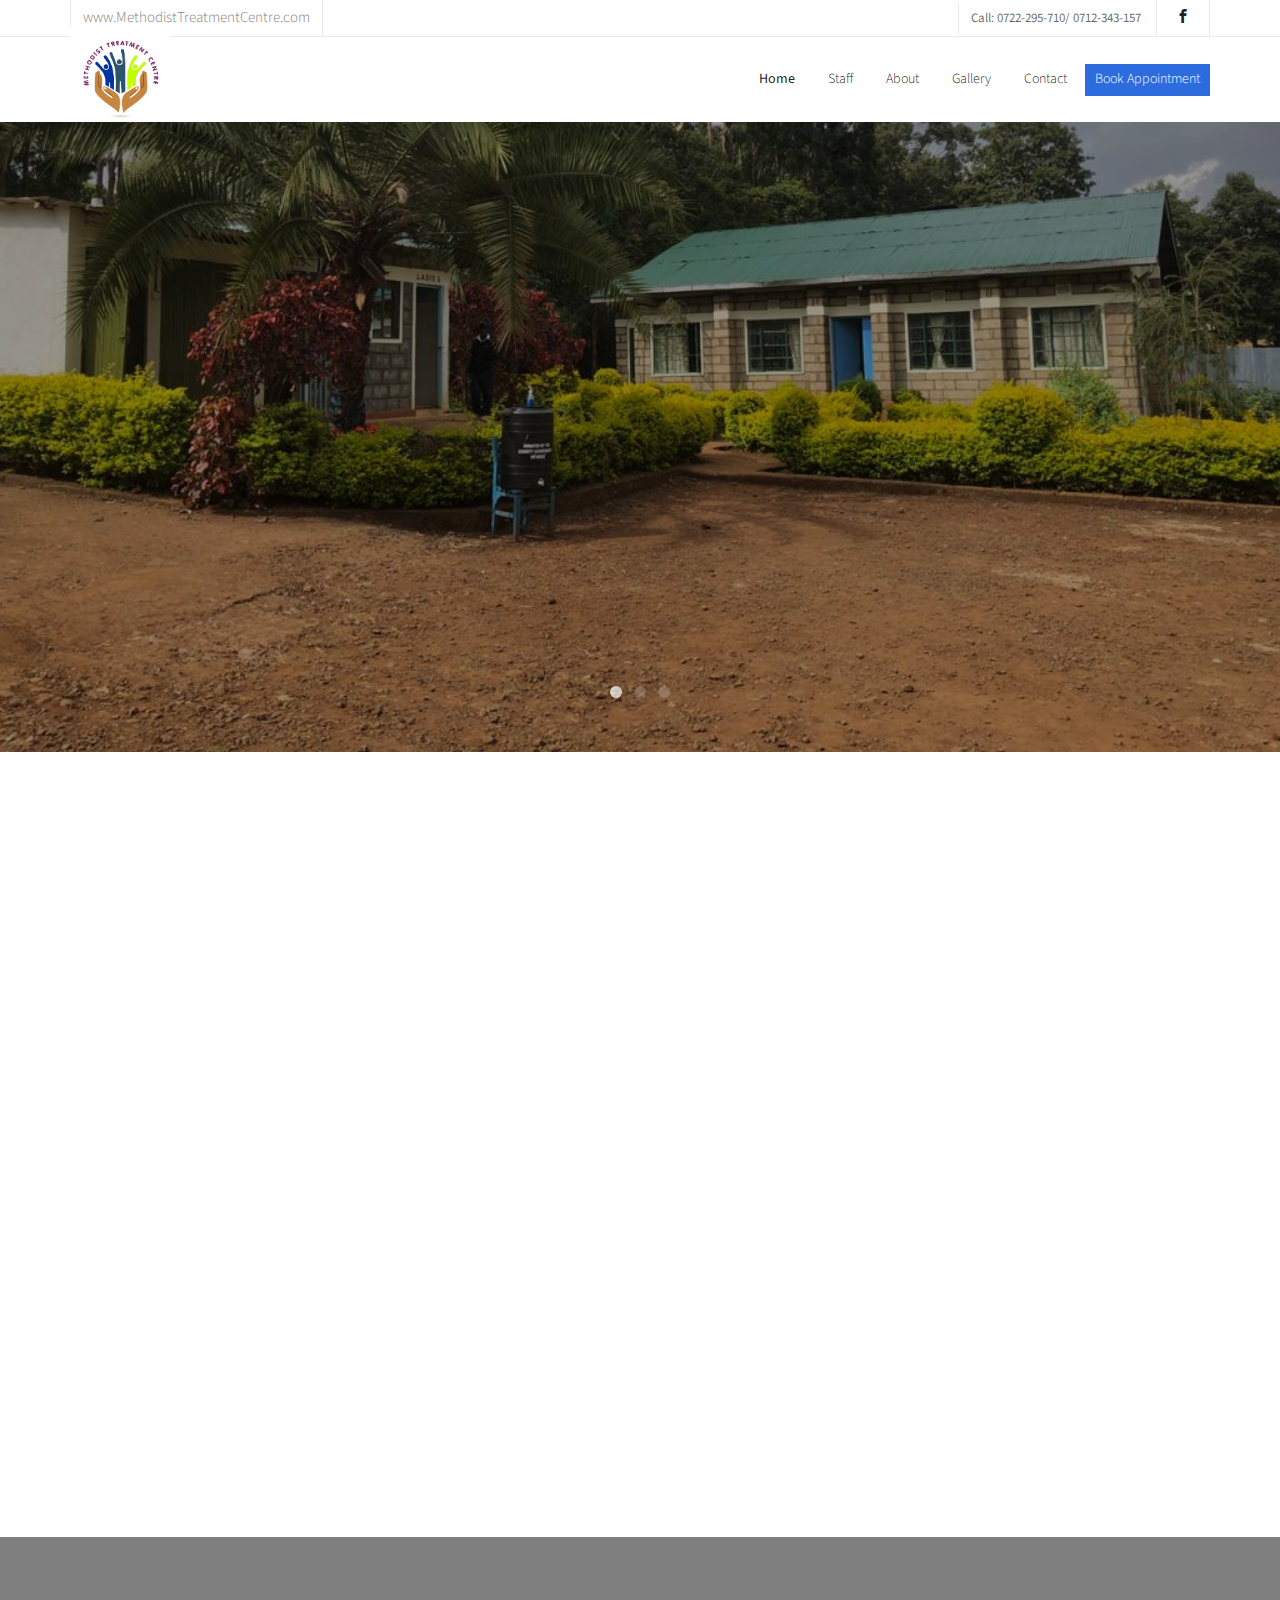
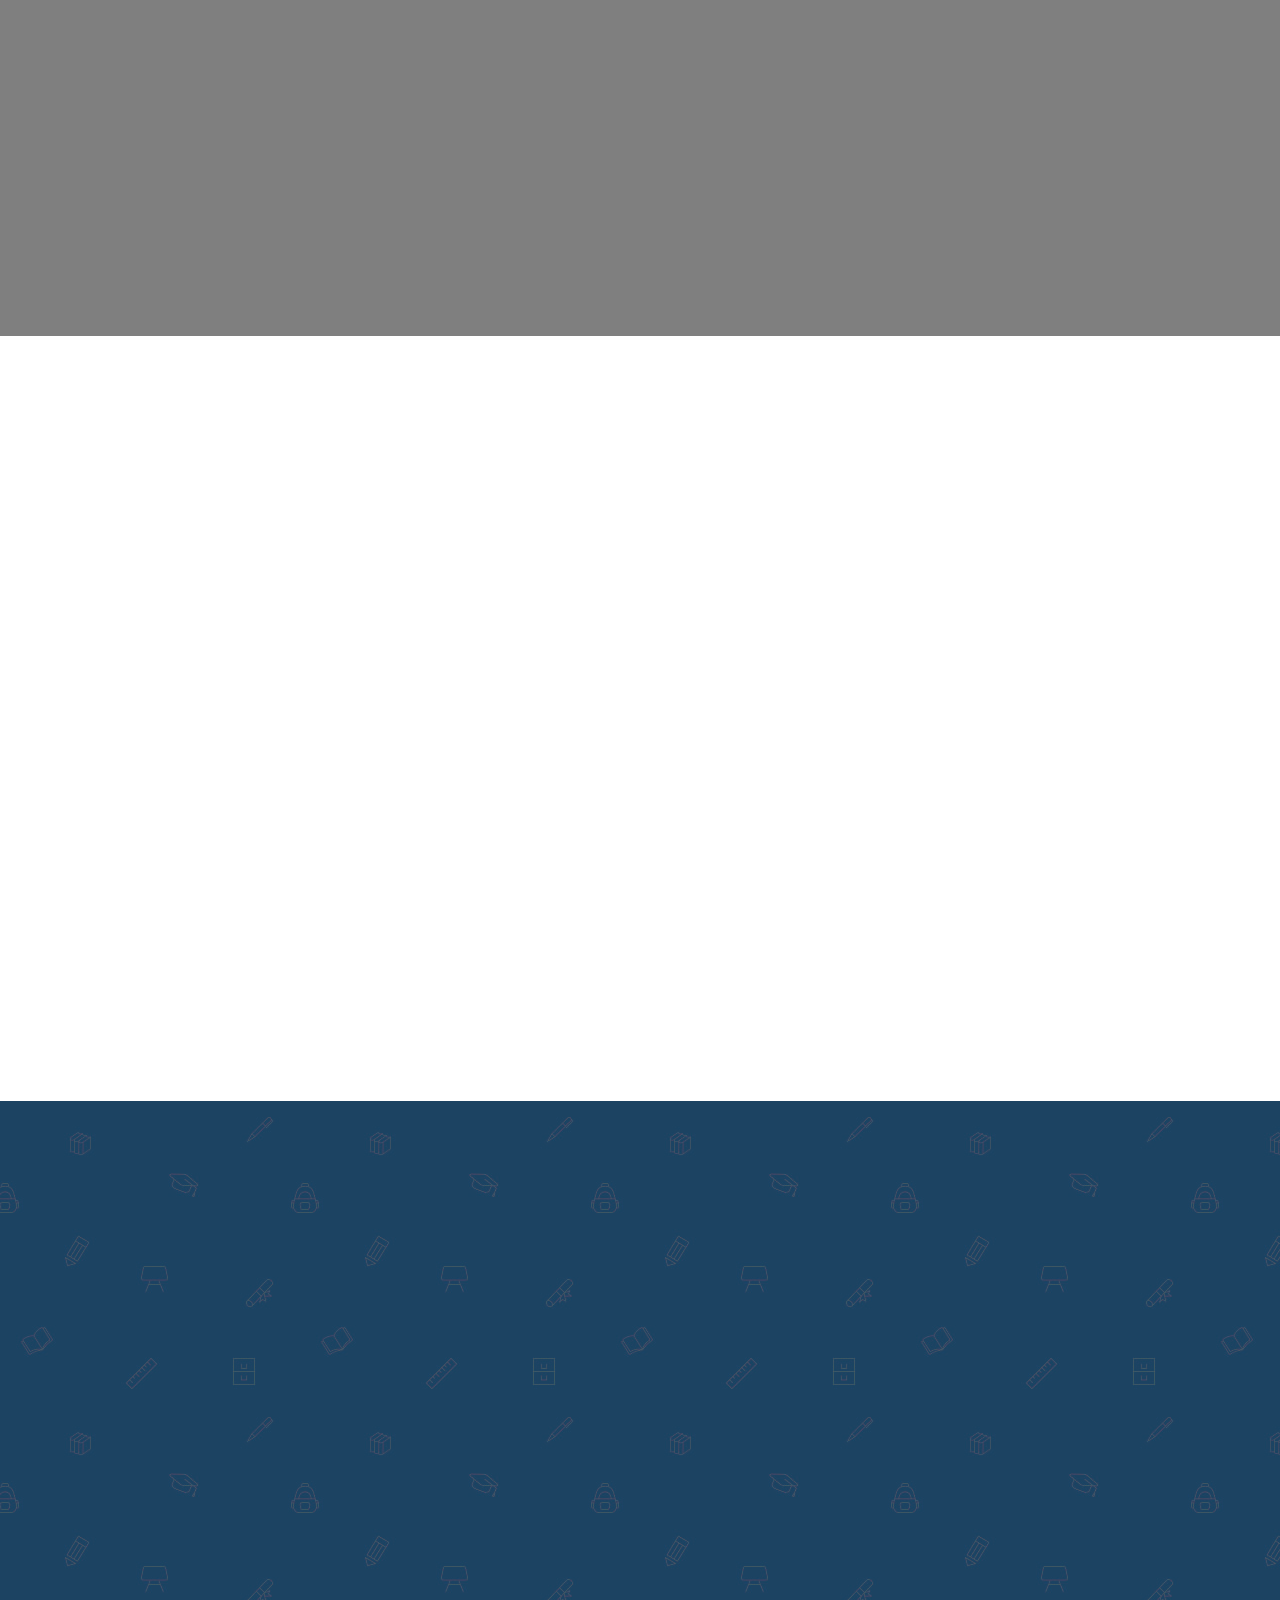
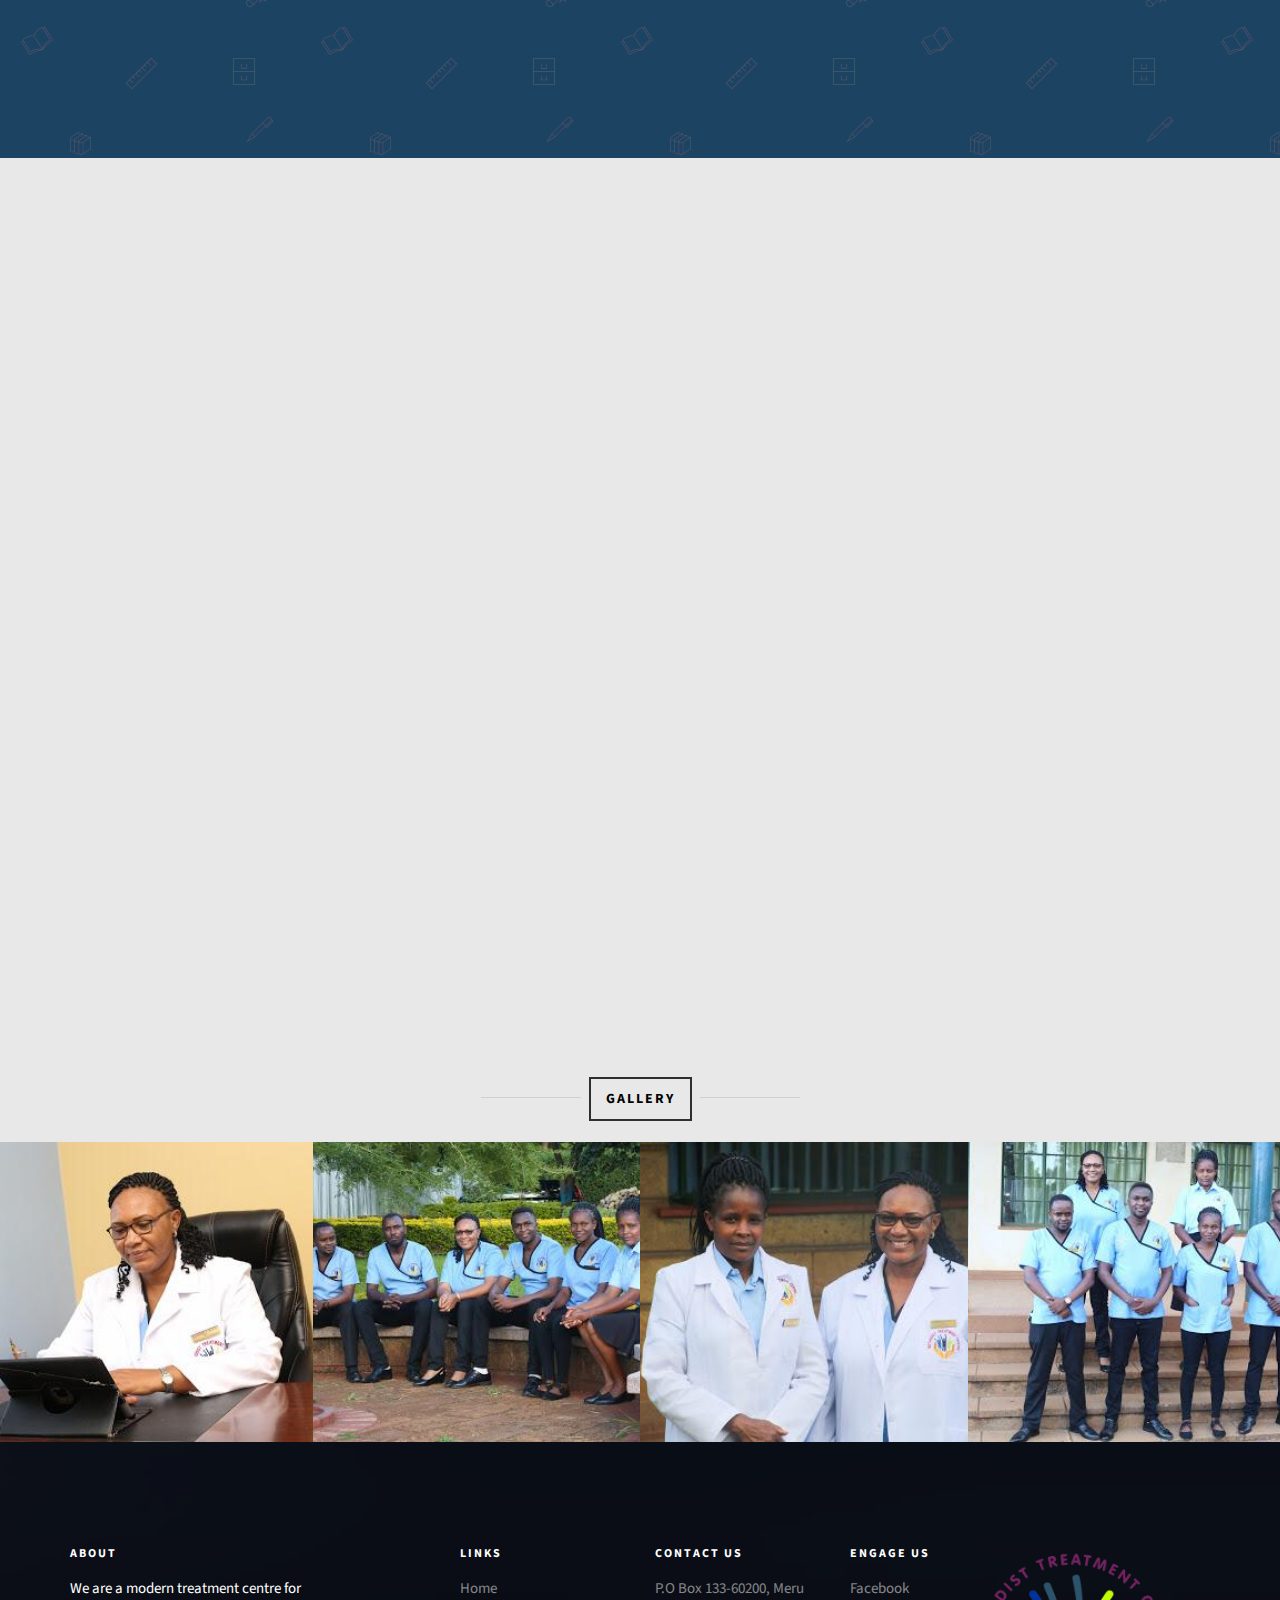
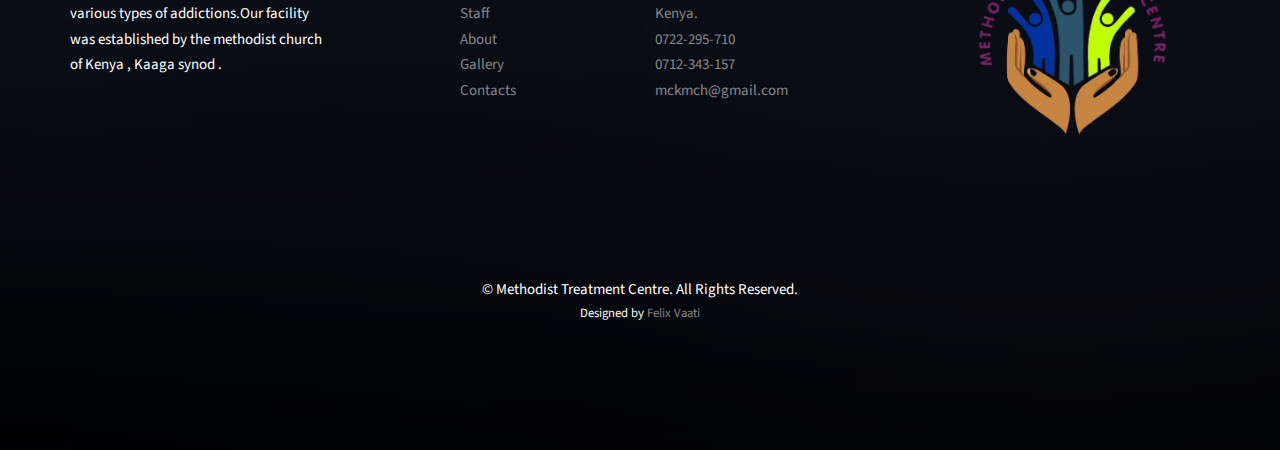
==== commit 2c59e272: "added logo on footer and other minor corrections" ====
--- a/index.html
+++ b/index.html
@@ -477,8 +477,7 @@
 					</ul>
 				</div>
 				<div class="col-md-2 col-sm-4 col-xs-6 col-md-push-1 fh5co-widget">
-					
-					<img src="images/logo.jpeg " alt="" width="200px">
+					<img src="images/logo-removebg.png " alt="" width="250px" style="margin-left:-100px ; margin-top: -30px; "lazyload >
 				</div>
 
 				
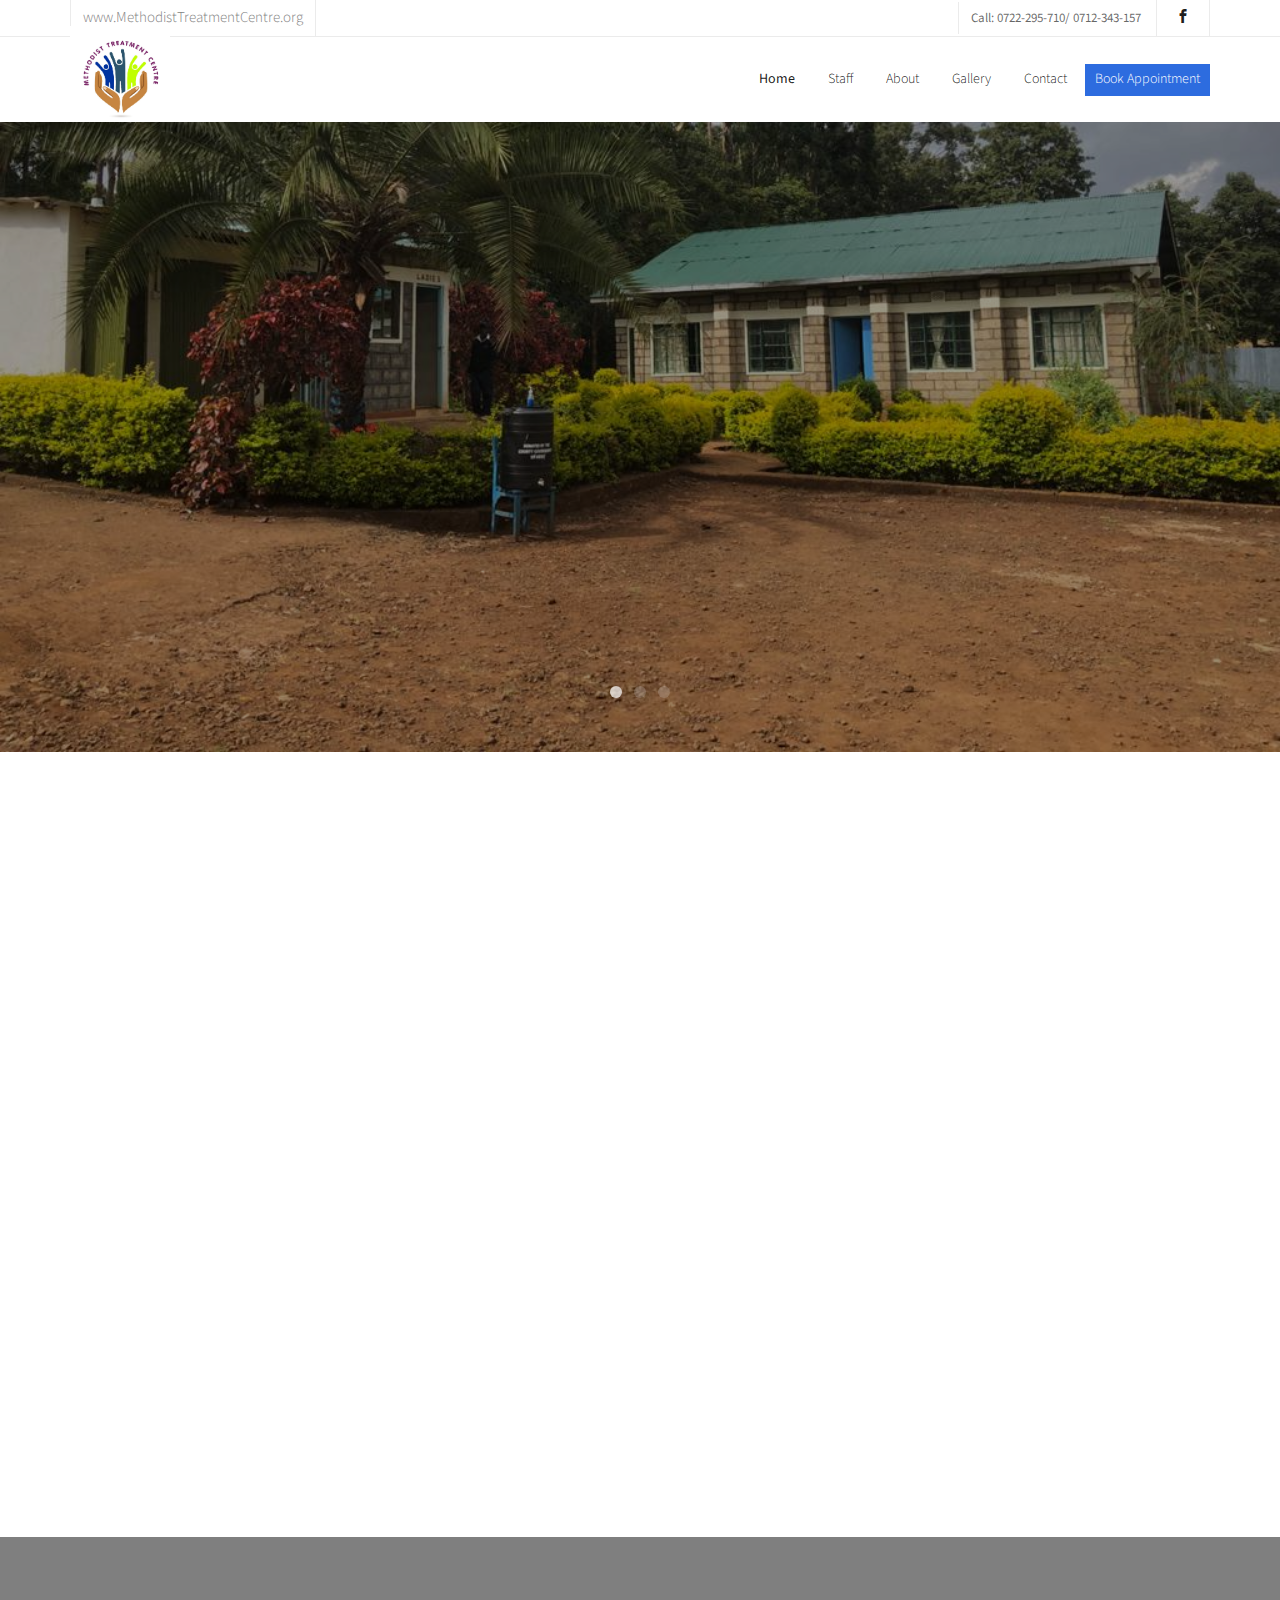
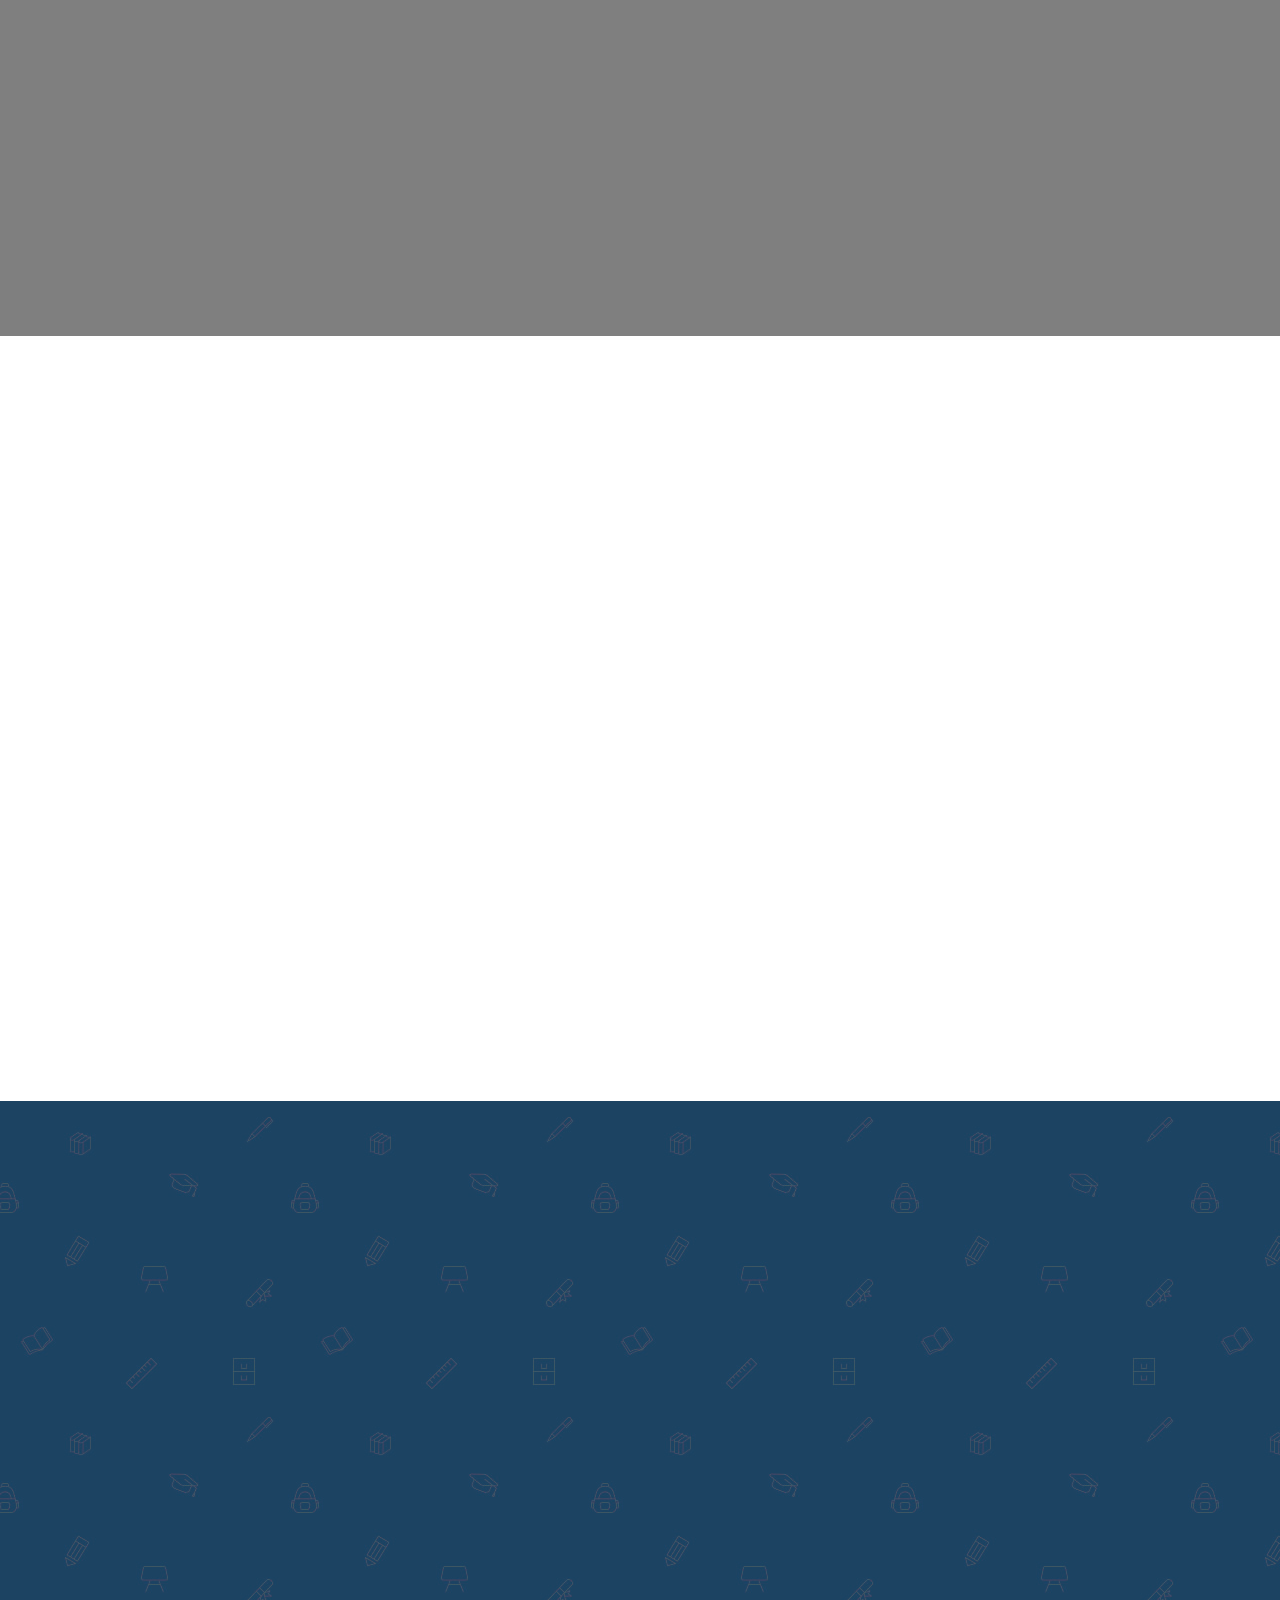
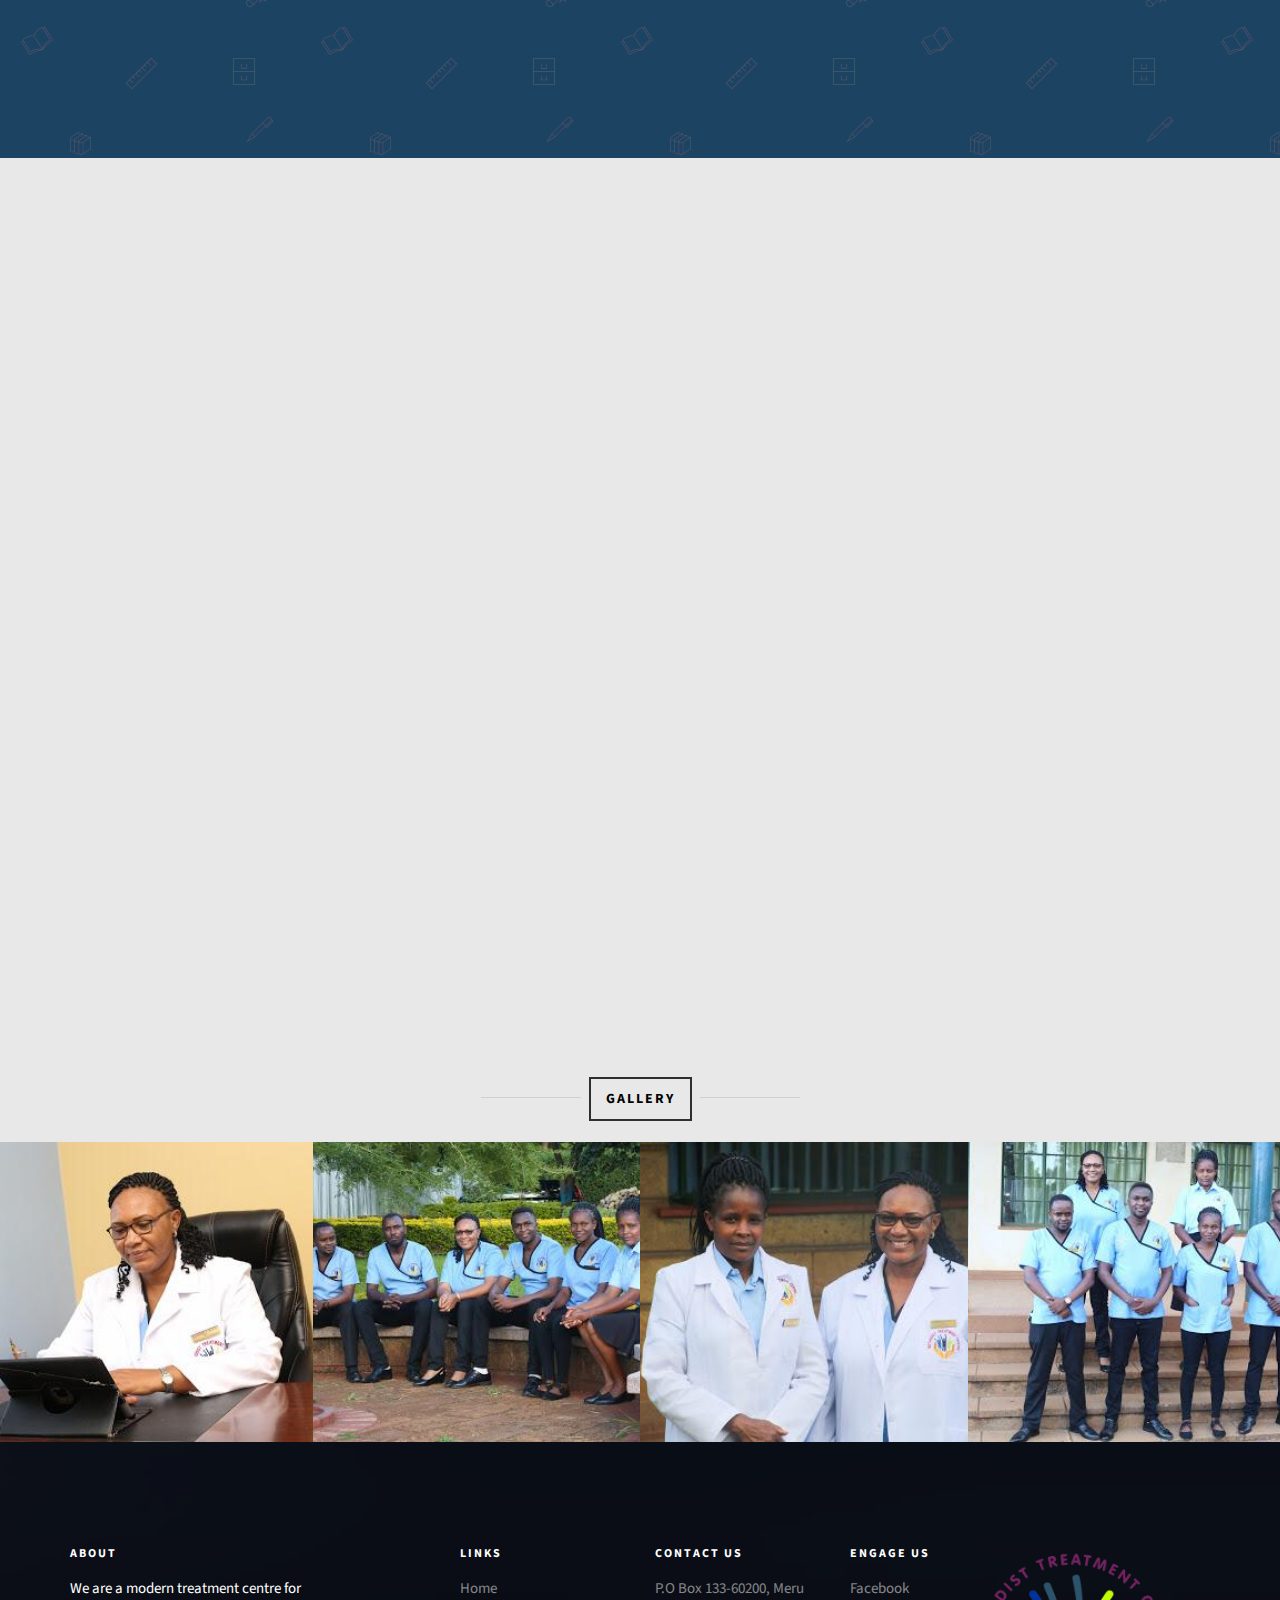
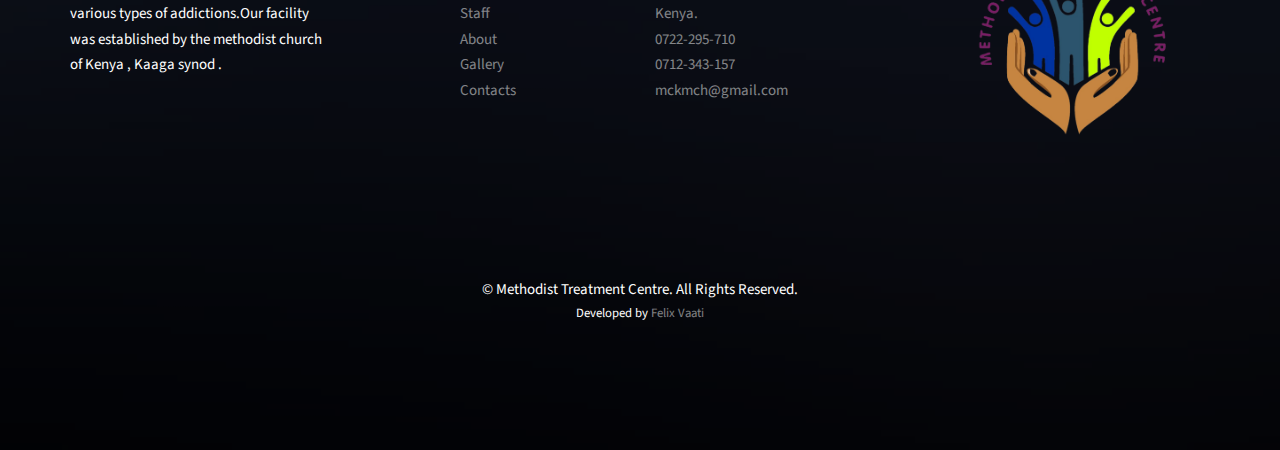
==== commit f3507f42: "makes few changes and map correction" ====
--- a/index.html
+++ b/index.html
@@ -3,6 +3,7 @@
 	<head>
 	<meta charset="utf-8">
 	<meta http-equiv="X-UA-Compatible" content="IE=edge">
+	<link rel="shortcut icon" href="images/logo-removebg.png" type="image/x-icon">
 	<title>Methodist Treatment Centre</title>
 	<meta name="viewport" content="width=device-width, initial-scale=1">
 	<meta name="description" content="Methodist Treatment centre " />
@@ -66,7 +67,7 @@
 			<div class="container">
 				<div class="row">
 					<div class="col-xs-12 text-right">
-						<p class="site">www.MethodistTreatmentCentre.com</p>
+						<p class="site">www.MethodistTreatmentCentre.org</p>
 						<p class="num">Call: 0722-295-710/ 0712-343-157</p>
 						<ul class="fh5co-social">
 							<li><a href="#"><i class="icon-facebook2"></i></a></li>
@@ -251,7 +252,7 @@
 			<div class="row">
 				<div class="col-md-6 animate-box">
 					<div class="course">
-						<iframe class="course-img"  width="279" height="327" src="https://www.youtube.com/embed/-phJL8ZEPD8"  frameborder="0" allow="accelerometer; autoplay; clipboard-write; encrypted-media; gyroscope; picture-in-picture" allowfullscreen></iframe>						
+						<iframe class="course-img"  width="279" height="327" src="https://www.youtube.com/embed/-phJL8ZEPD8"  loading="lazy" frameborder="0" allow="accelerometer; autoplay; clipboard-write; encrypted-media; gyroscope; picture-in-picture" allowfullscreen></iframe>						
 						
 						<div class="desc">
 							<h3><a href="#">Covid & rehabilitation</a></h3>
@@ -262,7 +263,7 @@
 				</div>
 				<div class="col-md-6 animate-box">
 					<div class="course">
-						<iframe class="course-img"  width="279" height="327" src="https://www.youtube.com/embed/vRkC6MULLtQ"  frameborder="0" allow="accelerometer; autoplay; clipboard-write; encrypted-media; gyroscope; picture-in-picture" allowfullscreen></iframe>
+						<iframe class="course-img"  width="279" height="327" src="https://www.youtube.com/embed/vRkC6MULLtQ" loading="lazy"  frameborder="0" allow="accelerometer; autoplay; clipboard-write; encrypted-media; gyroscope; picture-in-picture" allowfullscreen></iframe>
 						
 						<div class="desc">
 							<h3><a href="#">Rehabilitation & Acceptance </a></h3>
@@ -487,7 +488,7 @@
 				<div class="col-md-12 text-center">
 					<p>
 						<div class="block">&copy; Methodist Treatment Centre. All Rights Reserved.</div> 
-						<small class="block">Designed by <a href="https://twitter.com/DyrstiuAppdh" target="_blank">Felix Vaati</a> 
+						<small class="block">Developed by <a href="https://twitter.com/DyrstiuAppdh" target="_blank">Felix Vaati</a> 
 					</p>
 				</div>
 			</div>
--- a/css/style.css
+++ b/css/style.css
@@ -1120,6 +1120,7 @@
   background-repeat: no-repeat;
   position: relative;
   height: 300px;
+  
 }
 .gallery:hover {
   -webkit-box-shadow: inset 0px 0px 124px 11px rgba(0, 0, 0, 0.74);
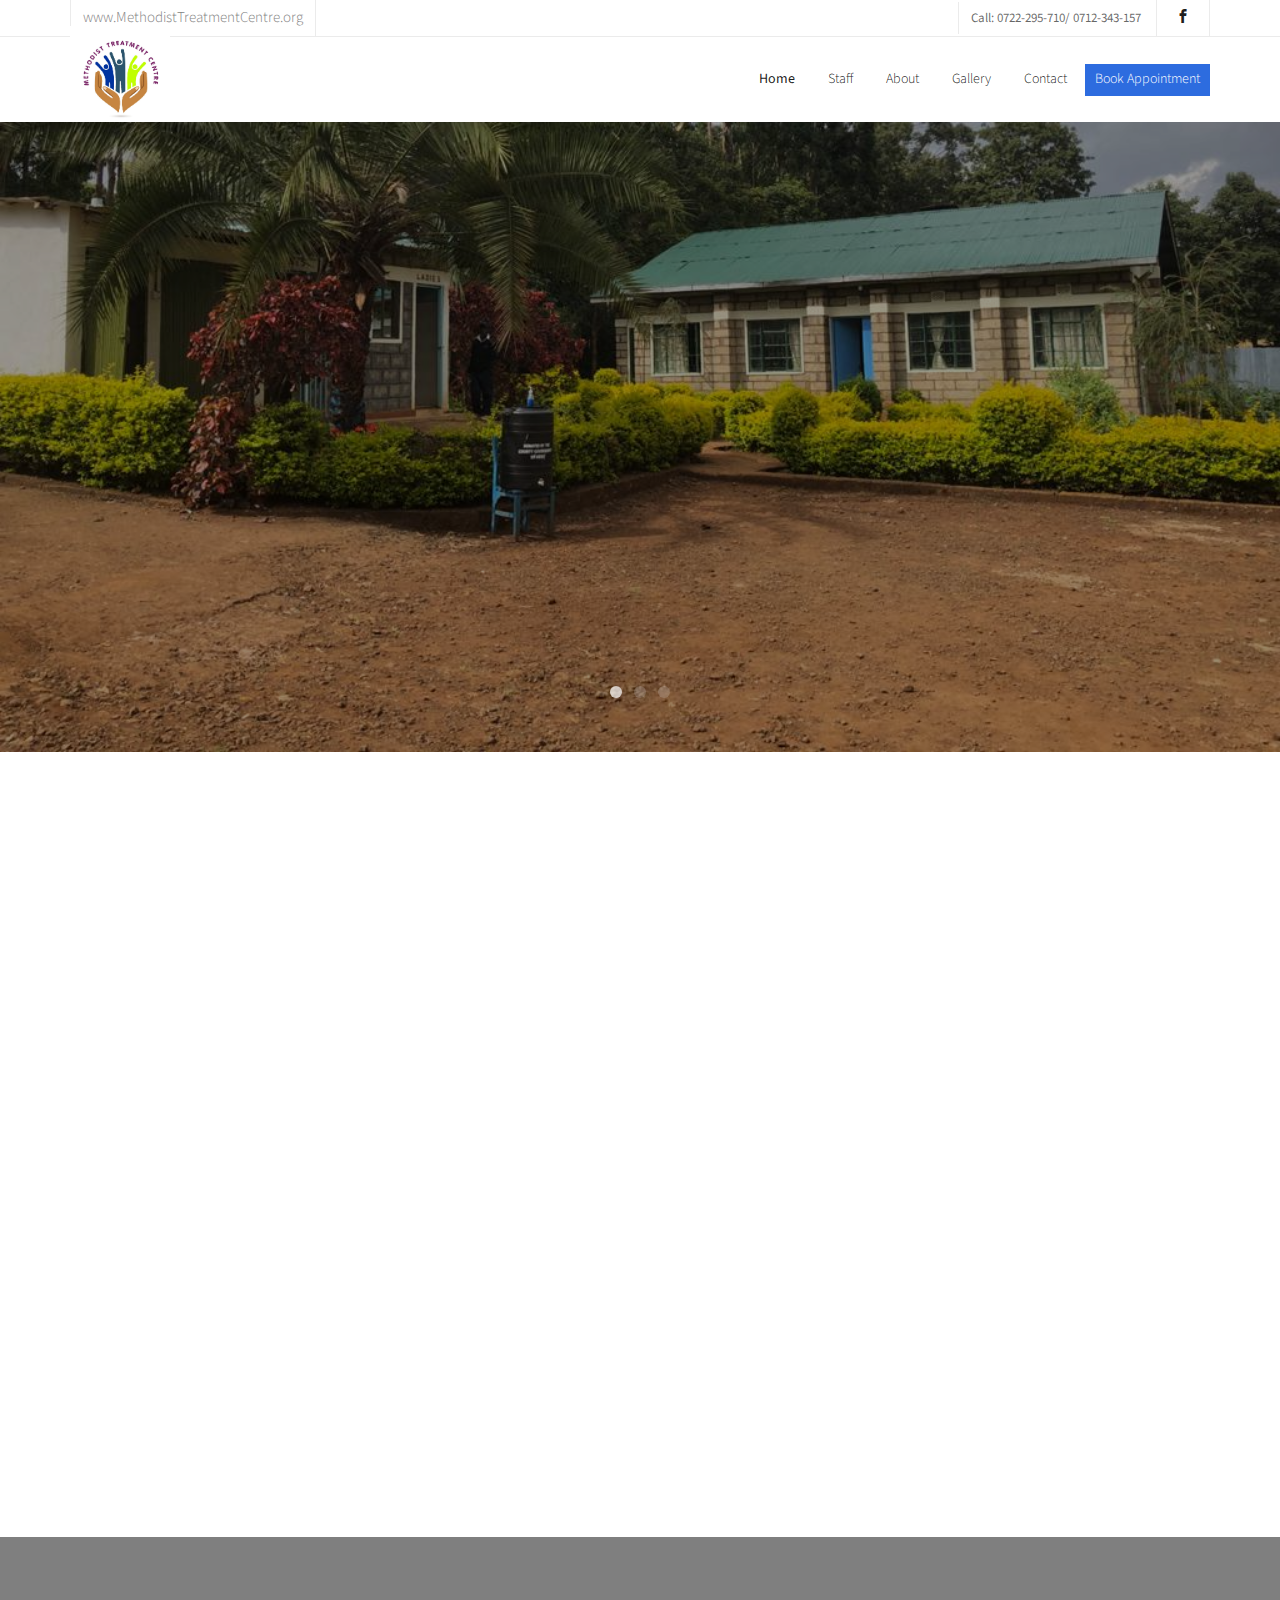
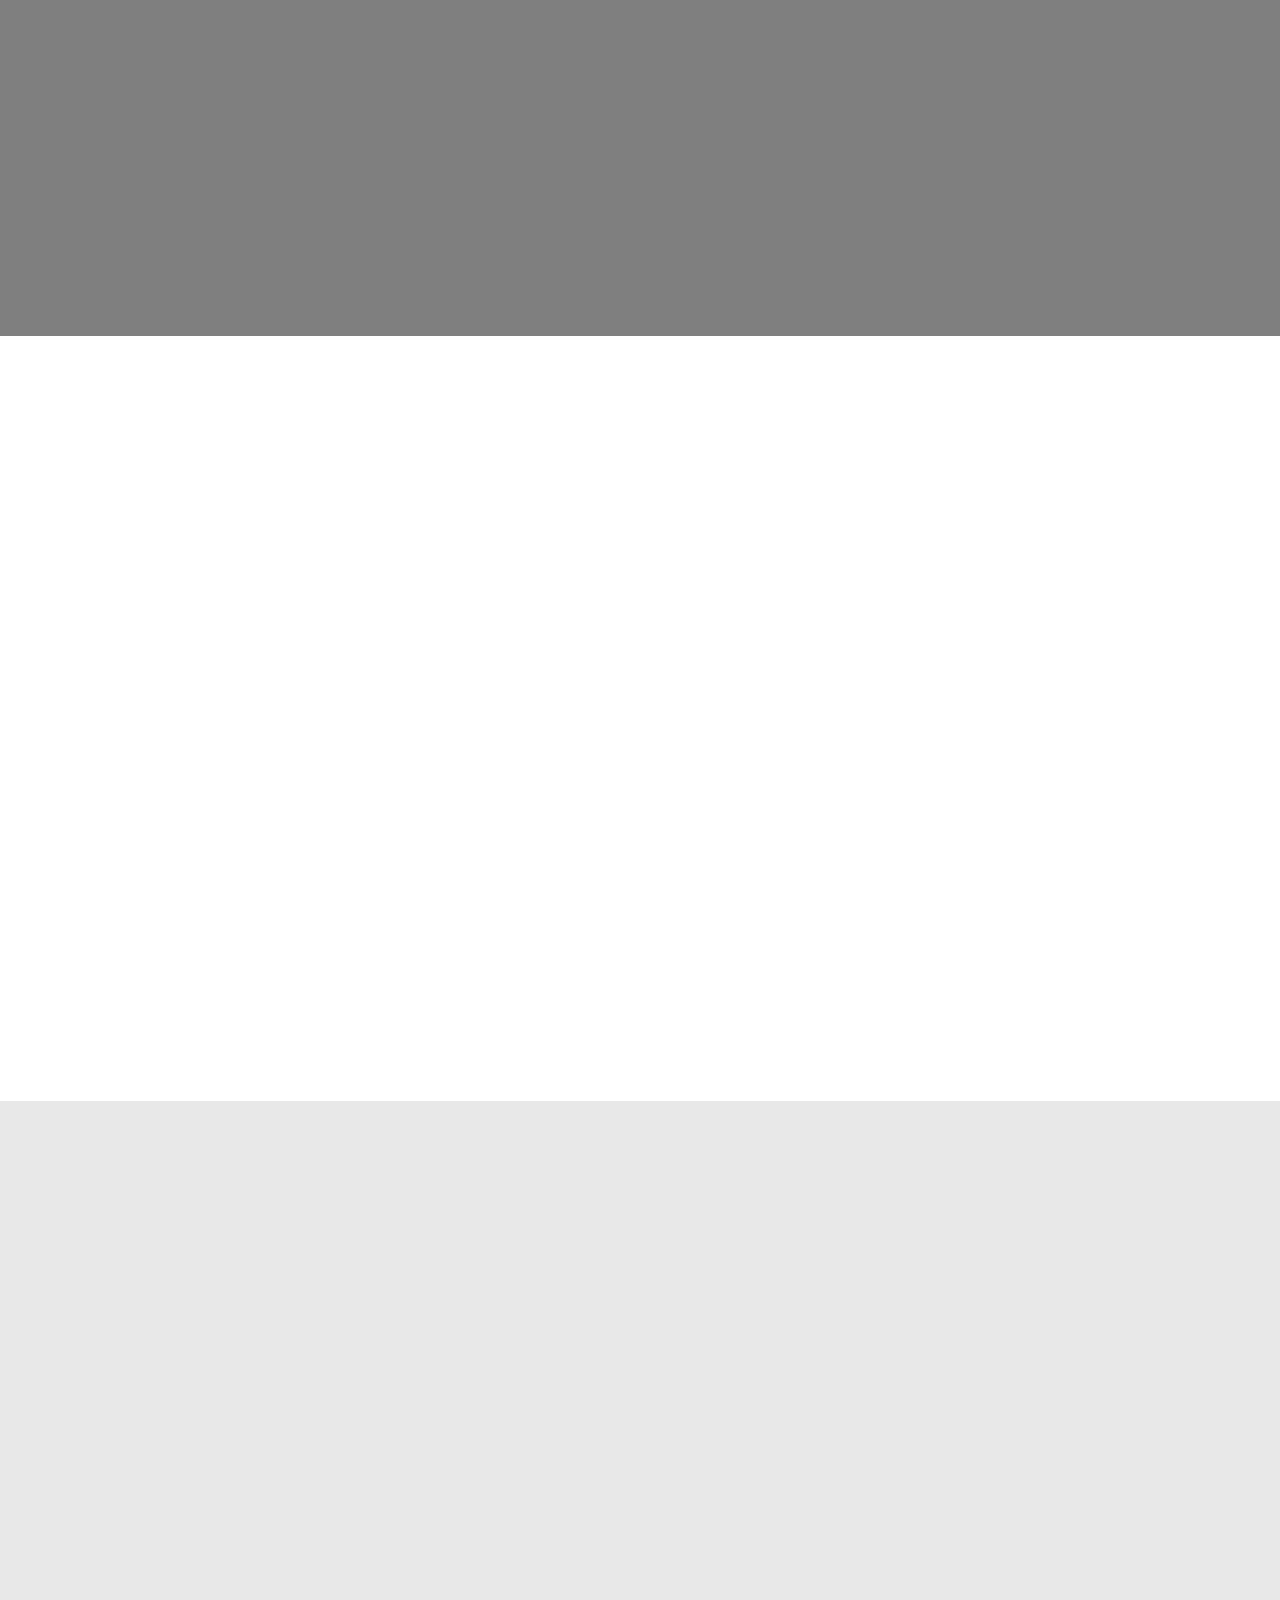
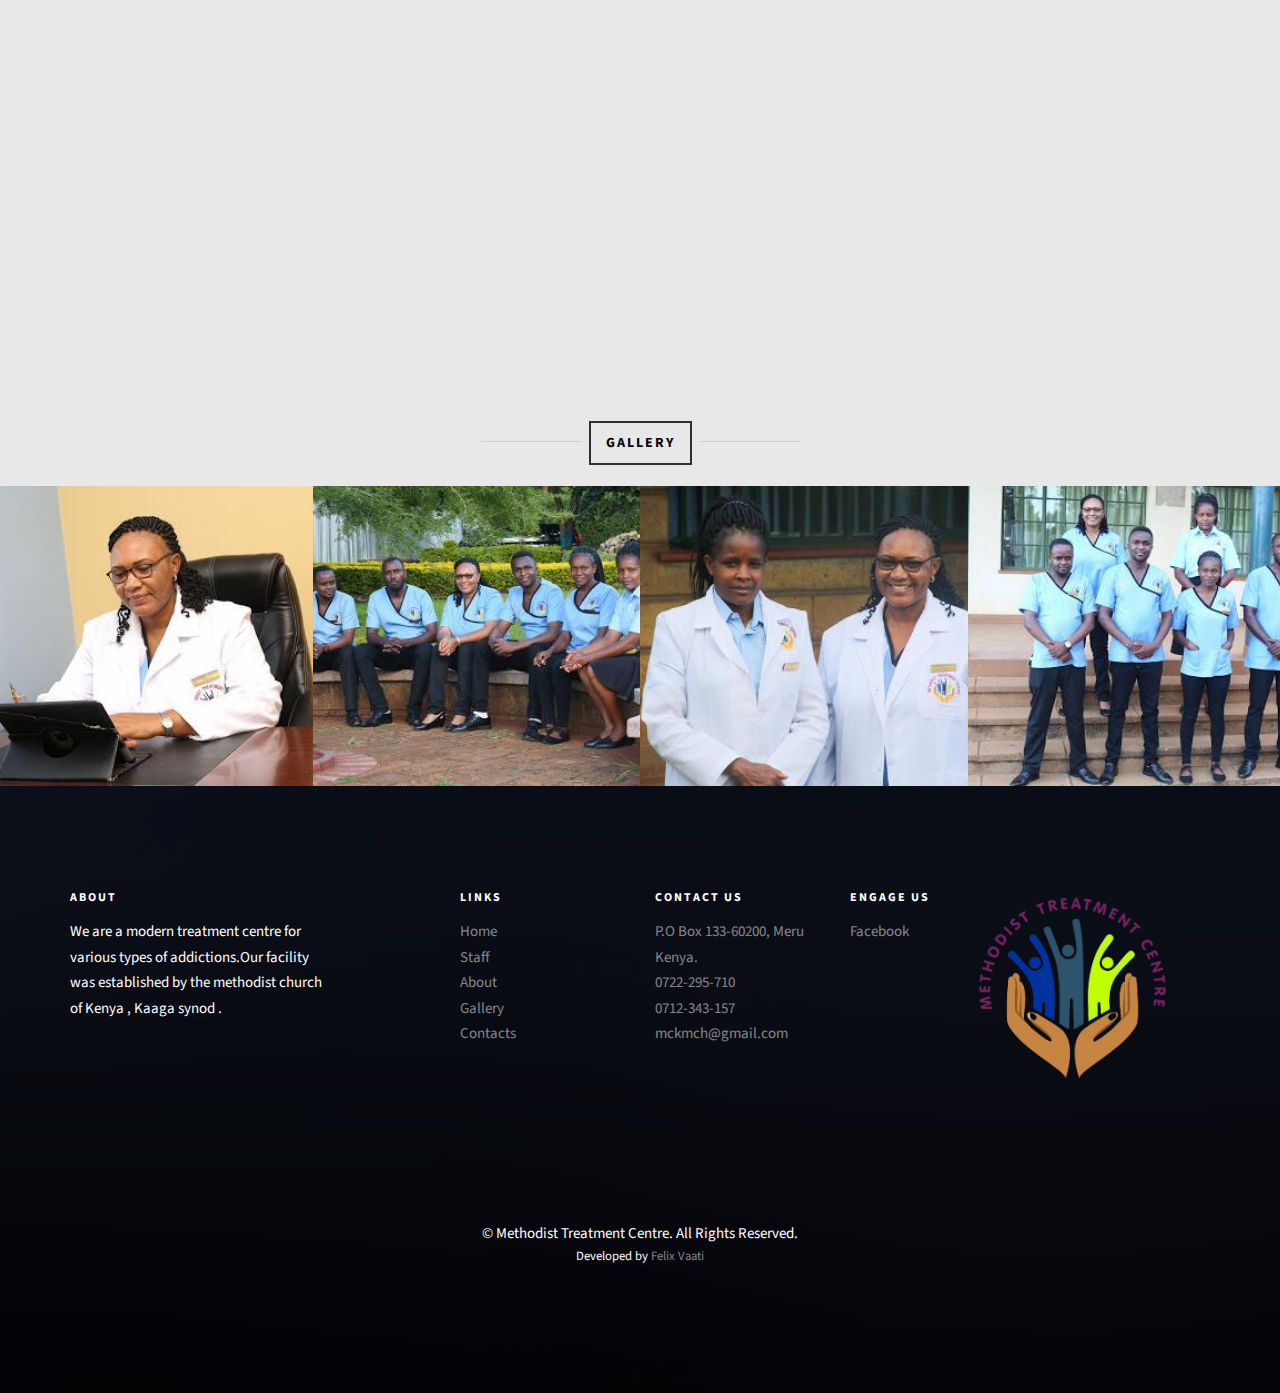
==== commit 06cbbc74: "." ====
--- a/index.html
+++ b/index.html
@@ -70,7 +70,7 @@
 						<p class="site">www.MethodistTreatmentCentre.org</p>
 						<p class="num">Call: 0722-295-710/ 0712-343-157</p>
 						<ul class="fh5co-social">
-							<li><a href="#"><i class="icon-facebook2"></i></a></li>
+							<li><a href="https://www.facebook.com/groups/898001017694049/"><i class="icon-facebook2"></i></a></li>
 							
 							
 							
@@ -298,7 +298,7 @@
 		</div>
 	</div>
 
-	<div id="fh5co-testimonial" style="background-image: url(images/school.jpg);">
+	<!--<div id="fh5co-testimonial" style="background-image: url(images/school.jpg);">
 		<div class="overlay"></div>
 		<div class="container">
 			<div class="row animate-box">
@@ -342,7 +342,7 @@
 				</div>
 			</div>
 		</div>
-	</div>
+	</div>-->
 
 	
 
@@ -473,7 +473,7 @@
 				<div class="col-md-2 col-sm-4 col-xs-6 col-md-push-1 fh5co-widget">
 					<h3>Engage us</h3>
 					<ul class="fh5co-footer-links">
-						<li><a href="#">Facebook</a></li>
+						<li><a href="https://www.facebook.com/groups/898001017694049/">Facebook</a></li>
 						
 					</ul>
 				</div>
@@ -488,7 +488,7 @@
 				<div class="col-md-12 text-center">
 					<p>
 						<div class="block">&copy; Methodist Treatment Centre. All Rights Reserved.</div> 
-						<small class="block">Developed by <a href="https://twitter.com/DyrstiuAppdh" target="_blank">Felix Vaati</a> 
+						<small class="block">Developed by <a href="https://dyrstiu.me" target="_blank">Felix Vaati</a> 
 					</p>
 				</div>
 			</div>
